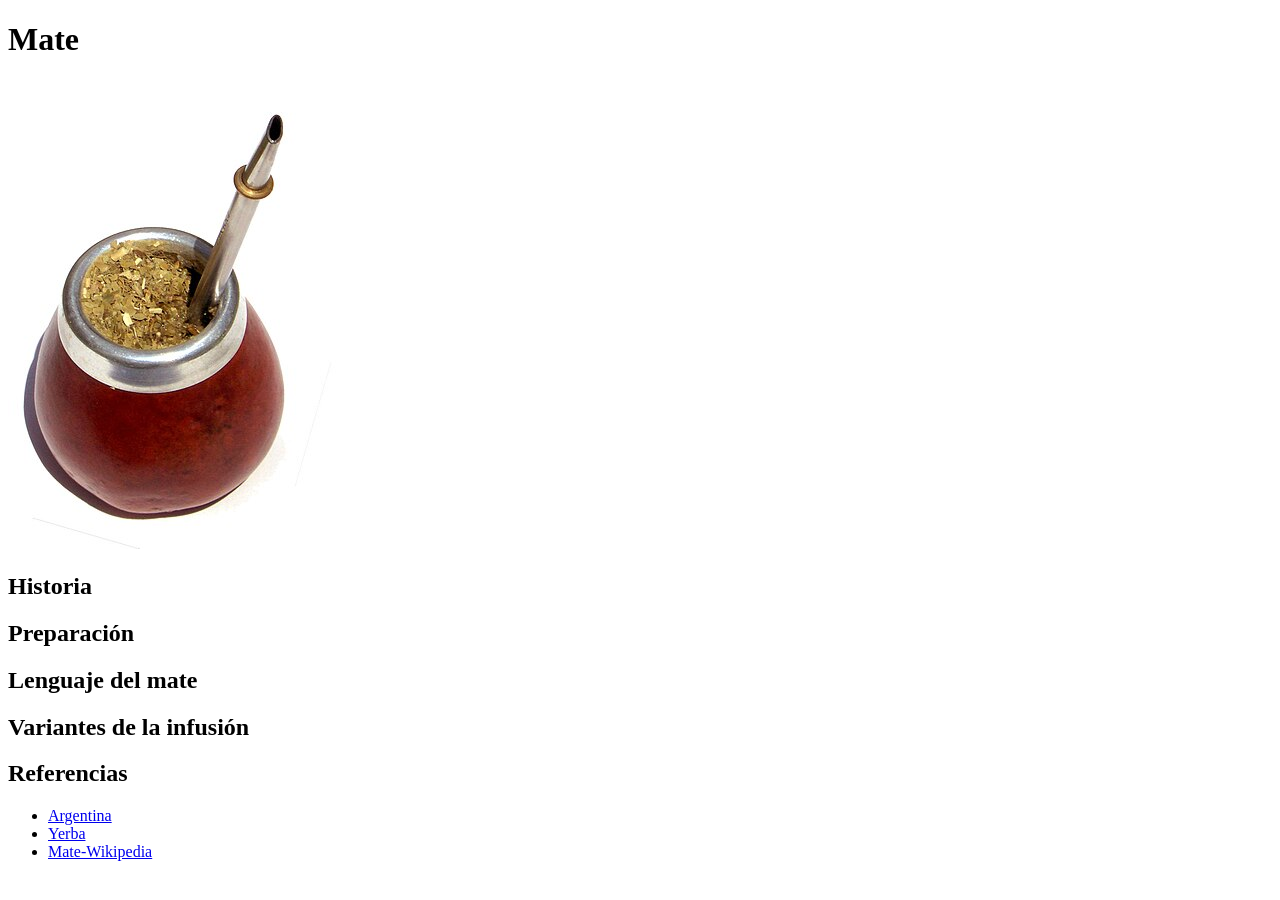
==== index.html @ 98b01281 "agregar archivos y estructura" ====
<!DOCTYPE html>
<html>
    <head>
        <title>Mate</title>
        <link rel="icon" type="image/x-icon" href="img/logo_mate.ico">
    </head>
    <body>
        <h1>Mate</h1>
        <img src="img/Mate.jpg" alt="Mate" >
        <h2>Historia</h2>
        <h2>Preparación</h2>
        <h2>Lenguaje del mate</h2>
        <h2>Variantes de la infusión</h2>
        <h2>Referencias</h2>
        <ul>
            <li><a href="argentina.html" >Argentina</a></li>
            <li><a href="yerba.html">Yerba</a></li>
            <li><a href="https://es.wikipedia.org/wiki/Mate_(infusi%C3%B3n)#Variantes_de_la_infusi%C3%B3n">Mate-Wikipedia</a></li>
        </ul>
    </body>
</html>
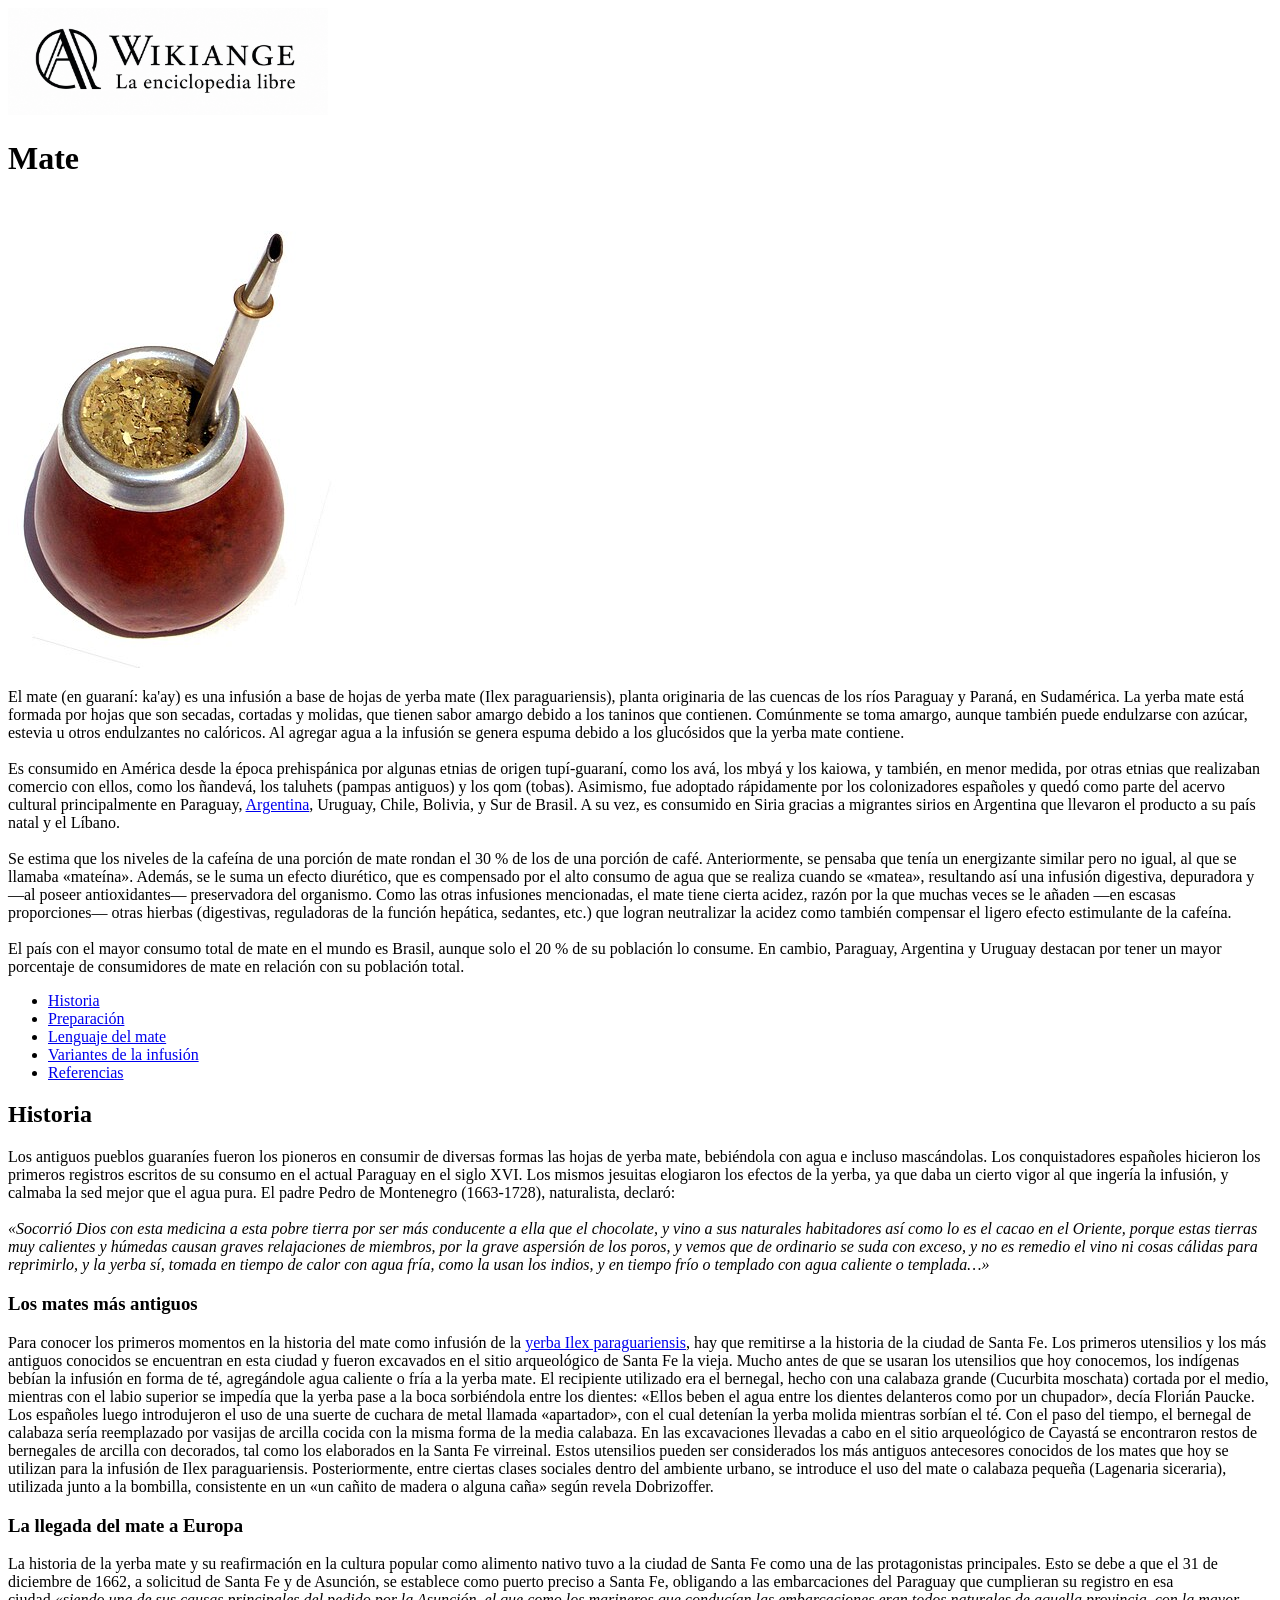
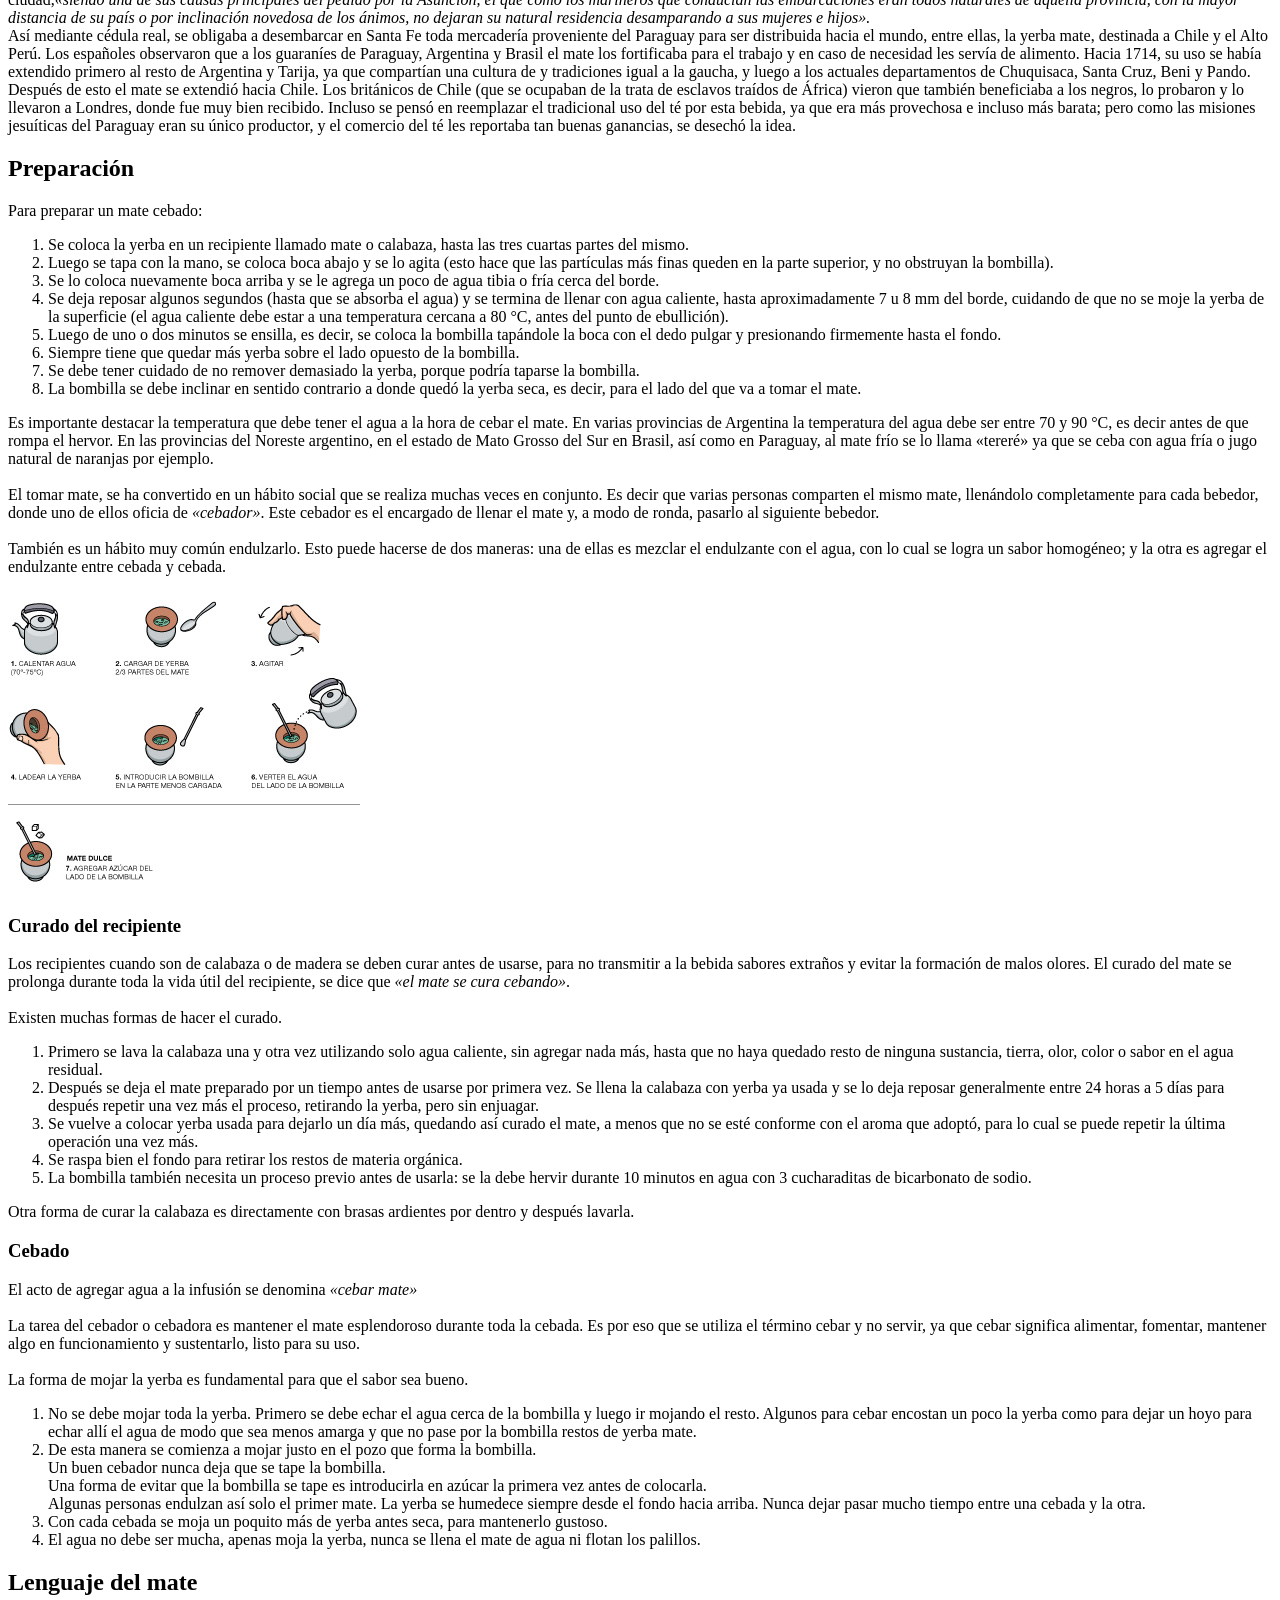
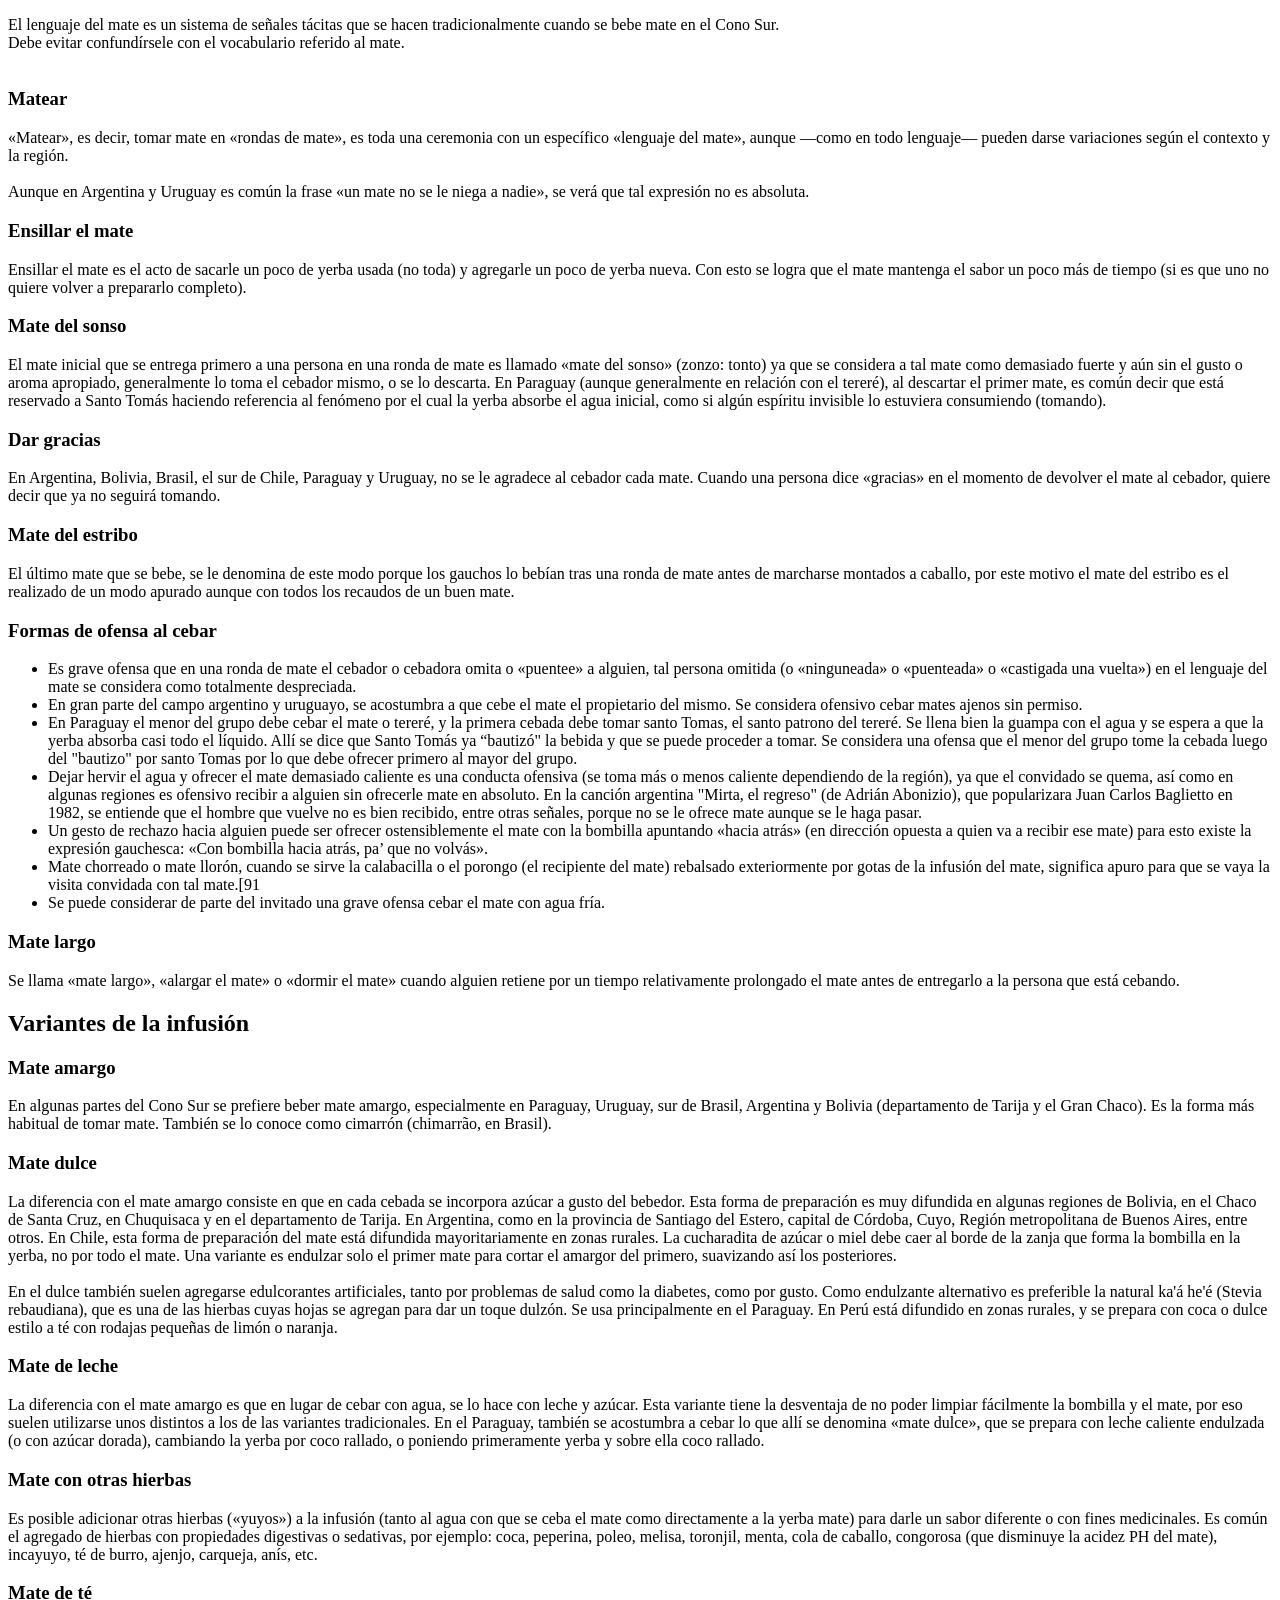
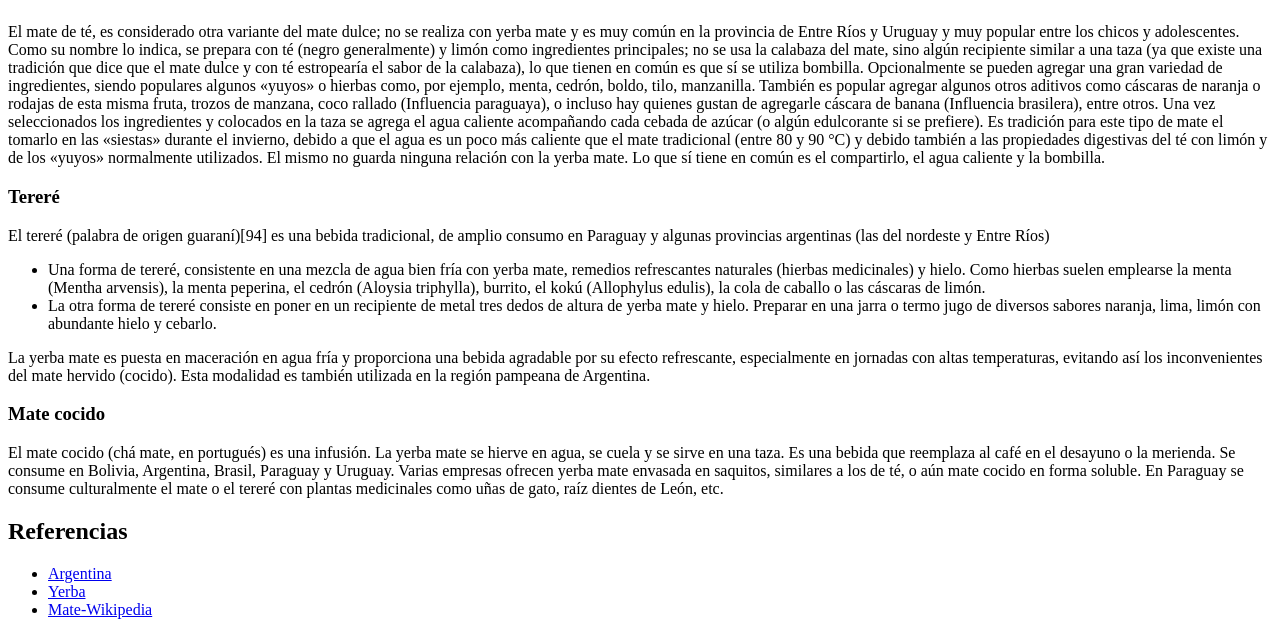
==== commit ed2d5a66: "Listas pags mate y argentina" ====
--- a/index.html
+++ b/index.html
@@ -2,20 +2,161 @@
 <html>
     <head>
         <title>Mate</title>
-        <link rel="icon" type="image/x-icon" href="img/logo_mate.ico">
+        <link rel="icon" type="image/x-icon" href="img/wikiange.png">
     </head>
     <body>
+        <img src="img/logopag.png" alt="wikiange" style="width: 320px; height: auto;">
         <h1>Mate</h1>
         <img src="img/Mate.jpg" alt="Mate" >
-        <h2>Historia</h2>
-        <h2>Preparación</h2>
-        <h2>Lenguaje del mate</h2>
-        <h2>Variantes de la infusión</h2>
-        <h2>Referencias</h2>
+        <p>El mate (en guaraní: ka'ay) es una infusión a base de hojas de yerba mate (Ilex paraguariensis), planta originaria de las cuencas de los ríos Paraguay y Paraná, en Sudamérica.
+             La yerba mate está formada por hojas que son secadas, cortadas y molidas, que tienen sabor amargo debido a los taninos que contienen.
+              Comúnmente se toma amargo, aunque también puede endulzarse con azúcar, estevia u otros endulzantes no calóricos.
+               Al agregar agua a la infusión se genera espuma debido a los glucósidos que la yerba mate contiene.<br><br>
+            Es consumido en América desde la época prehispánica por algunas etnias de origen tupí-guaraní, como los avá, los mbyá y los kaiowa, y también, en menor medida, por otras etnias que realizaban comercio con ellos, como los ñandevá, los taluhets (pampas antiguos) y los qom (tobas).
+             Asimismo, fue adoptado rápidamente por los colonizadores españoles y quedó como parte del acervo cultural principalmente en Paraguay, <a href="argentina.html">Argentina</a>, Uruguay, Chile, Bolivia, y Sur de Brasil.
+             A su vez, es consumido en Siria gracias a migrantes sirios en Argentina que llevaron el producto a su país natal y el Líbano.<br><br>
+            Se estima que los niveles de la cafeína de una porción de mate rondan el 30 % de los de una porción de café. Anteriormente, se pensaba que tenía un energizante similar pero no igual, al que se llamaba «mateína».
+             Además, se le suma un efecto diurético, que es compensado por el alto consumo de agua que se realiza cuando se «matea», resultando así una infusión digestiva, depuradora y ―al poseer antioxidantes― preservadora del organismo.
+             Como las otras infusiones mencionadas, el mate tiene cierta acidez, razón por la que muchas veces se le añaden ―en escasas proporciones― otras hierbas (digestivas, reguladoras de la función hepática, sedantes, etc.) que logran neutralizar la acidez como también compensar el ligero efecto estimulante de la cafeína.<br><br>
+            El país con el mayor consumo total de mate en el mundo es Brasil, aunque solo el 20 % de su población lo consume. En cambio, Paraguay, Argentina y Uruguay destacan por tener un mayor porcentaje de consumidores de mate en relación con su población total.</p>
+        
+        <ul>
+            <li><a href="#historia">Historia</a></li>
+            <li><a href="#preparacion">Preparación</a></li>
+            <li><a href="#lenguaje">Lenguaje del mate</a></li>
+            <li><a href="#variantes">Variantes de la infusión</a></li>
+            <li><a href="#referencias">Referencias</a></li>
+        </ul>
+
+
+        <h2 id="historia">Historia</h2>
+        <p>Los antiguos pueblos guaraníes fueron los pioneros en consumir de diversas formas las hojas de yerba mate, bebiéndola con agua e incluso mascándolas. Los conquistadores españoles hicieron los primeros registros escritos de su consumo en el actual Paraguay en el siglo XVI.
+             Los mismos jesuitas elogiaron los efectos de la yerba, ya que daba un cierto vigor al que ingería la infusión, y calmaba la sed mejor que el agua pura. El padre Pedro de Montenegro (1663-1728), naturalista, declaró:<br><br>
+            <i>«Socorrió Dios con esta medicina a esta pobre tierra por ser más conducente a ella que el chocolate, y vino a sus naturales habitadores así como lo es el cacao en el Oriente, porque estas tierras muy calientes y húmedas causan graves relajaciones de miembros, por la grave aspersión de los poros, y vemos que de ordinario se suda con exceso, y no es remedio el vino ni cosas cálidas para reprimirlo, y la yerba sí, tomada en tiempo de calor con agua fría, como la usan los indios, y en tiempo frío o templado con agua caliente o templada…»</i></p>
+        
+        <h3>Los mates más antiguos</h3>
+        <p>Para conocer los primeros momentos en la historia del mate como infusión de la <a href="yerba.html">yerba Ilex paraguariensis</a>, hay que remitirse a la historia de la ciudad de Santa Fe.
+             Los primeros utensilios y los más antiguos conocidos se encuentran en esta ciudad y fueron excavados en el sitio arqueológico de Santa Fe la vieja. Mucho antes de que se usaran los utensilios que hoy conocemos, los indígenas bebían la infusión en forma de té, agregándole agua caliente o fría a la yerba mate.
+              El recipiente utilizado era el bernegal, hecho con una calabaza grande (Cucurbita moschata) cortada por el medio, mientras con el labio superior se impedía que la yerba pase a la boca sorbiéndola entre los dientes: «Ellos beben el agua entre los dientes delanteros como por un chupador», decía Florián Paucke.
+               Los españoles luego introdujeron el uso de una suerte de cuchara de metal llamada «apartador», con el cual detenían la yerba molida mientras sorbían el té.
+             Con el paso del tiempo, el bernegal de calabaza sería reemplazado por vasijas de arcilla cocida con la misma forma de la media calabaza. En las excavaciones llevadas a cabo en el sitio arqueológico de Cayastá se encontraron restos de bernegales de arcilla con decorados, tal como los elaborados en la Santa Fe virreinal.
+             Estos utensilios pueden ser considerados los más antiguos antecesores conocidos de los mates que hoy se utilizan para la infusión de Ilex paraguariensis. Posteriormente, entre ciertas clases sociales dentro del ambiente urbano, se introduce el uso del mate o calabaza pequeña (Lagenaria siceraria), utilizada junto a la bombilla, consistente en un «un cañito de madera o alguna caña» según revela Dobrizoffer.</p>
+        
+        <h3>La llegada del mate a Europa</h3>
+        <p>La historia de la yerba mate y su reafirmación en la cultura popular como alimento nativo tuvo a la ciudad de Santa Fe como una de las protagonistas principales.
+             Esto se debe a que el 31 de diciembre de 1662, a solicitud de Santa Fe y de Asunción, se establece como puerto preciso a Santa Fe, obligando a las embarcaciones del Paraguay que cumplieran su registro en esa ciudad,<i>«siendo una de sus causas principales del pedido por la Asunción, el que como los marineros que conducían las embarcaciones eran todos naturales de aquella provincia, con la mayor distancia de su país o por inclinación novedosa de los ánimos, no dejaran su natural residencia desamparando a sus mujeres e hijos».</i> <br>
+              Así mediante cédula real, se obligaba a desembarcar en Santa Fe toda mercadería proveniente del Paraguay para ser distribuida hacia el mundo, entre ellas, la yerba mate, destinada a Chile y el Alto Perú. Los españoles observaron que a los guaraníes de Paraguay, Argentina y Brasil el mate los fortificaba para el trabajo y en caso de necesidad les servía de alimento. Hacia 1714, su uso se había extendido primero al resto de Argentina y Tarija, ya que compartían una cultura de y tradiciones igual a la gaucha, y luego a los actuales departamentos de Chuquisaca, Santa Cruz, Beni y Pando.
+               Después de esto el mate se extendió hacia Chile. Los británicos de Chile (que se ocupaban de la trata de esclavos traídos de África) vieron que también beneficiaba a los negros, lo probaron y lo llevaron a Londres, donde fue muy bien recibido.
+             Incluso se pensó en reemplazar el tradicional uso del té por esta bebida, ya que era más provechosa e incluso más barata; pero como las misiones jesuíticas del Paraguay eran su único productor, y el comercio del té les reportaba tan buenas ganancias, se desechó la idea.</p>
+        
+        
+        <h2 id="preparacion">Preparación</h2>
+        <p>Para preparar un mate cebado:
+            <ol>
+            <li>Se coloca la yerba en un recipiente llamado mate o calabaza, hasta las tres cuartas partes del mismo.</li>
+            <li>Luego se tapa con la mano, se coloca boca abajo y se lo agita (esto hace que las partículas más finas queden en la parte superior, y no obstruyan la bombilla).</li>
+            <li>Se lo coloca nuevamente boca arriba y se le agrega un poco de agua tibia o fría cerca del borde.</li>
+            <li>Se deja reposar algunos segundos (hasta que se absorba el agua) y se termina de llenar con agua caliente, hasta aproximadamente 7 u 8 mm del borde, cuidando de que no se moje la yerba de la superficie (el agua caliente debe estar a una temperatura cercana a 80 °C, antes del punto de ebullición).</li>
+            <li>Luego de uno o dos minutos se ensilla, es decir, se coloca la bombilla tapándole la boca con el dedo pulgar y presionando firmemente hasta el fondo.</li>
+            <li>Siempre tiene que quedar más yerba sobre el lado opuesto de la bombilla.</li>
+            <li>Se debe tener cuidado de no remover demasiado la yerba, porque podría taparse la bombilla.</li>
+            <li>La bombilla se debe inclinar en sentido contrario a donde quedó la yerba seca, es decir, para el lado del que va a tomar el mate.</li>
+        </ol>
+             Es importante destacar la temperatura que debe tener el agua a la hora de cebar el mate. En varias provincias de Argentina la temperatura del agua debe ser entre 70 y 90 °C, es decir antes de que rompa el hervor.
+                En las provincias del Noreste argentino, en el estado de Mato Grosso del Sur en Brasil, así como en Paraguay, al mate frío se lo llama «tereré» ya que se ceba con agua fría o jugo natural de naranjas por ejemplo.<br><br>
+                El tomar mate, se ha convertido en un hábito social que se realiza muchas veces en conjunto. Es decir que varias personas comparten el mismo mate, llenándolo completamente para cada bebedor, donde uno de ellos oficia de <i>«cebador»</i>.
+                 Este cebador es el encargado de llenar el mate y, a modo de ronda, pasarlo al siguiente bebedor.<br><br>
+                 También es un hábito muy común endulzarlo. Esto puede hacerse de dos maneras: una de ellas es mezclar el endulzante con el agua, con lo cual se logra un sabor homogéneo; y la otra es agregar el endulzante entre cebada y cebada.
+        </p>
+        <img src="img/Cómo_cebar_mate.jpg" alt="cebar matw" >
+
+        <h3>Curado del recipiente</h3>
+        <p>Los recipientes cuando son de calabaza o de madera se deben curar antes de usarse, para no transmitir a la bebida sabores extraños y evitar la formación de malos olores.
+             El curado del mate se prolonga durante toda la vida útil del recipiente, se dice que <i>«el mate se cura cebando»</i>.<br><br>
+            Existen muchas formas de hacer el curado.
+            <ol>
+                <li>Primero se lava la calabaza una y otra vez utilizando solo agua caliente, sin agregar nada más, hasta que no haya quedado resto de ninguna sustancia, tierra, olor, color o sabor en el agua residual.</li>
+                <li>Después se deja el mate preparado por un tiempo antes de usarse por primera vez. Se llena la calabaza con yerba ya usada y se lo deja reposar generalmente entre 24 horas a 5 días para después repetir una vez más el proceso, retirando la yerba, pero sin enjuagar.</li>
+                <li>Se vuelve a colocar yerba usada para dejarlo un día más, quedando así curado el mate, a menos que no se esté conforme con el aroma que adoptó, para lo cual se puede repetir la última operación una vez más.</li>
+                <li>Se raspa bien el fondo para retirar los restos de materia orgánica.</li>
+                <li>La bombilla también necesita un proceso previo antes de usarla: se la debe hervir durante 10 minutos en agua con 3 cucharaditas de bicarbonato de sodio.</li>
+            </ol>
+            Otra forma de curar la calabaza es directamente con brasas ardientes por dentro y después lavarla.
+        </p>
+        <h3>Cebado</h3>
+        <p>El acto de agregar agua a la infusión se denomina <i>«cebar mate»</i><br><br>
+            La tarea del cebador o cebadora es mantener el mate esplendoroso durante toda la cebada.
+            Es por eso que se utiliza el término cebar y no servir, ya que cebar significa alimentar, fomentar, mantener algo en funcionamiento y sustentarlo, listo para su uso.<br><br>
+            La forma de mojar la yerba es fundamental para que el sabor sea bueno.
+            <ol>
+                <li>No se debe mojar toda la yerba. Primero se debe echar el agua cerca de la bombilla y luego ir mojando el resto. Algunos para cebar encostan un poco la yerba como para dejar un hoyo para echar allí el agua de modo que sea menos amarga y que no pase por la bombilla restos de yerba mate.</li>
+                <li>De esta manera se comienza a mojar justo en el pozo que forma la bombilla.<br>
+                    Un buen cebador nunca deja que se tape la bombilla.<br>
+                    Una forma de evitar que la bombilla se tape es introducirla en azúcar la primera vez antes de colocarla.<br>
+                    Algunas personas endulzan así solo el primer mate. La yerba se humedece siempre desde el fondo hacia arriba. Nunca dejar pasar mucho tiempo entre una cebada y la otra.</li>
+                <li>Con cada cebada se moja un poquito más de yerba antes seca, para mantenerlo gustoso.</li>
+                <li>El agua no debe ser mucha, apenas moja la yerba, nunca se llena el mate de agua ni flotan los palillos.</li>
+            </ol>
+        </p>
+
+
+        <h2 id="lenguaje">Lenguaje del mate</h2>
+        <p>El lenguaje del mate es un sistema de señales tácitas que se hacen tradicionalmente cuando se bebe mate en el Cono Sur.<br>
+            Debe evitar confundírsele con el vocabulario referido al mate.<br><br></p>
+        <h3>Matear</h3>
+        <p>«Matear», es decir, tomar mate en «rondas de mate», es toda una ceremonia con un específico «lenguaje del mate», aunque ―como en todo lenguaje― pueden darse variaciones según el contexto y la región.
+            <br><br>Aunque en Argentina y Uruguay es común la frase «un mate no se le niega a nadie», se verá que tal expresión no es absoluta.</p>
+        <h3>Ensillar el mate</h3>
+        <p>Ensillar el mate es el acto de sacarle un poco de yerba usada (no toda) y agregarle un poco de yerba nueva.
+             Con esto se logra que el mate mantenga el sabor un poco más de tiempo (si es que uno no quiere volver a prepararlo completo).</p>
+        <h3>Mate del sonso</h3>
+        <p>El mate inicial que se entrega primero a una persona en una ronda de mate es llamado «mate del sonso» (zonzo: tonto) ya que se considera a tal mate como demasiado fuerte y aún sin el gusto o aroma apropiado, generalmente lo toma el cebador mismo, o se lo descarta.
+             En Paraguay (aunque generalmente en relación con el tereré), al descartar el primer mate, es común decir que está reservado a Santo Tomás haciendo referencia al fenómeno por el cual la yerba absorbe el agua inicial, como si algún espíritu invisible lo estuviera consumiendo (tomando).</p>
+        <h3>Dar gracias</h3>
+        <p>En Argentina, Bolivia, Brasil, el sur de Chile, Paraguay y Uruguay, no se le agradece al cebador cada mate. Cuando una persona dice «gracias» en el momento de devolver el mate al cebador, quiere decir que ya no seguirá tomando.</p>
+        <h3>Mate del estribo</h3>
+        <p>El último mate que se bebe, se le denomina de este modo porque los gauchos lo bebían tras una ronda de mate antes de marcharse montados a caballo, por este motivo el mate del estribo es el realizado de un modo apurado aunque con todos los recaudos de un buen mate.</p>
+        <h3>Formas de ofensa al cebar</h3>
+        <p><ul>
+            <li>Es grave ofensa que en una ronda de mate el cebador o cebadora omita o «puentee» a alguien, tal persona omitida (o «ninguneada» o «puenteada» o «castigada una vuelta») en el lenguaje del mate se considera como totalmente despreciada.</li>
+            <li>En gran parte del campo argentino y uruguayo, se acostumbra a que cebe el mate el propietario del mismo. Se considera ofensivo cebar mates ajenos sin permiso.</li>
+            <li>En Paraguay el menor del grupo debe cebar el mate o tereré, y la primera cebada debe tomar santo Tomas, el santo patrono del tereré. Se llena bien la guampa con el agua y se espera a que la yerba absorba casi todo el líquido. Allí se dice que Santo Tomás ya “bautizó" la bebida y que se puede proceder a tomar. Se considera una ofensa que el menor del grupo tome la cebada luego del "bautizo" por santo Tomas por lo que debe ofrecer primero al mayor del grupo.</li>
+            <li>Dejar hervir el agua y ofrecer el mate demasiado caliente es una conducta ofensiva (se toma más o menos caliente dependiendo de la región), ya que el convidado se quema, así como en algunas regiones es ofensivo recibir a alguien sin ofrecerle mate en absoluto. En la canción argentina "Mirta, el regreso" (de Adrián Abonizio), que popularizara Juan Carlos Baglietto en 1982, se entiende que el hombre que vuelve no es bien recibido, entre otras señales, porque no se le ofrece mate aunque se le haga pasar.</li>
+            <li>Un gesto de rechazo hacia alguien puede ser ofrecer ostensiblemente el mate con la bombilla apuntando «hacia atrás» (en dirección opuesta a quien va a recibir ese mate) para esto existe la expresión gauchesca: «Con bombilla hacia atrás, pa’ que no volvás».</li>
+            <li>Mate chorreado o mate llorón, cuando se sirve la calabacilla o el porongo (el recipiente del mate) rebalsado exteriormente por gotas de la infusión del mate, significa apuro para que se vaya la visita convidada con tal mate.[91</li>
+            <li>Se puede considerar de parte del invitado una grave ofensa cebar el mate con agua fría.</li>
+        </ul></p>
+        <h3>Mate largo</h3>
+        <p>Se llama «mate largo», «alargar el mate» o «dormir el mate» cuando alguien retiene por un tiempo relativamente prolongado el mate antes de entregarlo a la persona que está cebando.</p>
+
+
+        <h2 id="variantes">Variantes de la infusión</h2>
+        <h3>Mate amargo</h3>
+        <p>En algunas partes del Cono Sur se prefiere beber mate amargo, especialmente en Paraguay, Uruguay, sur de Brasil, Argentina y Bolivia (departamento de Tarija y el Gran Chaco). Es la forma más habitual de tomar mate. También se lo conoce como cimarrón (chimarrão, en Brasil).</p>
+        <h3>Mate dulce</h3>
+        <p>La diferencia con el mate amargo consiste en que en cada cebada se incorpora azúcar a gusto del bebedor. Esta forma de preparación es muy difundida en algunas regiones de Bolivia, en el Chaco de Santa Cruz, en Chuquisaca y en el departamento de Tarija. En Argentina, como en la provincia de Santiago del Estero, capital de Córdoba, Cuyo, Región metropolitana de Buenos Aires, entre otros. En Chile, esta forma de preparación del mate está difundida mayoritariamente en zonas rurales. La cucharadita de azúcar o miel debe caer al borde de la zanja que forma la bombilla en la yerba, no por todo el mate. Una variante es endulzar solo el primer mate para cortar el amargor del primero, suavizando así los posteriores.<br><br>
+        En el dulce también suelen agregarse edulcorantes artificiales, tanto por problemas de salud como la diabetes, como por gusto. Como endulzante alternativo es preferible la natural ka'á he'é (Stevia rebaudiana), que es una de las hierbas cuyas hojas se agregan para dar un toque dulzón. Se usa principalmente en el Paraguay. En Perú está difundido en zonas rurales, y se prepara con coca o dulce estilo a té con rodajas pequeñas de limón o naranja.</p>
+        <h3>Mate de leche</h3>
+        <p>La diferencia con el mate amargo es que en lugar de cebar con agua, se lo hace con leche y azúcar. Esta variante tiene la desventaja de no poder limpiar fácilmente la bombilla y el mate, por eso suelen utilizarse unos distintos a los de las variantes tradicionales. En el Paraguay, también se acostumbra a cebar lo que allí se denomina «mate dulce», que se prepara con leche caliente endulzada (o con azúcar dorada), cambiando la yerba por coco rallado, o poniendo primeramente yerba y sobre ella coco rallado.</p>
+        <h3>Mate con otras hierbas</h3>
+        <p>Es posible adicionar otras hierbas («yuyos») a la infusión (tanto al agua con que se ceba el mate como directamente a la yerba mate) para darle un sabor diferente o con fines medicinales. Es común el agregado de hierbas con propiedades digestivas o sedativas, por ejemplo: coca, peperina, poleo, melisa, toronjil, menta, cola de caballo, congorosa (que disminuye la acidez PH del mate), incayuyo, té de burro, ajenjo, carqueja, anís, etc.</p>
+        <h3>Mate de té</h3>
+        <p>El mate de té, es considerado otra variante del mate dulce; no se realiza con yerba mate y es muy común en la provincia de Entre Ríos y Uruguay y muy popular entre los chicos y adolescentes. Como su nombre lo indica, se prepara con té (negro generalmente) y limón como ingredientes principales; no se usa la calabaza del mate, sino algún recipiente similar a una taza (ya que existe una tradición que dice que el mate dulce y con té estropearía el sabor de la calabaza), lo que tienen en común es que sí se utiliza bombilla. Opcionalmente se pueden agregar una gran variedad de ingredientes, siendo populares algunos «yuyos» o hierbas como, por ejemplo, menta, cedrón, boldo, tilo, manzanilla. También es popular agregar algunos otros aditivos como cáscaras de naranja o rodajas de esta misma fruta, trozos de manzana, coco rallado (Influencia paraguaya), o incluso hay quienes gustan de agregarle cáscara de banana (Influencia brasilera), entre otros. Una vez seleccionados los ingredientes y colocados en la taza se agrega el agua caliente acompañando cada cebada de azúcar (o algún edulcorante si se prefiere). Es tradición para este tipo de mate el tomarlo en las «siestas» durante el invierno, debido a que el agua es un poco más caliente que el mate tradicional (entre 80 y 90 °C) y debido también a las propiedades digestivas del té con limón y de los «yuyos» normalmente utilizados. El mismo no guarda ninguna relación con la yerba mate. Lo que sí tiene en común es el compartirlo, el agua caliente y la bombilla.</p>
+        <h3>Tereré</h3>
+        <p>El tereré (palabra de origen guaraní)[94] es una bebida tradicional, de amplio consumo en Paraguay y algunas provincias argentinas (las del nordeste y Entre Ríos)
+            <ul>
+            <li>Una forma de tereré, consistente en una mezcla de agua bien fría con yerba mate, remedios refrescantes naturales (hierbas medicinales) y hielo. Como hierbas suelen emplearse la menta (Mentha arvensis), la menta peperina, el cedrón (Aloysia triphylla), burrito, el kokú (Allophylus edulis), la cola de caballo o las cáscaras de limón.</li>
+            <li>La otra forma de tereré consiste en poner en un recipiente de metal tres dedos de altura de yerba mate y hielo. Preparar en una jarra o termo jugo de diversos sabores naranja, lima, limón con abundante hielo y cebarlo.</li>
+            </ul>
+            La yerba mate es puesta en maceración en agua fría y proporciona una bebida agradable por su efecto refrescante, especialmente en jornadas con altas temperaturas, evitando así los inconvenientes del mate hervido (cocido). Esta modalidad es también utilizada en la región pampeana de Argentina.</p>
+        <h3>Mate cocido</h3>
+        <p>El mate cocido (chá mate, en portugués) es una infusión. La yerba mate se hierve en agua, se cuela y se sirve en una taza. Es una bebida que reemplaza al café en el desayuno o la merienda. Se consume en Bolivia, Argentina, Brasil, Paraguay y Uruguay. Varias empresas ofrecen yerba mate envasada en saquitos, similares a los de té, o aún mate cocido en forma soluble. En Paraguay se consume culturalmente el mate o el tereré con plantas medicinales como uñas de gato, raíz dientes de León, etc.</p>
+
+        <h2 id="referencias">Referencias</h2>
         <ul>
             <li><a href="argentina.html" >Argentina</a></li>
             <li><a href="yerba.html">Yerba</a></li>
-            <li><a href="https://es.wikipedia.org/wiki/Mate_(infusi%C3%B3n)#Variantes_de_la_infusi%C3%B3n">Mate-Wikipedia</a></li>
+            <li><a href="https://es.wikipedia.org/wiki/Mate_(infusi%C3%B3n)">Mate-Wikipedia</a></li>
         </ul>
     </body>
 </html>
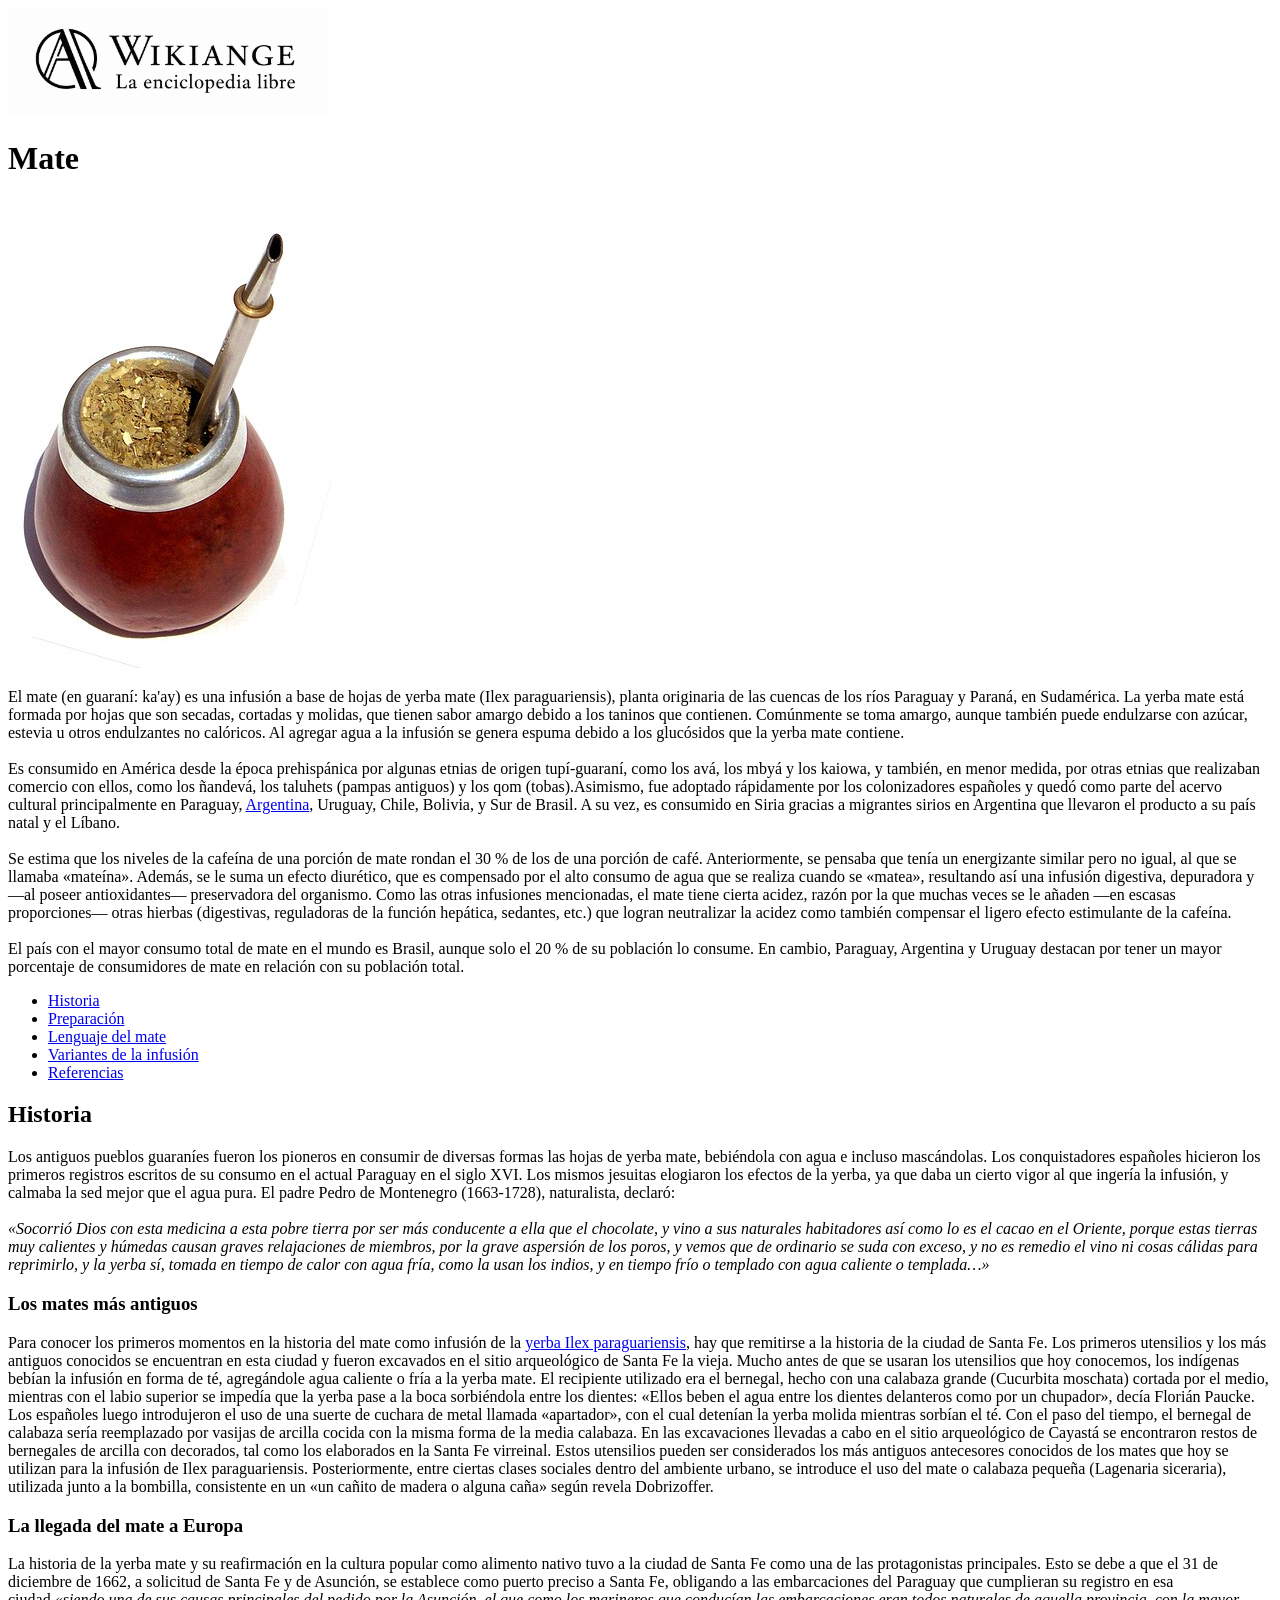
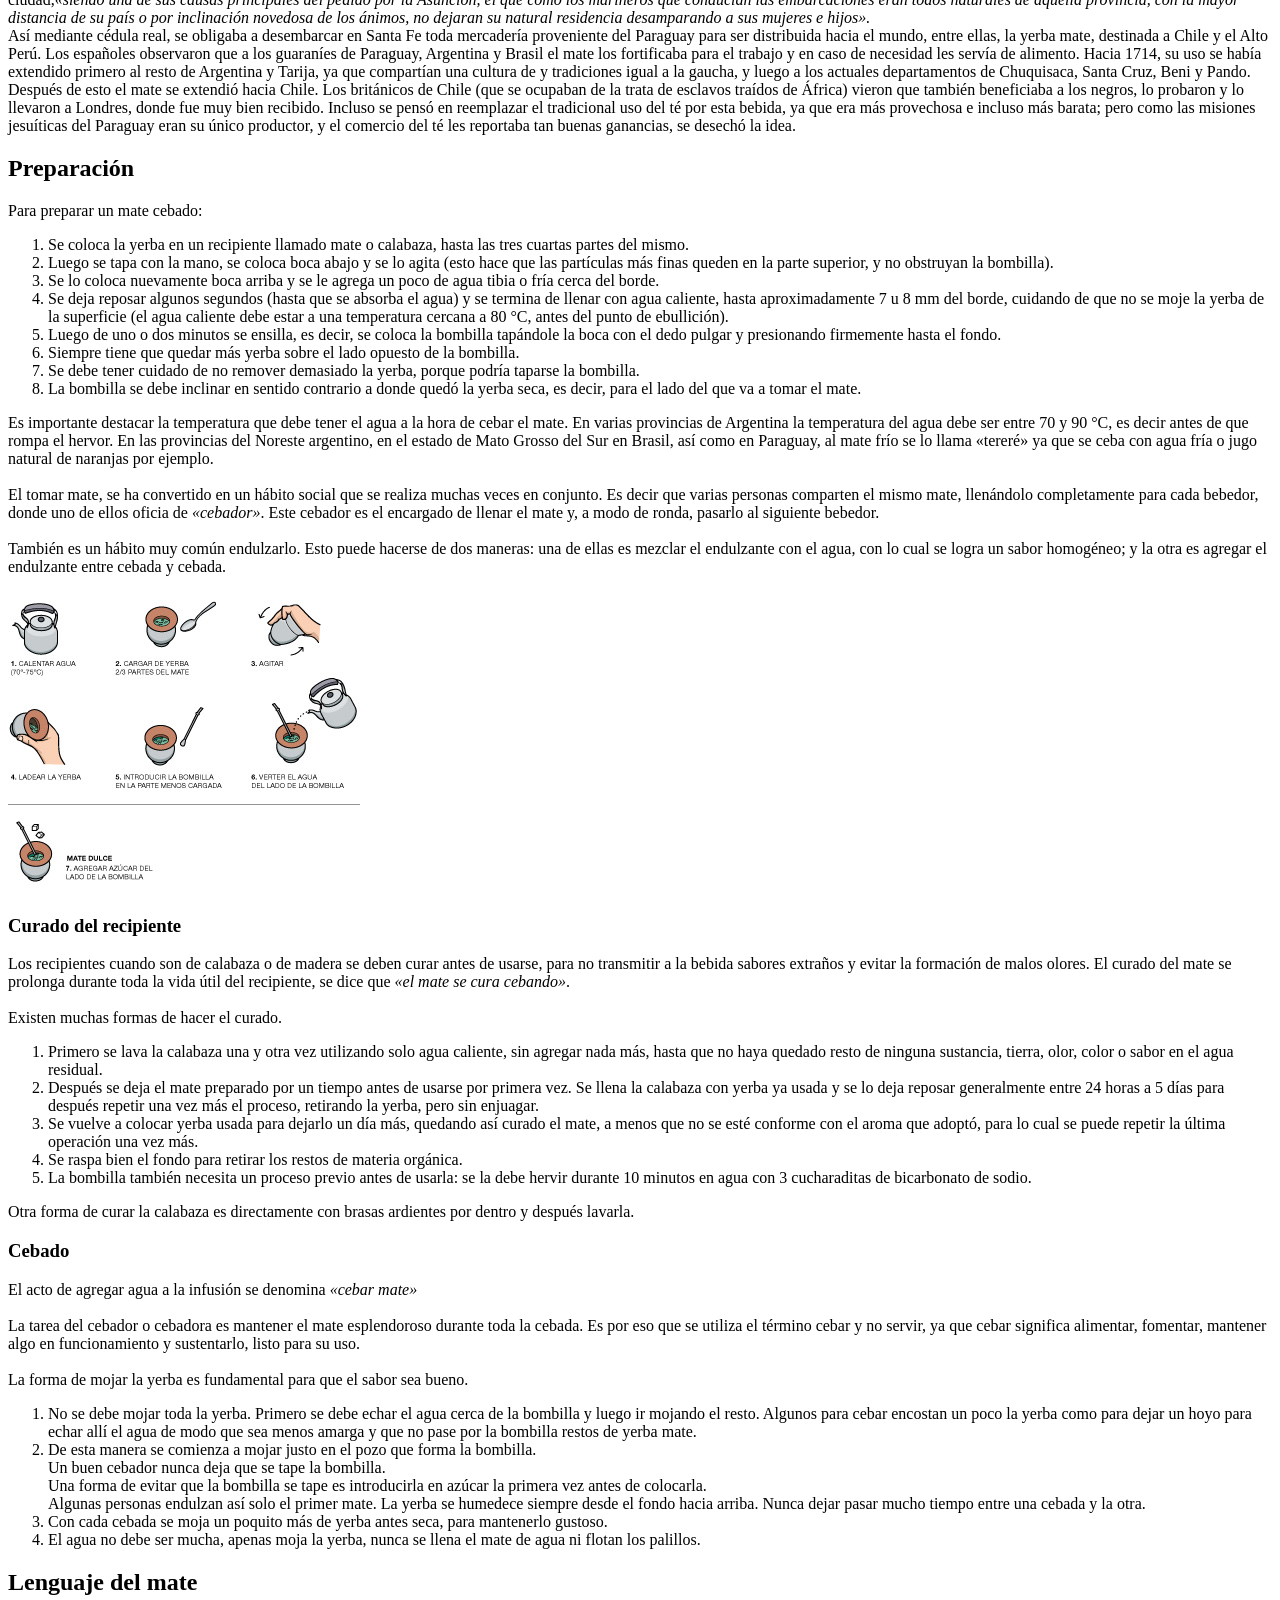
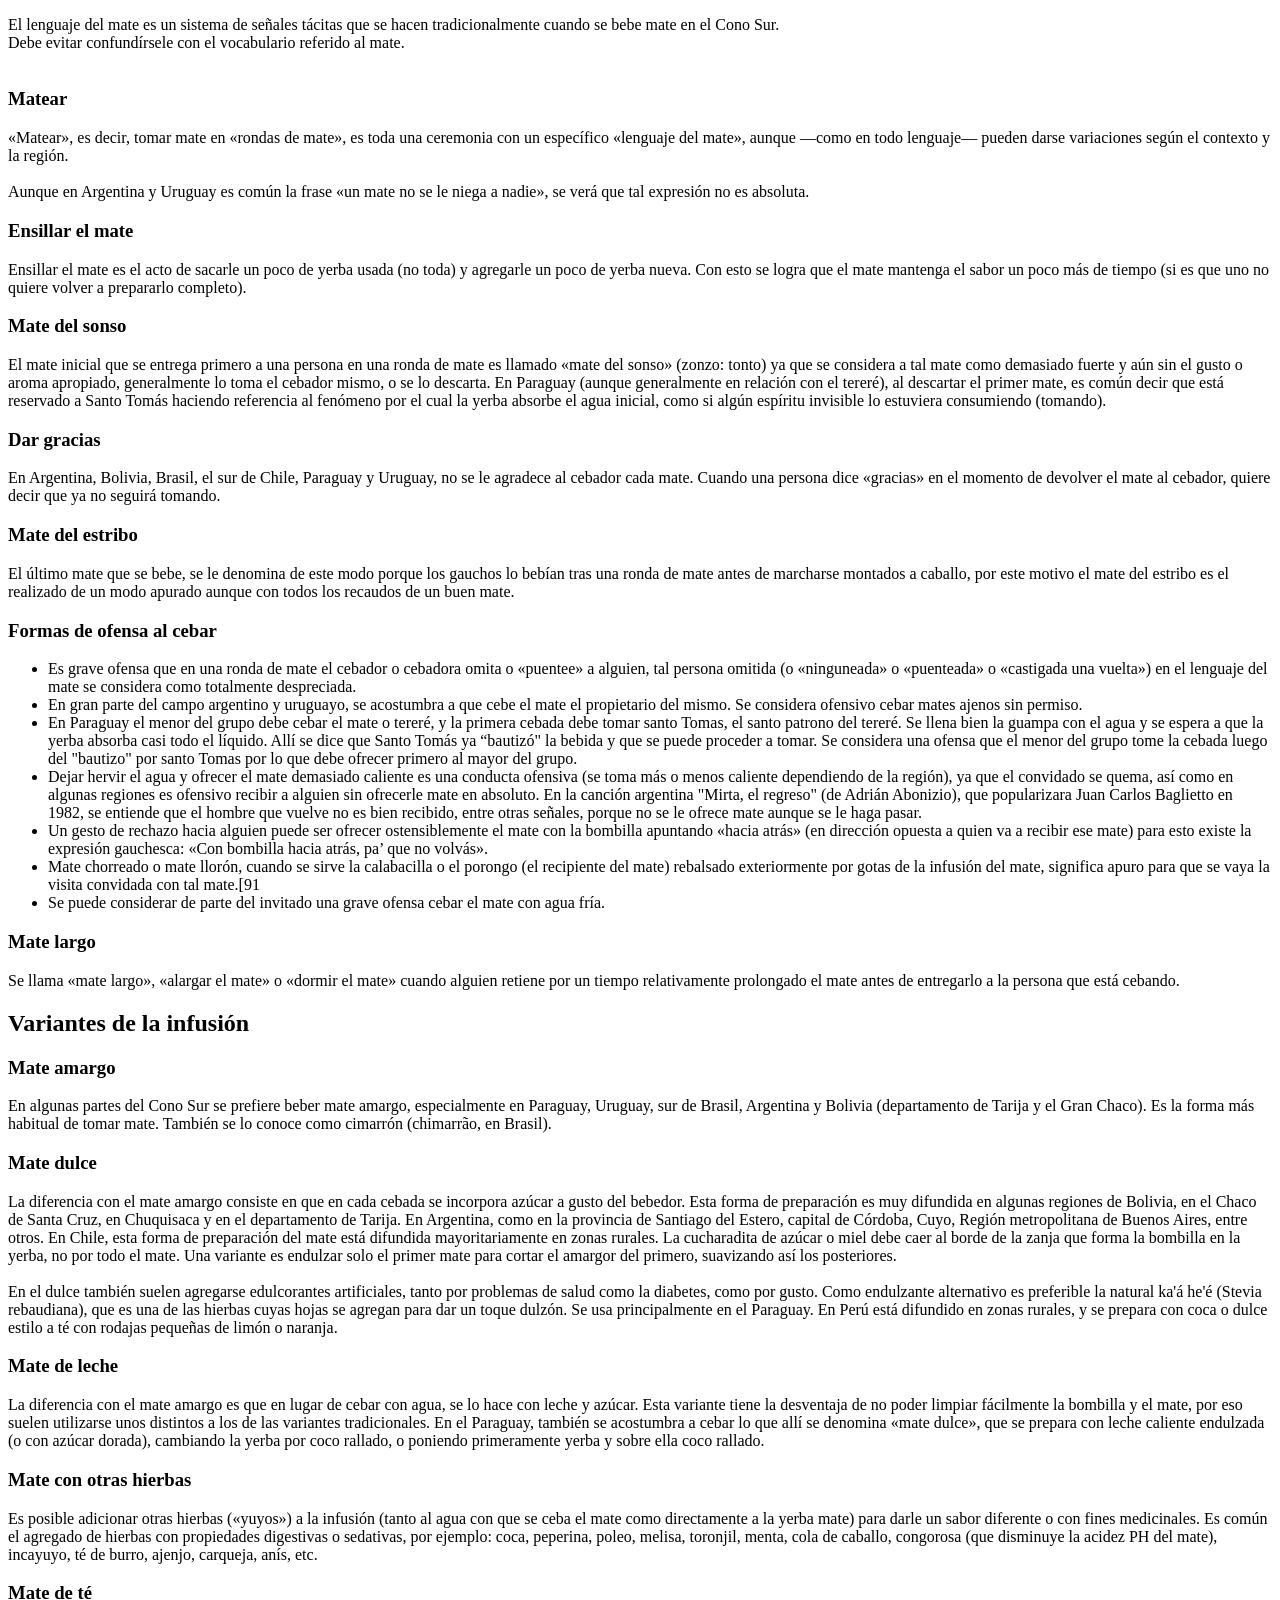
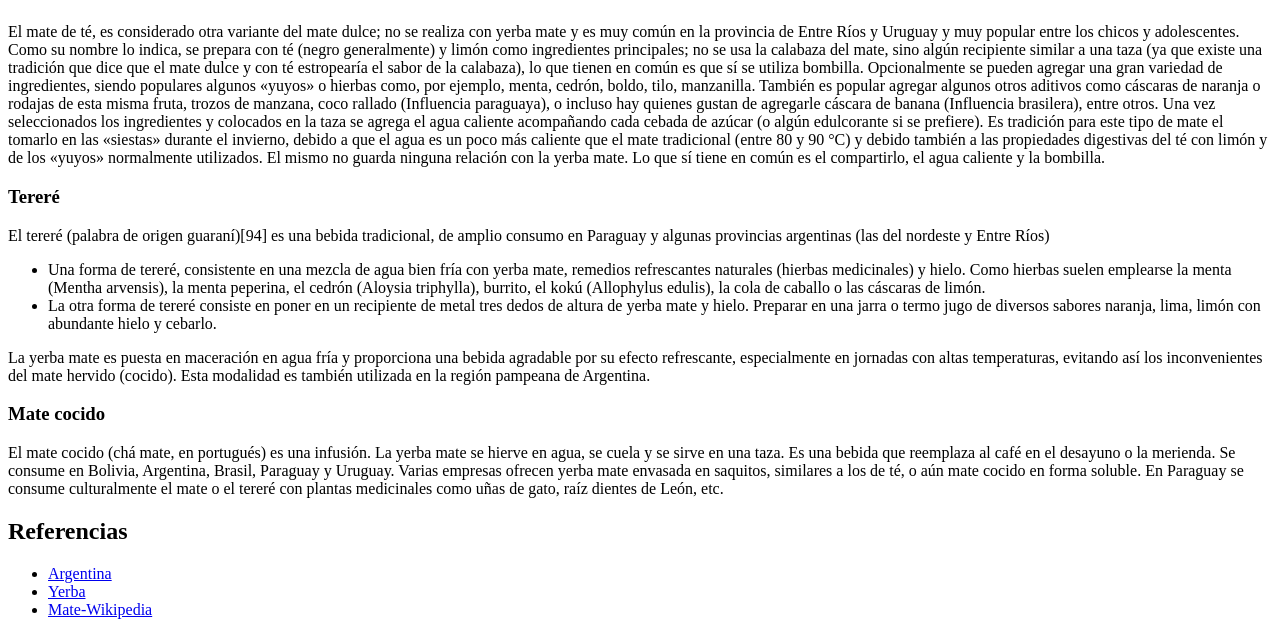
==== commit d223e577: "añadi div, nav, header" ====
--- a/index.html
+++ b/index.html
@@ -5,21 +5,22 @@
         <link rel="icon" type="image/x-icon" href="img/wikiange.png">
     </head>
     <body>
-        <img src="img/logopag.png" alt="wikiange" style="width: 320px; height: auto;">
+        <header>
+            <img src="img/logopag.png" alt="wikiange" style="width: 320px; height: auto;">
+        </header>
+        
         <h1>Mate</h1>
         <img src="img/Mate.jpg" alt="Mate" >
-        <p>El mate (en guaraní: ka'ay) es una infusión a base de hojas de yerba mate (Ilex paraguariensis), planta originaria de las cuencas de los ríos Paraguay y Paraná, en Sudamérica.
-             La yerba mate está formada por hojas que son secadas, cortadas y molidas, que tienen sabor amargo debido a los taninos que contienen.
-              Comúnmente se toma amargo, aunque también puede endulzarse con azúcar, estevia u otros endulzantes no calóricos.
-               Al agregar agua a la infusión se genera espuma debido a los glucósidos que la yerba mate contiene.<br><br>
-            Es consumido en América desde la época prehispánica por algunas etnias de origen tupí-guaraní, como los avá, los mbyá y los kaiowa, y también, en menor medida, por otras etnias que realizaban comercio con ellos, como los ñandevá, los taluhets (pampas antiguos) y los qom (tobas).
-             Asimismo, fue adoptado rápidamente por los colonizadores españoles y quedó como parte del acervo cultural principalmente en Paraguay, <a href="argentina.html">Argentina</a>, Uruguay, Chile, Bolivia, y Sur de Brasil.
+        <p>
+            El mate (en guaraní: ka'ay) es una infusión a base de hojas de yerba mate (Ilex paraguariensis), planta originaria de las cuencas de los ríos Paraguay y Paraná, en Sudamérica. La yerba mate está formada por hojas que son secadas, cortadas y molidas, que tienen sabor amargo debido a los taninos que contienen. Comúnmente se toma amargo, aunque también puede endulzarse con azúcar, estevia u otros endulzantes no calóricos. Al agregar agua a la infusión se genera espuma debido a los glucósidos que la yerba mate contiene.<br><br>
+            Es consumido en América desde la época prehispánica por algunas etnias de origen tupí-guaraní, como los avá, los mbyá y los kaiowa, y también, en menor medida, por otras etnias que realizaban comercio con ellos, como los ñandevá, los taluhets (pampas antiguos) y los qom (tobas).Asimismo, fue adoptado rápidamente por los colonizadores españoles y quedó como parte del acervo cultural principalmente en Paraguay, <a href="argentina.html">Argentina</a>, Uruguay, Chile, Bolivia, y Sur de Brasil.
              A su vez, es consumido en Siria gracias a migrantes sirios en Argentina que llevaron el producto a su país natal y el Líbano.<br><br>
             Se estima que los niveles de la cafeína de una porción de mate rondan el 30 % de los de una porción de café. Anteriormente, se pensaba que tenía un energizante similar pero no igual, al que se llamaba «mateína».
              Además, se le suma un efecto diurético, que es compensado por el alto consumo de agua que se realiza cuando se «matea», resultando así una infusión digestiva, depuradora y ―al poseer antioxidantes― preservadora del organismo.
              Como las otras infusiones mencionadas, el mate tiene cierta acidez, razón por la que muchas veces se le añaden ―en escasas proporciones― otras hierbas (digestivas, reguladoras de la función hepática, sedantes, etc.) que logran neutralizar la acidez como también compensar el ligero efecto estimulante de la cafeína.<br><br>
-            El país con el mayor consumo total de mate en el mundo es Brasil, aunque solo el 20 % de su población lo consume. En cambio, Paraguay, Argentina y Uruguay destacan por tener un mayor porcentaje de consumidores de mate en relación con su población total.</p>
-        
+             El país con el mayor consumo total de mate en el mundo es Brasil, aunque solo el 20 % de su población lo consume. En cambio, Paraguay, Argentina y Uruguay destacan por tener un mayor porcentaje de consumidores de mate en relación con su población total.</p>
+        
+        <nav>
         <ul>
             <li><a href="#historia">Historia</a></li>
             <li><a href="#preparacion">Preparación</a></li>
@@ -27,32 +28,44 @@
             <li><a href="#variantes">Variantes de la infusión</a></li>
             <li><a href="#referencias">Referencias</a></li>
         </ul>
-
-
-        <h2 id="historia">Historia</h2>
-        <p>Los antiguos pueblos guaraníes fueron los pioneros en consumir de diversas formas las hojas de yerba mate, bebiéndola con agua e incluso mascándolas. Los conquistadores españoles hicieron los primeros registros escritos de su consumo en el actual Paraguay en el siglo XVI.
+        </nav>
+        
+
+
+        <div>
+            <h2 id="historia">Historia</h2>
+        <p>
+            Los antiguos pueblos guaraníes fueron los pioneros en consumir de diversas formas las hojas de yerba mate, bebiéndola con agua e incluso mascándolas. Los conquistadores españoles hicieron los primeros registros escritos de su consumo en el actual Paraguay en el siglo XVI.
              Los mismos jesuitas elogiaron los efectos de la yerba, ya que daba un cierto vigor al que ingería la infusión, y calmaba la sed mejor que el agua pura. El padre Pedro de Montenegro (1663-1728), naturalista, declaró:<br><br>
             <i>«Socorrió Dios con esta medicina a esta pobre tierra por ser más conducente a ella que el chocolate, y vino a sus naturales habitadores así como lo es el cacao en el Oriente, porque estas tierras muy calientes y húmedas causan graves relajaciones de miembros, por la grave aspersión de los poros, y vemos que de ordinario se suda con exceso, y no es remedio el vino ni cosas cálidas para reprimirlo, y la yerba sí, tomada en tiempo de calor con agua fría, como la usan los indios, y en tiempo frío o templado con agua caliente o templada…»</i></p>
         
         <h3>Los mates más antiguos</h3>
-        <p>Para conocer los primeros momentos en la historia del mate como infusión de la <a href="yerba.html">yerba Ilex paraguariensis</a>, hay que remitirse a la historia de la ciudad de Santa Fe.
+        <p>
+            Para conocer los primeros momentos en la historia del mate como infusión de la <a href="yerba.html">yerba Ilex paraguariensis</a>, hay que remitirse a la historia de la ciudad de Santa Fe.
              Los primeros utensilios y los más antiguos conocidos se encuentran en esta ciudad y fueron excavados en el sitio arqueológico de Santa Fe la vieja. Mucho antes de que se usaran los utensilios que hoy conocemos, los indígenas bebían la infusión en forma de té, agregándole agua caliente o fría a la yerba mate.
               El recipiente utilizado era el bernegal, hecho con una calabaza grande (Cucurbita moschata) cortada por el medio, mientras con el labio superior se impedía que la yerba pase a la boca sorbiéndola entre los dientes: «Ellos beben el agua entre los dientes delanteros como por un chupador», decía Florián Paucke.
                Los españoles luego introdujeron el uso de una suerte de cuchara de metal llamada «apartador», con el cual detenían la yerba molida mientras sorbían el té.
              Con el paso del tiempo, el bernegal de calabaza sería reemplazado por vasijas de arcilla cocida con la misma forma de la media calabaza. En las excavaciones llevadas a cabo en el sitio arqueológico de Cayastá se encontraron restos de bernegales de arcilla con decorados, tal como los elaborados en la Santa Fe virreinal.
-             Estos utensilios pueden ser considerados los más antiguos antecesores conocidos de los mates que hoy se utilizan para la infusión de Ilex paraguariensis. Posteriormente, entre ciertas clases sociales dentro del ambiente urbano, se introduce el uso del mate o calabaza pequeña (Lagenaria siceraria), utilizada junto a la bombilla, consistente en un «un cañito de madera o alguna caña» según revela Dobrizoffer.</p>
+             Estos utensilios pueden ser considerados los más antiguos antecesores conocidos de los mates que hoy se utilizan para la infusión de Ilex paraguariensis. Posteriormente, entre ciertas clases sociales dentro del ambiente urbano, se introduce el uso del mate o calabaza pequeña (Lagenaria siceraria), utilizada junto a la bombilla, consistente en un «un cañito de madera o alguna caña» según revela Dobrizoffer.
+            </p>
         
         <h3>La llegada del mate a Europa</h3>
-        <p>La historia de la yerba mate y su reafirmación en la cultura popular como alimento nativo tuvo a la ciudad de Santa Fe como una de las protagonistas principales.
+        <p>
+            La historia de la yerba mate y su reafirmación en la cultura popular como alimento nativo tuvo a la ciudad de Santa Fe como una de las protagonistas principales.
              Esto se debe a que el 31 de diciembre de 1662, a solicitud de Santa Fe y de Asunción, se establece como puerto preciso a Santa Fe, obligando a las embarcaciones del Paraguay que cumplieran su registro en esa ciudad,<i>«siendo una de sus causas principales del pedido por la Asunción, el que como los marineros que conducían las embarcaciones eran todos naturales de aquella provincia, con la mayor distancia de su país o por inclinación novedosa de los ánimos, no dejaran su natural residencia desamparando a sus mujeres e hijos».</i> <br>
               Así mediante cédula real, se obligaba a desembarcar en Santa Fe toda mercadería proveniente del Paraguay para ser distribuida hacia el mundo, entre ellas, la yerba mate, destinada a Chile y el Alto Perú. Los españoles observaron que a los guaraníes de Paraguay, Argentina y Brasil el mate los fortificaba para el trabajo y en caso de necesidad les servía de alimento. Hacia 1714, su uso se había extendido primero al resto de Argentina y Tarija, ya que compartían una cultura de y tradiciones igual a la gaucha, y luego a los actuales departamentos de Chuquisaca, Santa Cruz, Beni y Pando.
                Después de esto el mate se extendió hacia Chile. Los británicos de Chile (que se ocupaban de la trata de esclavos traídos de África) vieron que también beneficiaba a los negros, lo probaron y lo llevaron a Londres, donde fue muy bien recibido.
-             Incluso se pensó en reemplazar el tradicional uso del té por esta bebida, ya que era más provechosa e incluso más barata; pero como las misiones jesuíticas del Paraguay eran su único productor, y el comercio del té les reportaba tan buenas ganancias, se desechó la idea.</p>
-        
-        
-        <h2 id="preparacion">Preparación</h2>
-        <p>Para preparar un mate cebado:
-            <ol>
+             Incluso se pensó en reemplazar el tradicional uso del té por esta bebida, ya que era más provechosa e incluso más barata; pero como las misiones jesuíticas del Paraguay eran su único productor, y el comercio del té les reportaba tan buenas ganancias, se desechó la idea.
+            </p>
+        </div>
+        
+        
+        <div>
+            <h2 id="preparacion">Preparación</h2>
+        <p>
+            Para preparar un mate cebado:</p>
+
+        <ol>
             <li>Se coloca la yerba en un recipiente llamado mate o calabaza, hasta las tres cuartas partes del mismo.</li>
             <li>Luego se tapa con la mano, se coloca boca abajo y se lo agita (esto hace que las partículas más finas queden en la parte superior, y no obstruyan la bombilla).</li>
             <li>Se lo coloca nuevamente boca arriba y se le agrega un poco de agua tibia o fría cerca del borde.</li>
@@ -62,7 +75,8 @@
             <li>Se debe tener cuidado de no remover demasiado la yerba, porque podría taparse la bombilla.</li>
             <li>La bombilla se debe inclinar en sentido contrario a donde quedó la yerba seca, es decir, para el lado del que va a tomar el mate.</li>
         </ol>
-             Es importante destacar la temperatura que debe tener el agua a la hora de cebar el mate. En varias provincias de Argentina la temperatura del agua debe ser entre 70 y 90 °C, es decir antes de que rompa el hervor.
+        <p>   
+            Es importante destacar la temperatura que debe tener el agua a la hora de cebar el mate. En varias provincias de Argentina la temperatura del agua debe ser entre 70 y 90 °C, es decir antes de que rompa el hervor.
                 En las provincias del Noreste argentino, en el estado de Mato Grosso del Sur en Brasil, así como en Paraguay, al mate frío se lo llama «tereré» ya que se ceba con agua fría o jugo natural de naranjas por ejemplo.<br><br>
                 El tomar mate, se ha convertido en un hábito social que se realiza muchas veces en conjunto. Es decir que varias personas comparten el mismo mate, llenándolo completamente para cada bebedor, donde uno de ellos oficia de <i>«cebador»</i>.
                  Este cebador es el encargado de llenar el mate y, a modo de ronda, pasarlo al siguiente bebedor.<br><br>
@@ -71,51 +85,65 @@
         <img src="img/Cómo_cebar_mate.jpg" alt="cebar matw" >
 
         <h3>Curado del recipiente</h3>
-        <p>Los recipientes cuando son de calabaza o de madera se deben curar antes de usarse, para no transmitir a la bebida sabores extraños y evitar la formación de malos olores.
+        <p>
+            Los recipientes cuando son de calabaza o de madera se deben curar antes de usarse, para no transmitir a la bebida sabores extraños y evitar la formación de malos olores.
              El curado del mate se prolonga durante toda la vida útil del recipiente, se dice que <i>«el mate se cura cebando»</i>.<br><br>
             Existen muchas formas de hacer el curado.
-            <ol>
-                <li>Primero se lava la calabaza una y otra vez utilizando solo agua caliente, sin agregar nada más, hasta que no haya quedado resto de ninguna sustancia, tierra, olor, color o sabor en el agua residual.</li>
-                <li>Después se deja el mate preparado por un tiempo antes de usarse por primera vez. Se llena la calabaza con yerba ya usada y se lo deja reposar generalmente entre 24 horas a 5 días para después repetir una vez más el proceso, retirando la yerba, pero sin enjuagar.</li>
-                <li>Se vuelve a colocar yerba usada para dejarlo un día más, quedando así curado el mate, a menos que no se esté conforme con el aroma que adoptó, para lo cual se puede repetir la última operación una vez más.</li>
-                <li>Se raspa bien el fondo para retirar los restos de materia orgánica.</li>
-                <li>La bombilla también necesita un proceso previo antes de usarla: se la debe hervir durante 10 minutos en agua con 3 cucharaditas de bicarbonato de sodio.</li>
-            </ol>
+        </p>
+        <ol>
+            <li>Primero se lava la calabaza una y otra vez utilizando solo agua caliente, sin agregar nada más, hasta que no haya quedado resto de ninguna sustancia, tierra, olor, color o sabor en el agua residual.</li>
+            <li>Después se deja el mate preparado por un tiempo antes de usarse por primera vez. Se llena la calabaza con yerba ya usada y se lo deja reposar generalmente entre 24 horas a 5 días para después repetir una vez más el proceso, retirando la yerba, pero sin enjuagar.</li>
+            <li>Se vuelve a colocar yerba usada para dejarlo un día más, quedando así curado el mate, a menos que no se esté conforme con el aroma que adoptó, para lo cual se puede repetir la última operación una vez más.</li>
+            <li>Se raspa bien el fondo para retirar los restos de materia orgánica.</li>
+            <li>La bombilla también necesita un proceso previo antes de usarla: se la debe hervir durante 10 minutos en agua con 3 cucharaditas de bicarbonato de sodio.</li>
+        </ol>
+        <p>    
             Otra forma de curar la calabaza es directamente con brasas ardientes por dentro y después lavarla.
         </p>
         <h3>Cebado</h3>
-        <p>El acto de agregar agua a la infusión se denomina <i>«cebar mate»</i><br><br>
+        <p>
+            El acto de agregar agua a la infusión se denomina <i>«cebar mate»</i><br><br>
             La tarea del cebador o cebadora es mantener el mate esplendoroso durante toda la cebada.
             Es por eso que se utiliza el término cebar y no servir, ya que cebar significa alimentar, fomentar, mantener algo en funcionamiento y sustentarlo, listo para su uso.<br><br>
             La forma de mojar la yerba es fundamental para que el sabor sea bueno.
-            <ol>
-                <li>No se debe mojar toda la yerba. Primero se debe echar el agua cerca de la bombilla y luego ir mojando el resto. Algunos para cebar encostan un poco la yerba como para dejar un hoyo para echar allí el agua de modo que sea menos amarga y que no pase por la bombilla restos de yerba mate.</li>
-                <li>De esta manera se comienza a mojar justo en el pozo que forma la bombilla.<br>
+        </p>
+        <ol>
+            <li>No se debe mojar toda la yerba. Primero se debe echar el agua cerca de la bombilla y luego ir mojando el resto. Algunos para cebar encostan un poco la yerba como para dejar un hoyo para echar allí el agua de modo que sea menos amarga y que no pase por la bombilla restos de yerba mate.</li>
+            <li>De esta manera se comienza a mojar justo en el pozo que forma la bombilla.<br>
                     Un buen cebador nunca deja que se tape la bombilla.<br>
                     Una forma de evitar que la bombilla se tape es introducirla en azúcar la primera vez antes de colocarla.<br>
                     Algunas personas endulzan así solo el primer mate. La yerba se humedece siempre desde el fondo hacia arriba. Nunca dejar pasar mucho tiempo entre una cebada y la otra.</li>
-                <li>Con cada cebada se moja un poquito más de yerba antes seca, para mantenerlo gustoso.</li>
-                <li>El agua no debe ser mucha, apenas moja la yerba, nunca se llena el mate de agua ni flotan los palillos.</li>
-            </ol>
-        </p>
-
-
-        <h2 id="lenguaje">Lenguaje del mate</h2>
-        <p>El lenguaje del mate es un sistema de señales tácitas que se hacen tradicionalmente cuando se bebe mate en el Cono Sur.<br>
+            <li>Con cada cebada se moja un poquito más de yerba antes seca, para mantenerlo gustoso.</li>
+            <li>El agua no debe ser mucha, apenas moja la yerba, nunca se llena el mate de agua ni flotan los palillos.</li>
+        </ol>
+        </div>
+
+        
+        <div>
+            <h2 id="lenguaje">Lenguaje del mate</h2>
+        <p>
+            El lenguaje del mate es un sistema de señales tácitas que se hacen tradicionalmente cuando se bebe mate en el Cono Sur.<br>
             Debe evitar confundírsele con el vocabulario referido al mate.<br><br></p>
         <h3>Matear</h3>
-        <p>«Matear», es decir, tomar mate en «rondas de mate», es toda una ceremonia con un específico «lenguaje del mate», aunque ―como en todo lenguaje― pueden darse variaciones según el contexto y la región.
+        <p>
+            «Matear», es decir, tomar mate en «rondas de mate», es toda una ceremonia con un específico «lenguaje del mate», aunque ―como en todo lenguaje― pueden darse variaciones según el contexto y la región.
             <br><br>Aunque en Argentina y Uruguay es común la frase «un mate no se le niega a nadie», se verá que tal expresión no es absoluta.</p>
         <h3>Ensillar el mate</h3>
-        <p>Ensillar el mate es el acto de sacarle un poco de yerba usada (no toda) y agregarle un poco de yerba nueva.
+        <p>
+            Ensillar el mate es el acto de sacarle un poco de yerba usada (no toda) y agregarle un poco de yerba nueva.
              Con esto se logra que el mate mantenga el sabor un poco más de tiempo (si es que uno no quiere volver a prepararlo completo).</p>
         <h3>Mate del sonso</h3>
-        <p>El mate inicial que se entrega primero a una persona en una ronda de mate es llamado «mate del sonso» (zonzo: tonto) ya que se considera a tal mate como demasiado fuerte y aún sin el gusto o aroma apropiado, generalmente lo toma el cebador mismo, o se lo descarta.
+        <p>
+            El mate inicial que se entrega primero a una persona en una ronda de mate es llamado «mate del sonso» (zonzo: tonto) ya que se considera a tal mate como demasiado fuerte y aún sin el gusto o aroma apropiado, generalmente lo toma el cebador mismo, o se lo descarta.
              En Paraguay (aunque generalmente en relación con el tereré), al descartar el primer mate, es común decir que está reservado a Santo Tomás haciendo referencia al fenómeno por el cual la yerba absorbe el agua inicial, como si algún espíritu invisible lo estuviera consumiendo (tomando).</p>
         <h3>Dar gracias</h3>
-        <p>En Argentina, Bolivia, Brasil, el sur de Chile, Paraguay y Uruguay, no se le agradece al cebador cada mate. Cuando una persona dice «gracias» en el momento de devolver el mate al cebador, quiere decir que ya no seguirá tomando.</p>
+        <p>
+            En Argentina, Bolivia, Brasil, el sur de Chile, Paraguay y Uruguay, no se le agradece al cebador cada mate. Cuando una persona dice «gracias» en el momento de devolver el mate al cebador, quiere decir que ya no seguirá tomando.
+        </p>
         <h3>Mate del estribo</h3>
-        <p>El último mate que se bebe, se le denomina de este modo porque los gauchos lo bebían tras una ronda de mate antes de marcharse montados a caballo, por este motivo el mate del estribo es el realizado de un modo apurado aunque con todos los recaudos de un buen mate.</p>
+        <p>
+            El último mate que se bebe, se le denomina de este modo porque los gauchos lo bebían tras una ronda de mate antes de marcharse montados a caballo, por este motivo el mate del estribo es el realizado de un modo apurado aunque con todos los recaudos de un buen mate.
+        </p>
         <h3>Formas de ofensa al cebar</h3>
         <p><ul>
             <li>Es grave ofensa que en una ronda de mate el cebador o cebadora omita o «puentee» a alguien, tal persona omitida (o «ninguneada» o «puenteada» o «castigada una vuelta») en el lenguaje del mate se considera como totalmente despreciada.</li>
@@ -127,10 +155,14 @@
             <li>Se puede considerar de parte del invitado una grave ofensa cebar el mate con agua fría.</li>
         </ul></p>
         <h3>Mate largo</h3>
-        <p>Se llama «mate largo», «alargar el mate» o «dormir el mate» cuando alguien retiene por un tiempo relativamente prolongado el mate antes de entregarlo a la persona que está cebando.</p>
-
-
-        <h2 id="variantes">Variantes de la infusión</h2>
+        <p>
+            Se llama «mate largo», «alargar el mate» o «dormir el mate» cuando alguien retiene por un tiempo relativamente prolongado el mate antes de entregarlo a la persona que está cebando.
+        </p>
+        </div>
+
+        
+        <div>
+            <h2 id="variantes">Variantes de la infusión</h2>
         <h3>Mate amargo</h3>
         <p>En algunas partes del Cono Sur se prefiere beber mate amargo, especialmente en Paraguay, Uruguay, sur de Brasil, Argentina y Bolivia (departamento de Tarija y el Gran Chaco). Es la forma más habitual de tomar mate. También se lo conoce como cimarrón (chimarrão, en Brasil).</p>
         <h3>Mate dulce</h3>
@@ -152,11 +184,17 @@
         <h3>Mate cocido</h3>
         <p>El mate cocido (chá mate, en portugués) es una infusión. La yerba mate se hierve en agua, se cuela y se sirve en una taza. Es una bebida que reemplaza al café en el desayuno o la merienda. Se consume en Bolivia, Argentina, Brasil, Paraguay y Uruguay. Varias empresas ofrecen yerba mate envasada en saquitos, similares a los de té, o aún mate cocido en forma soluble. En Paraguay se consume culturalmente el mate o el tereré con plantas medicinales como uñas de gato, raíz dientes de León, etc.</p>
 
-        <h2 id="referencias">Referencias</h2>
+        </div>
+
+        <div>
+            <h2 id="referencias">Referencias</h2>
         <ul>
             <li><a href="argentina.html" >Argentina</a></li>
             <li><a href="yerba.html">Yerba</a></li>
             <li><a href="https://es.wikipedia.org/wiki/Mate_(infusi%C3%B3n)">Mate-Wikipedia</a></li>
         </ul>
+        </div>
+        
+        
     </body>
 </html>
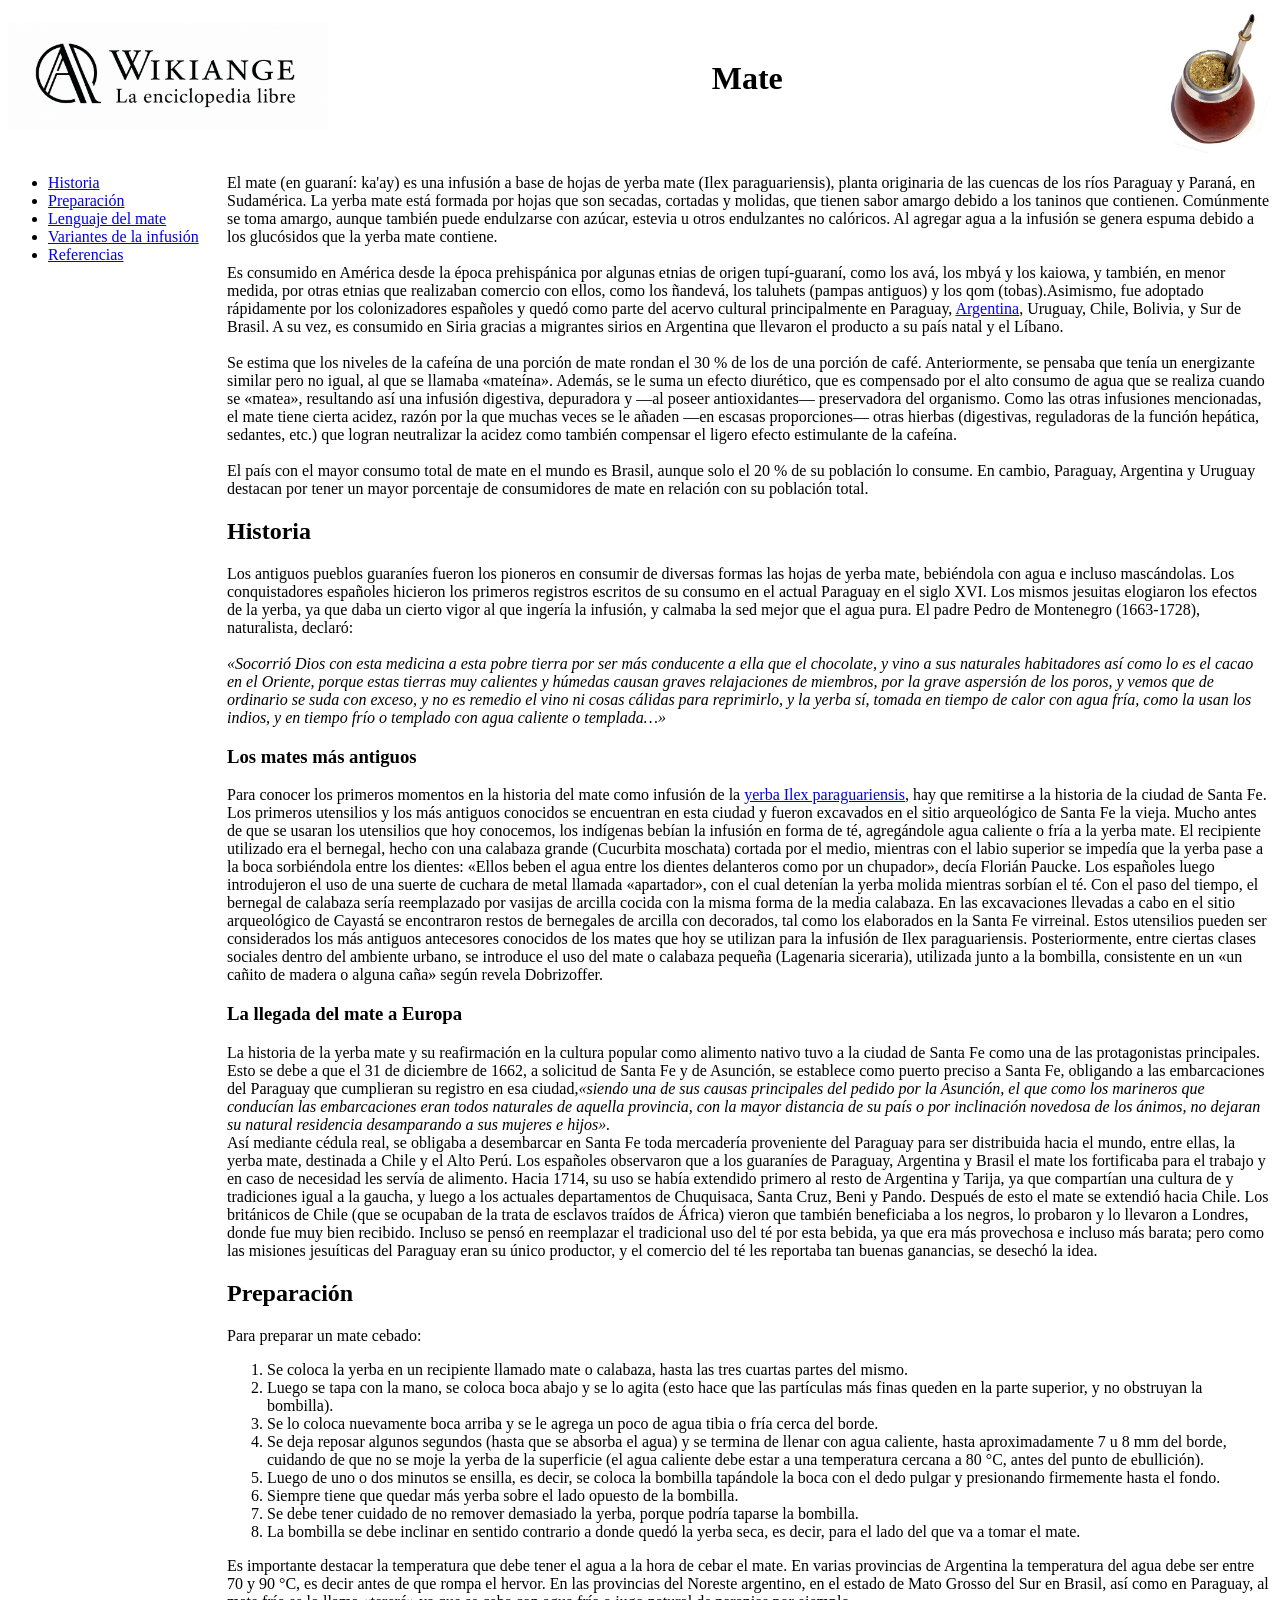
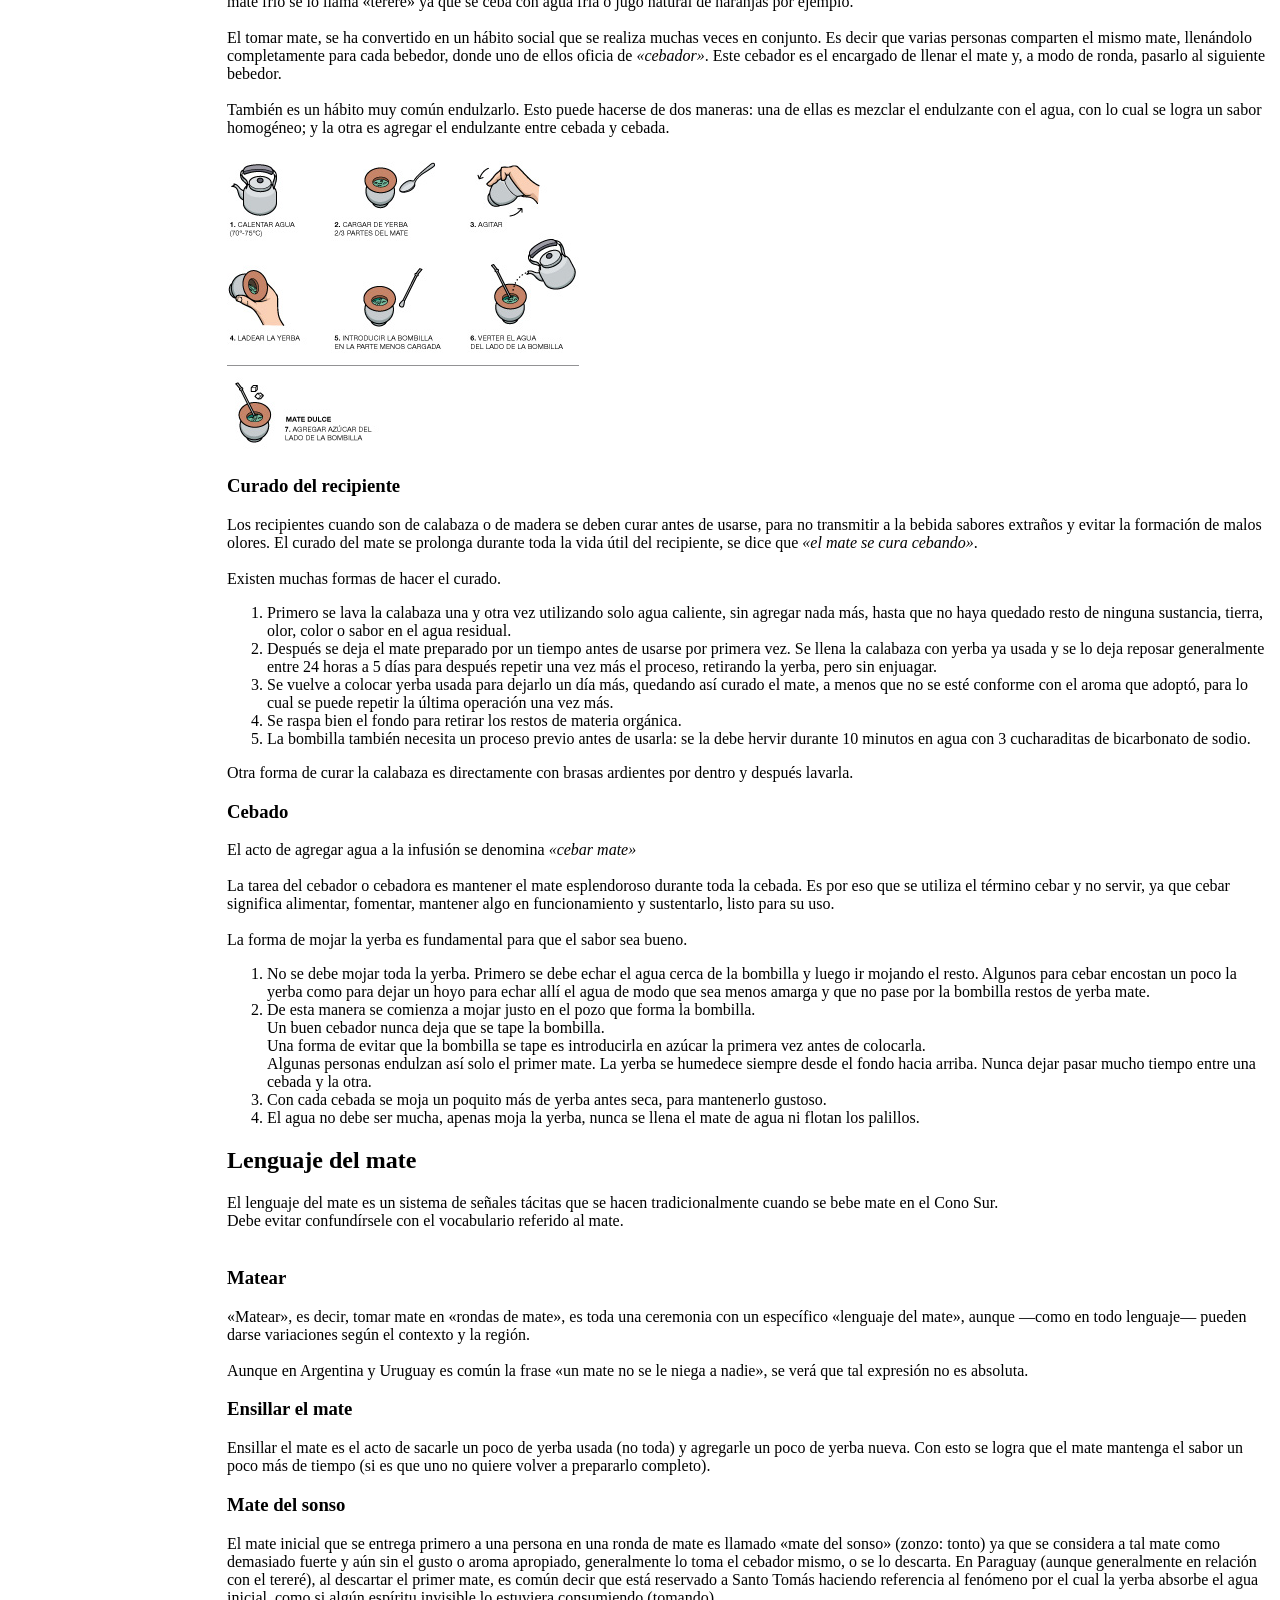
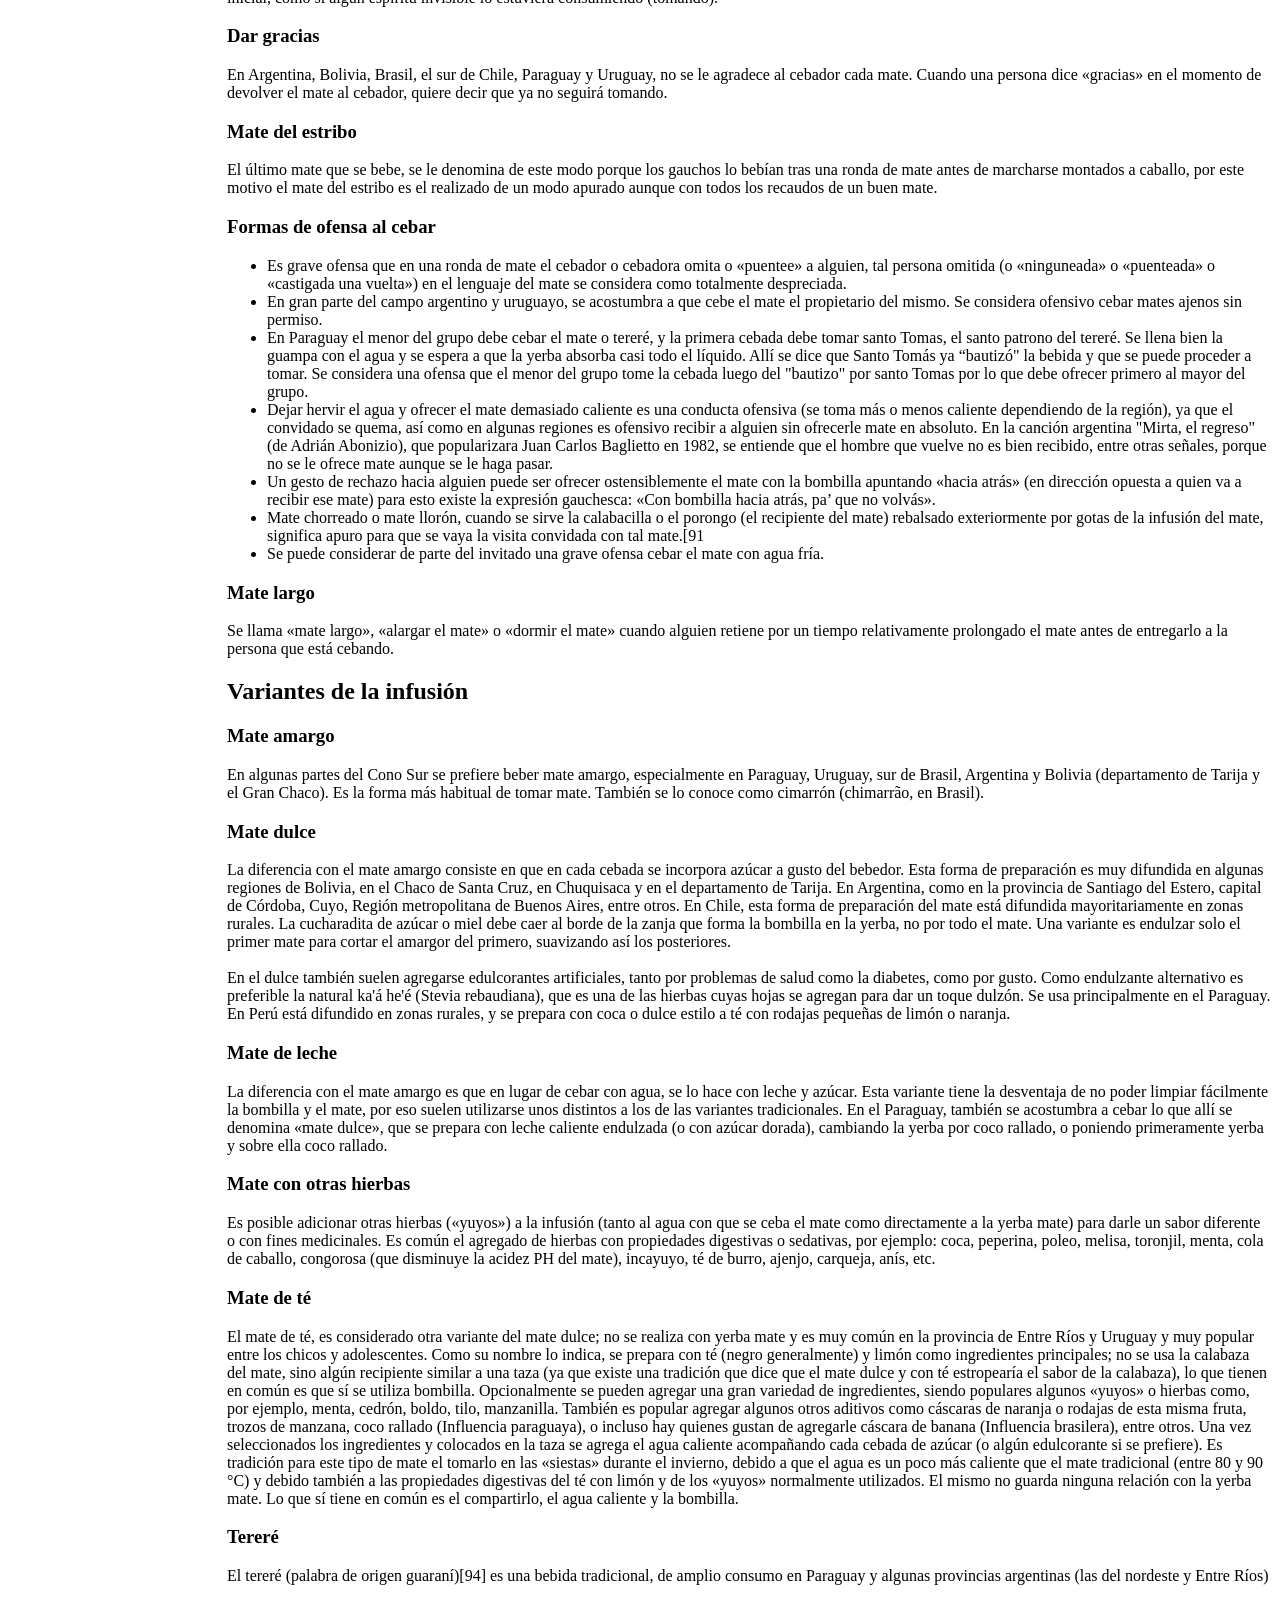
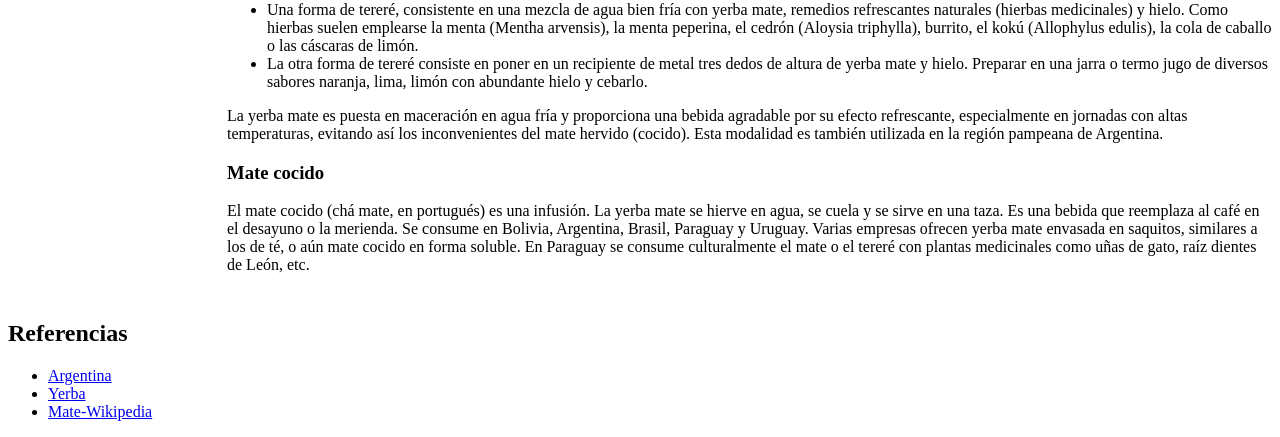
==== commit aafbe599: "grillas" ====
--- a/index.html
+++ b/index.html
@@ -3,24 +3,20 @@
     <head>
         <title>Mate</title>
         <link rel="icon" type="image/x-icon" href="img/wikiange.png">
+        <link rel="stylesheet" href="index.css">
     </head>
     <body>
-        <header>
+        <div class="contenedor">
+            <div class="header">
+            <header>
             <img src="img/logopag.png" alt="wikiange" style="width: 320px; height: auto;">
         </header>
         
         <h1>Mate</h1>
-        <img src="img/Mate.jpg" alt="Mate" >
-        <p>
-            El mate (en guaraní: ka'ay) es una infusión a base de hojas de yerba mate (Ilex paraguariensis), planta originaria de las cuencas de los ríos Paraguay y Paraná, en Sudamérica. La yerba mate está formada por hojas que son secadas, cortadas y molidas, que tienen sabor amargo debido a los taninos que contienen. Comúnmente se toma amargo, aunque también puede endulzarse con azúcar, estevia u otros endulzantes no calóricos. Al agregar agua a la infusión se genera espuma debido a los glucósidos que la yerba mate contiene.<br><br>
-            Es consumido en América desde la época prehispánica por algunas etnias de origen tupí-guaraní, como los avá, los mbyá y los kaiowa, y también, en menor medida, por otras etnias que realizaban comercio con ellos, como los ñandevá, los taluhets (pampas antiguos) y los qom (tobas).Asimismo, fue adoptado rápidamente por los colonizadores españoles y quedó como parte del acervo cultural principalmente en Paraguay, <a href="argentina.html">Argentina</a>, Uruguay, Chile, Bolivia, y Sur de Brasil.
-             A su vez, es consumido en Siria gracias a migrantes sirios en Argentina que llevaron el producto a su país natal y el Líbano.<br><br>
-            Se estima que los niveles de la cafeína de una porción de mate rondan el 30 % de los de una porción de café. Anteriormente, se pensaba que tenía un energizante similar pero no igual, al que se llamaba «mateína».
-             Además, se le suma un efecto diurético, que es compensado por el alto consumo de agua que se realiza cuando se «matea», resultando así una infusión digestiva, depuradora y ―al poseer antioxidantes― preservadora del organismo.
-             Como las otras infusiones mencionadas, el mate tiene cierta acidez, razón por la que muchas veces se le añaden ―en escasas proporciones― otras hierbas (digestivas, reguladoras de la función hepática, sedantes, etc.) que logran neutralizar la acidez como también compensar el ligero efecto estimulante de la cafeína.<br><br>
-             El país con el mayor consumo total de mate en el mundo es Brasil, aunque solo el 20 % de su población lo consume. En cambio, Paraguay, Argentina y Uruguay destacan por tener un mayor porcentaje de consumidores de mate en relación con su población total.</p>
-        
-        <nav>
+        <img src="img/Mate.jpg" alt="Mate" style="height: 150px;" >
+        </div>
+
+        <nav class="indice">
         <ul>
             <li><a href="#historia">Historia</a></li>
             <li><a href="#preparacion">Preparación</a></li>
@@ -30,9 +26,17 @@
         </ul>
         </nav>
         
-
-
-        <div>
+        <div class="contenido">
+            <p>
+            El mate (en guaraní: ka'ay) es una infusión a base de hojas de yerba mate (Ilex paraguariensis), planta originaria de las cuencas de los ríos Paraguay y Paraná, en Sudamérica. La yerba mate está formada por hojas que son secadas, cortadas y molidas, que tienen sabor amargo debido a los taninos que contienen. Comúnmente se toma amargo, aunque también puede endulzarse con azúcar, estevia u otros endulzantes no calóricos. Al agregar agua a la infusión se genera espuma debido a los glucósidos que la yerba mate contiene.<br><br>
+            Es consumido en América desde la época prehispánica por algunas etnias de origen tupí-guaraní, como los avá, los mbyá y los kaiowa, y también, en menor medida, por otras etnias que realizaban comercio con ellos, como los ñandevá, los taluhets (pampas antiguos) y los qom (tobas).Asimismo, fue adoptado rápidamente por los colonizadores españoles y quedó como parte del acervo cultural principalmente en Paraguay, <a href="argentina.html">Argentina</a>, Uruguay, Chile, Bolivia, y Sur de Brasil.
+             A su vez, es consumido en Siria gracias a migrantes sirios en Argentina que llevaron el producto a su país natal y el Líbano.<br><br>
+            Se estima que los niveles de la cafeína de una porción de mate rondan el 30 % de los de una porción de café. Anteriormente, se pensaba que tenía un energizante similar pero no igual, al que se llamaba «mateína».
+             Además, se le suma un efecto diurético, que es compensado por el alto consumo de agua que se realiza cuando se «matea», resultando así una infusión digestiva, depuradora y ―al poseer antioxidantes― preservadora del organismo.
+             Como las otras infusiones mencionadas, el mate tiene cierta acidez, razón por la que muchas veces se le añaden ―en escasas proporciones― otras hierbas (digestivas, reguladoras de la función hepática, sedantes, etc.) que logran neutralizar la acidez como también compensar el ligero efecto estimulante de la cafeína.<br><br>
+             El país con el mayor consumo total de mate en el mundo es Brasil, aunque solo el 20 % de su población lo consume. En cambio, Paraguay, Argentina y Uruguay destacan por tener un mayor porcentaje de consumidores de mate en relación con su población total.</p>
+        
+        
             <h2 id="historia">Historia</h2>
         <p>
             Los antiguos pueblos guaraníes fueron los pioneros en consumir de diversas formas las hojas de yerba mate, bebiéndola con agua e incluso mascándolas. Los conquistadores españoles hicieron los primeros registros escritos de su consumo en el actual Paraguay en el siglo XVI.
@@ -57,7 +61,7 @@
                Después de esto el mate se extendió hacia Chile. Los británicos de Chile (que se ocupaban de la trata de esclavos traídos de África) vieron que también beneficiaba a los negros, lo probaron y lo llevaron a Londres, donde fue muy bien recibido.
              Incluso se pensó en reemplazar el tradicional uso del té por esta bebida, ya que era más provechosa e incluso más barata; pero como las misiones jesuíticas del Paraguay eran su único productor, y el comercio del té les reportaba tan buenas ganancias, se desechó la idea.
             </p>
-        </div>
+        
         
         
         <div>
@@ -183,10 +187,12 @@
             La yerba mate es puesta en maceración en agua fría y proporciona una bebida agradable por su efecto refrescante, especialmente en jornadas con altas temperaturas, evitando así los inconvenientes del mate hervido (cocido). Esta modalidad es también utilizada en la región pampeana de Argentina.</p>
         <h3>Mate cocido</h3>
         <p>El mate cocido (chá mate, en portugués) es una infusión. La yerba mate se hierve en agua, se cuela y se sirve en una taza. Es una bebida que reemplaza al café en el desayuno o la merienda. Se consume en Bolivia, Argentina, Brasil, Paraguay y Uruguay. Varias empresas ofrecen yerba mate envasada en saquitos, similares a los de té, o aún mate cocido en forma soluble. En Paraguay se consume culturalmente el mate o el tereré con plantas medicinales como uñas de gato, raíz dientes de León, etc.</p>
-
-        </div>
-
-        <div>
+        </div>
+        </div>
+        </div>
+
+
+        <div class="referencias">
             <h2 id="referencias">Referencias</h2>
         <ul>
             <li><a href="argentina.html" >Argentina</a></li>
@@ -194,6 +200,8 @@
             <li><a href="https://es.wikipedia.org/wiki/Mate_(infusi%C3%B3n)">Mate-Wikipedia</a></li>
         </ul>
         </div>
+        </div>
+        
         
         
     </body>
--- a/index.css
+++ b/index.css
@@ -0,0 +1,26 @@
+.contenedor{
+    display: grid;
+    grid-template-columns: 1fr 5fr;
+    grid-template-rows: 140px auto 1fr;
+    grid-template-areas: "A A" "B C" "D D";
+    gap: 10px;  
+}
+.header{
+    display: flex;
+    grid-area: A;
+    flex-direction: row;
+    justify-content: space-between;
+    align-items: center;
+}
+
+.indice{
+    grid-area: B;
+}
+
+.contenido{
+    grid-area: C;
+}
+
+.referencias{
+    grid-area: D;
+}
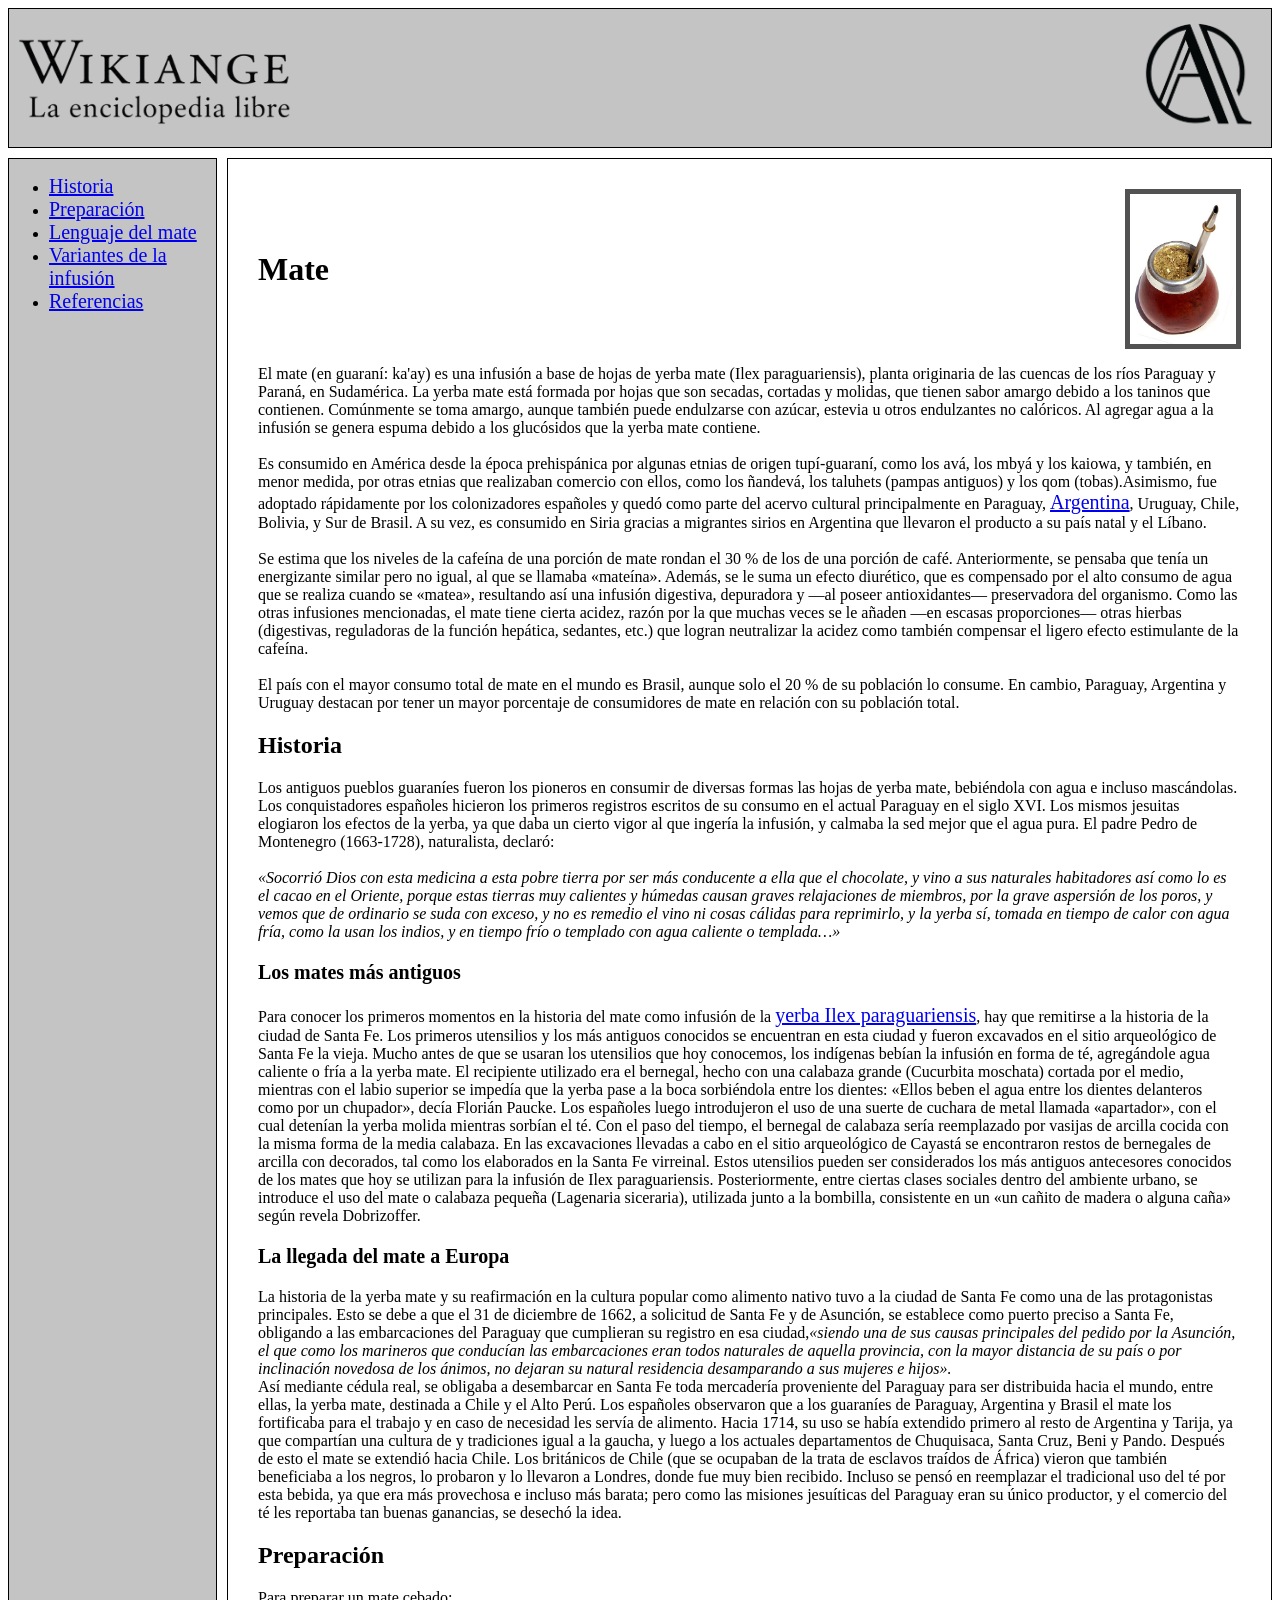
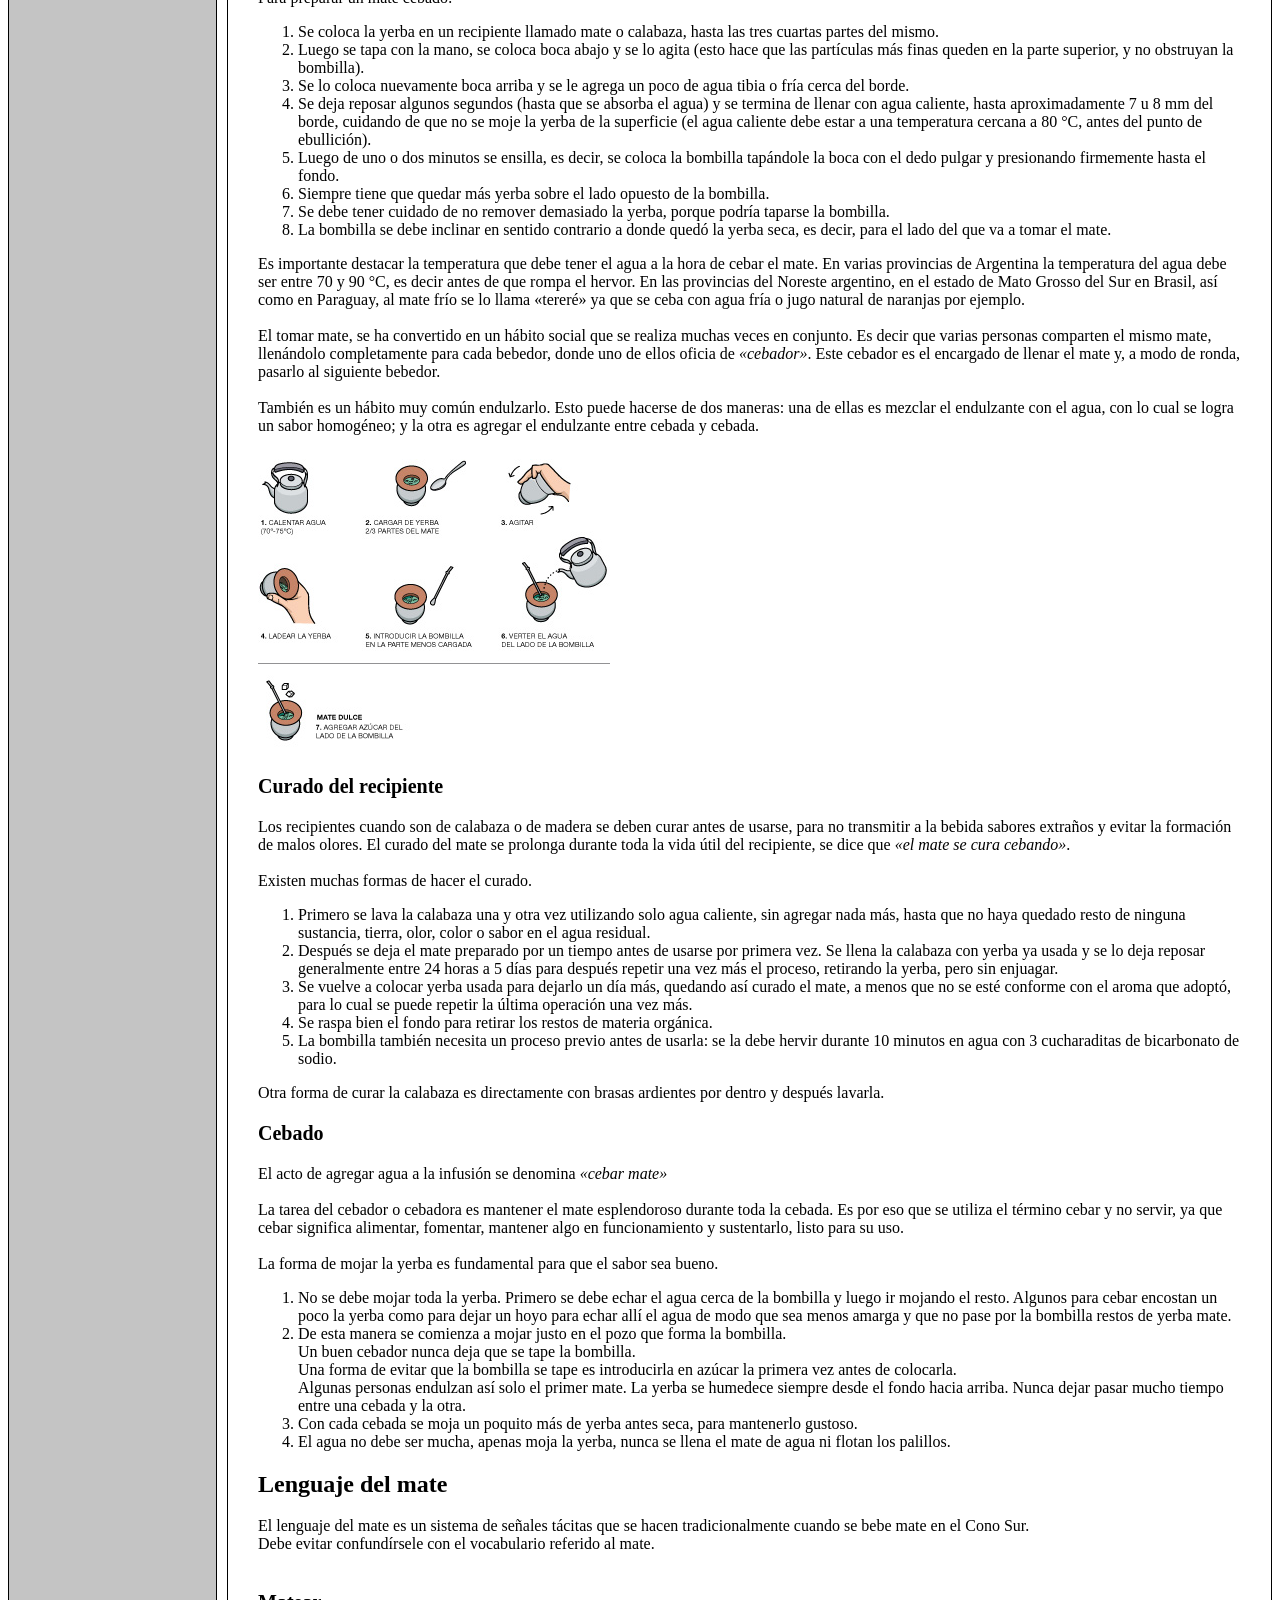
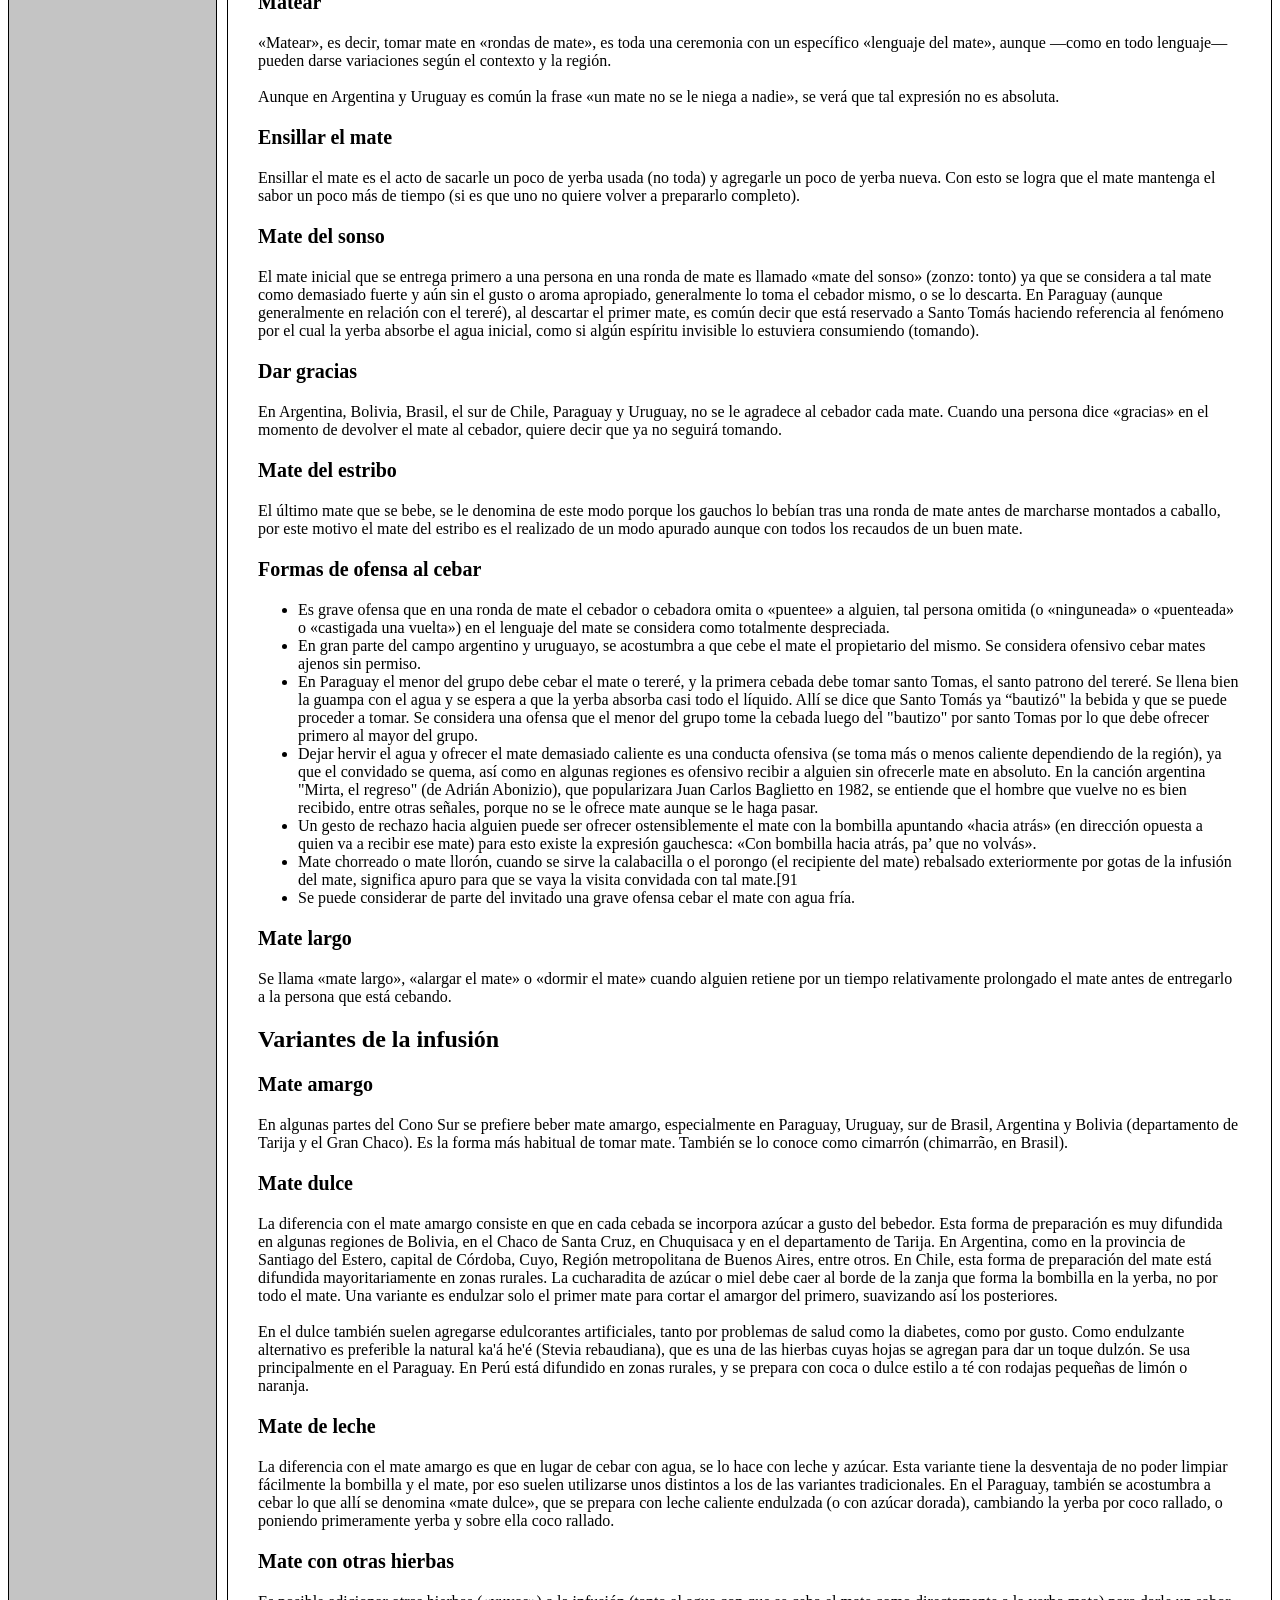
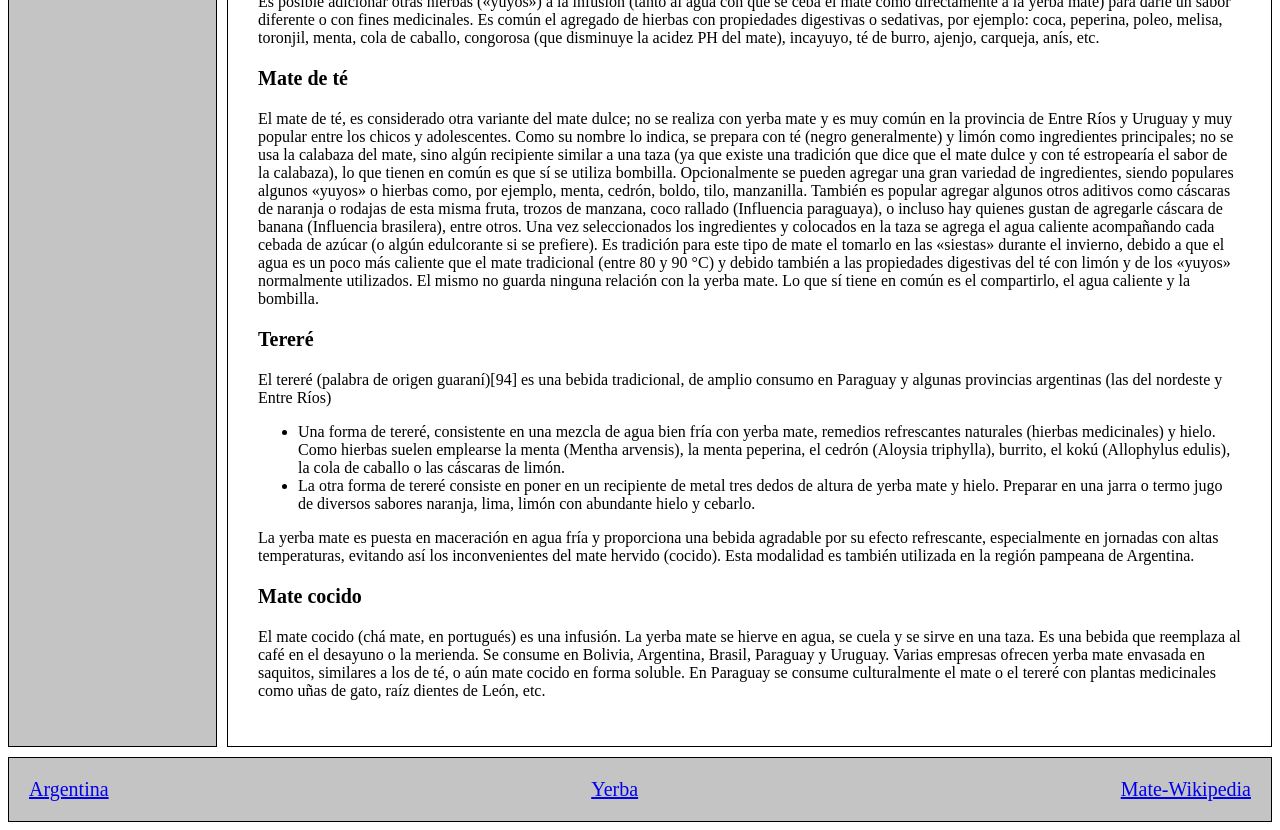
==== commit b1dbb74d: "Agegar bordes, reordenar imagenes, agregar fondo" ====
--- a/index.html
+++ b/index.html
@@ -1,22 +1,23 @@
 <!DOCTYPE html>
 <html>
     <head>
-        <title>Mate</title>
+        <title>Wikiange</title>
         <link rel="icon" type="image/x-icon" href="img/wikiange.png">
         <link rel="stylesheet" href="index.css">
     </head>
     <body>
         <div class="contenedor">
-            <div class="header">
-            <header>
-            <img src="img/logopag.png" alt="wikiange" style="width: 320px; height: auto;">
+
+            <header class="header">
+            <img src="img/logopag.png" alt="wikiange" style="width: 300px; height: auto; ">
+            <img src="img/wikiange.png" alt="wikiange" style="width: 150px; height: auto; ">
         </header>
         
-        <h1>Mate</h1>
-        <img src="img/Mate.jpg" alt="Mate" style="height: 150px;" >
-        </div>
-
-        <nav class="indice">
+        
+        
+
+
+        <aside class="indice">
         <ul>
             <li><a href="#historia">Historia</a></li>
             <li><a href="#preparacion">Preparación</a></li>
@@ -24,9 +25,14 @@
             <li><a href="#variantes">Variantes de la infusión</a></li>
             <li><a href="#referencias">Referencias</a></li>
         </ul>
-        </nav>
-        
-        <div class="contenido">
+        </aside>
+        
+        <main class="contenido">
+            <div class="titulo">
+            <h1>Mate</h1>
+            <img src="img/Mate.jpg" alt="Mate" style="height: 150px; background-color: rgb(82, 82, 82);
+  padding: 5px;" >
+        </div>
             <p>
             El mate (en guaraní: ka'ay) es una infusión a base de hojas de yerba mate (Ilex paraguariensis), planta originaria de las cuencas de los ríos Paraguay y Paraná, en Sudamérica. La yerba mate está formada por hojas que son secadas, cortadas y molidas, que tienen sabor amargo debido a los taninos que contienen. Comúnmente se toma amargo, aunque también puede endulzarse con azúcar, estevia u otros endulzantes no calóricos. Al agregar agua a la infusión se genera espuma debido a los glucósidos que la yerba mate contiene.<br><br>
             Es consumido en América desde la época prehispánica por algunas etnias de origen tupí-guaraní, como los avá, los mbyá y los kaiowa, y también, en menor medida, por otras etnias que realizaban comercio con ellos, como los ñandevá, los taluhets (pampas antiguos) y los qom (tobas).Asimismo, fue adoptado rápidamente por los colonizadores españoles y quedó como parte del acervo cultural principalmente en Paraguay, <a href="argentina.html">Argentina</a>, Uruguay, Chile, Bolivia, y Sur de Brasil.
@@ -188,18 +194,16 @@
         <h3>Mate cocido</h3>
         <p>El mate cocido (chá mate, en portugués) es una infusión. La yerba mate se hierve en agua, se cuela y se sirve en una taza. Es una bebida que reemplaza al café en el desayuno o la merienda. Se consume en Bolivia, Argentina, Brasil, Paraguay y Uruguay. Varias empresas ofrecen yerba mate envasada en saquitos, similares a los de té, o aún mate cocido en forma soluble. En Paraguay se consume culturalmente el mate o el tereré con plantas medicinales como uñas de gato, raíz dientes de León, etc.</p>
         </div>
-        </div>
-        </div>
-
-
-        <div class="referencias">
-            <h2 id="referencias">Referencias</h2>
-        <ul>
-            <li><a href="argentina.html" >Argentina</a></li>
-            <li><a href="yerba.html">Yerba</a></li>
-            <li><a href="https://es.wikipedia.org/wiki/Mate_(infusi%C3%B3n)">Mate-Wikipedia</a></li>
-        </ul>
-        </div>
+        </main>
+
+        
+
+
+        <footer class="referencias">
+        <a href="argentina.html" >Argentina</a>
+        <a href="yerba.html">Yerba</a>
+        <a href="https://es.wikipedia.org/wiki/Mate_(infusi%C3%B3n)">Mate-Wikipedia</a>
+        </footer>
         </div>
         
         
--- a/index.css
+++ b/index.css
@@ -1,11 +1,22 @@
 .contenedor{
     display: grid;
+    background-color: white;
     grid-template-columns: 1fr 5fr;
     grid-template-rows: 140px auto 1fr;
     grid-template-areas: "A A" "B C" "D D";
     gap: 10px;  
+    font: sans-serif;
+}
+.titulo{
+    display: flex;
+    flex-direction: row;
+    justify-content: space-between;
+    align-items: center;
 }
 .header{
+    background-color: rgb(196, 196, 196);
+    border: 1px solid black;
+    color:rgb(70, 70, 70);
     display: flex;
     grid-area: A;
     flex-direction: row;
@@ -14,13 +25,30 @@
 }
 
 .indice{
+    background-color: rgb(196, 196, 196);
+    border: 1px solid black;
     grid-area: B;
 }
 
 .contenido{
+    border: 1px solid black;
+    background-color:white;
+    padding: 30px;
     grid-area: C;
 }
 
 .referencias{
+    background-color: rgb(196, 196, 196);
+    border: 1px solid black;
+    display: flex;
+    flex-direction: row;
+    justify-content: space-between;
+    padding: 20px;
     grid-area: D;
+}
+a, h3{
+    font-size: 20px;
+}
+h4{
+    font-size:15px;
 }
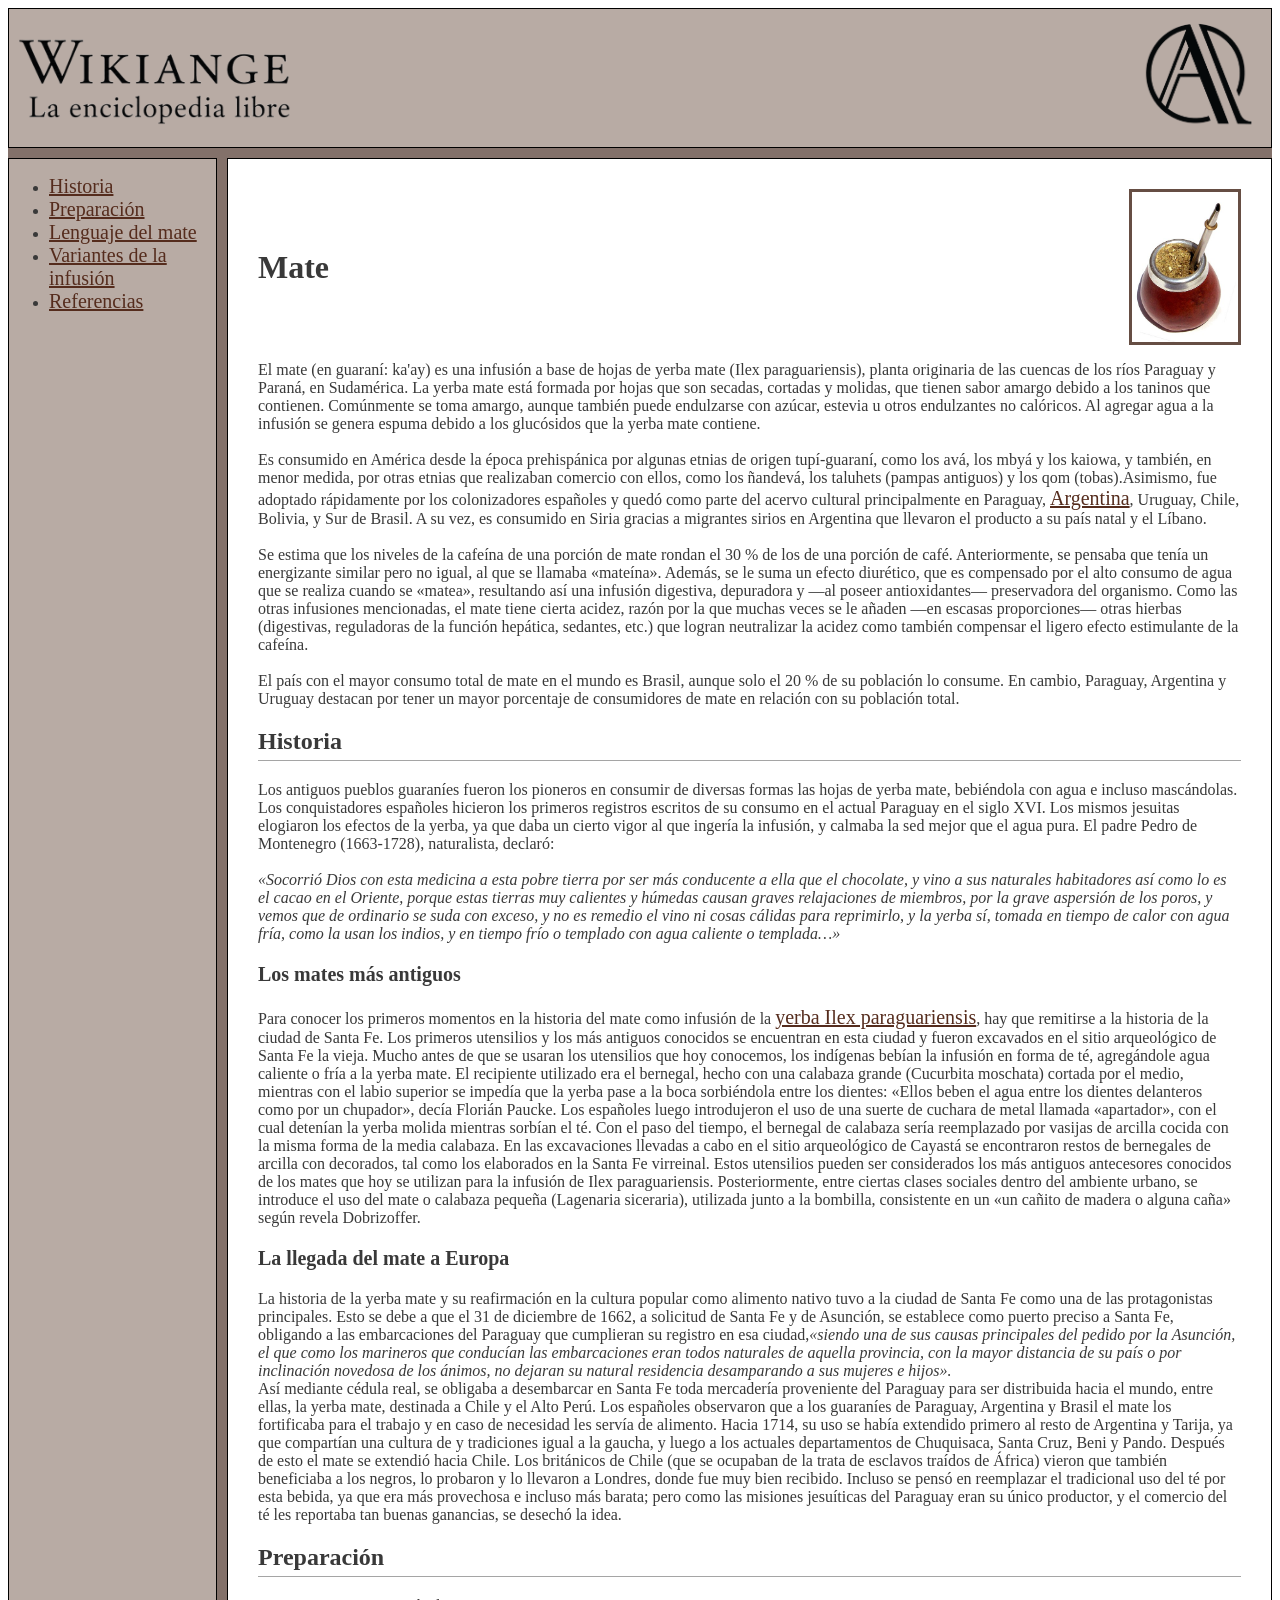
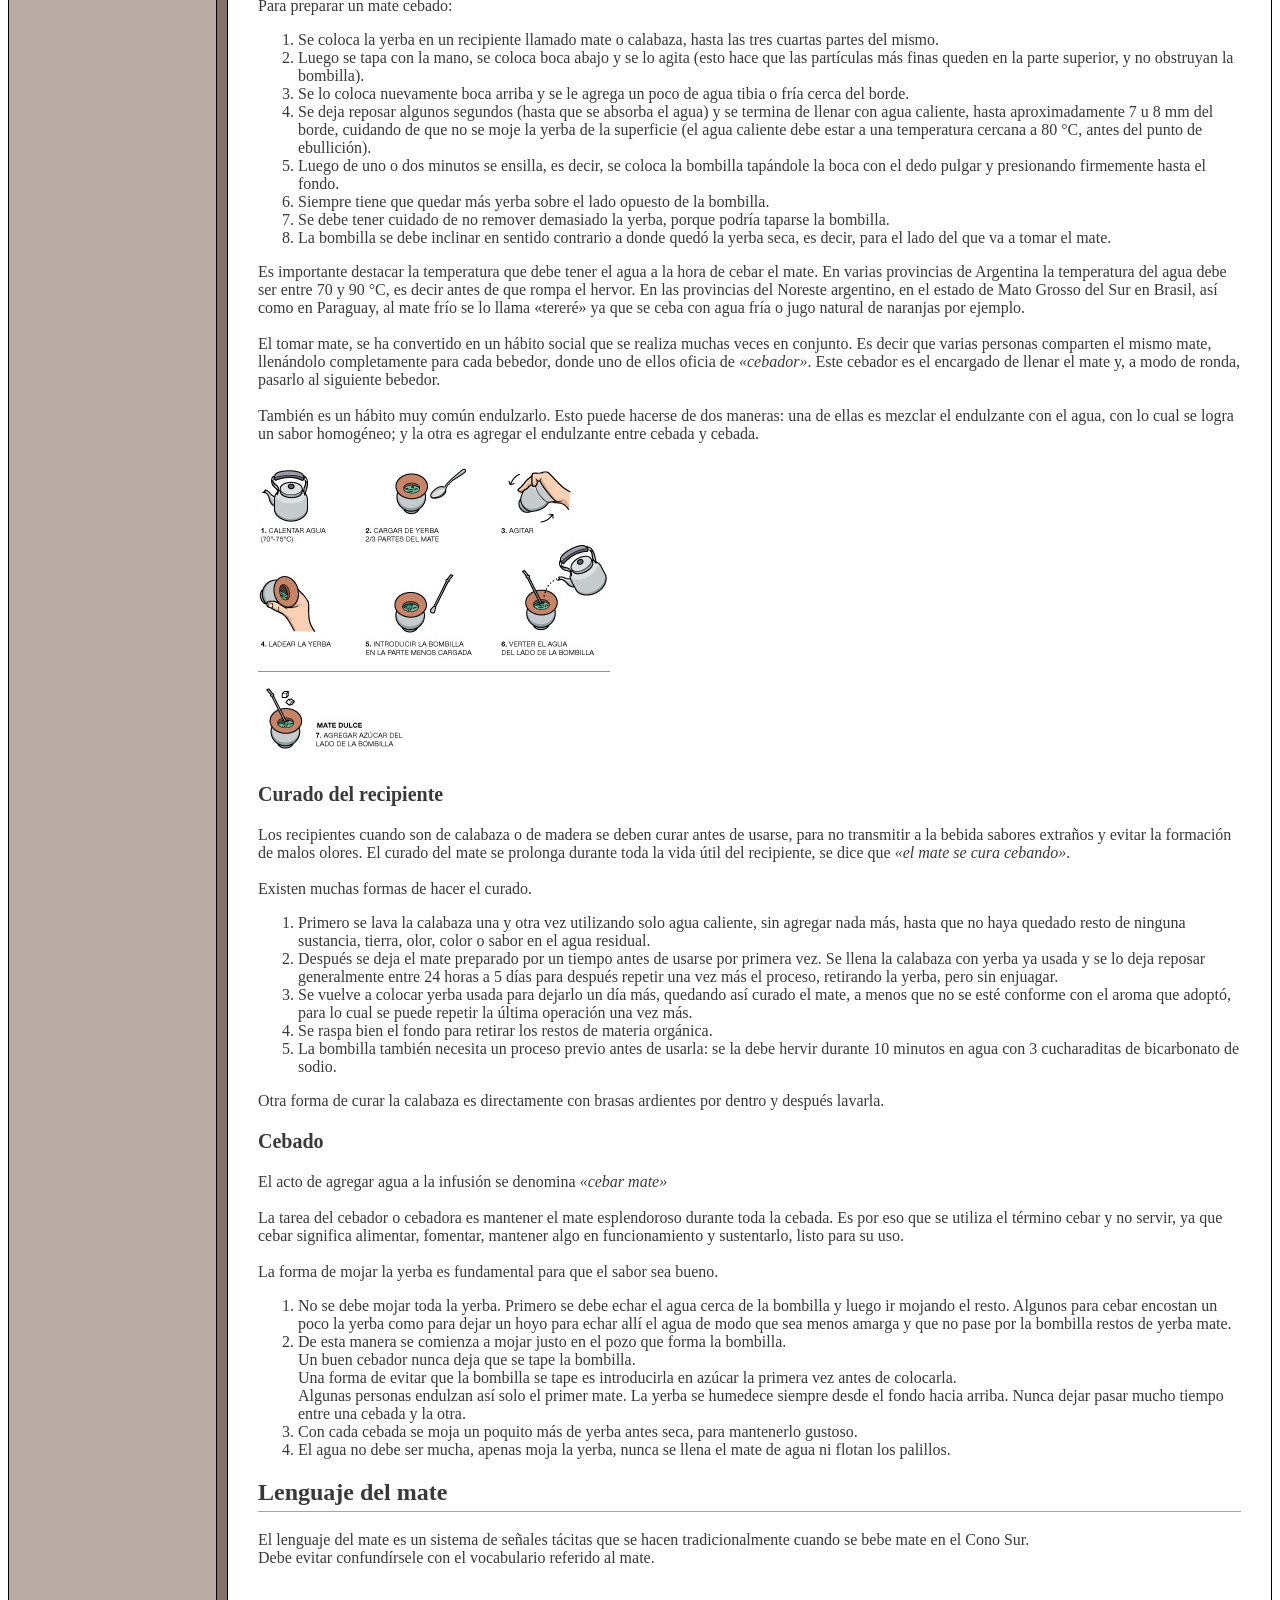
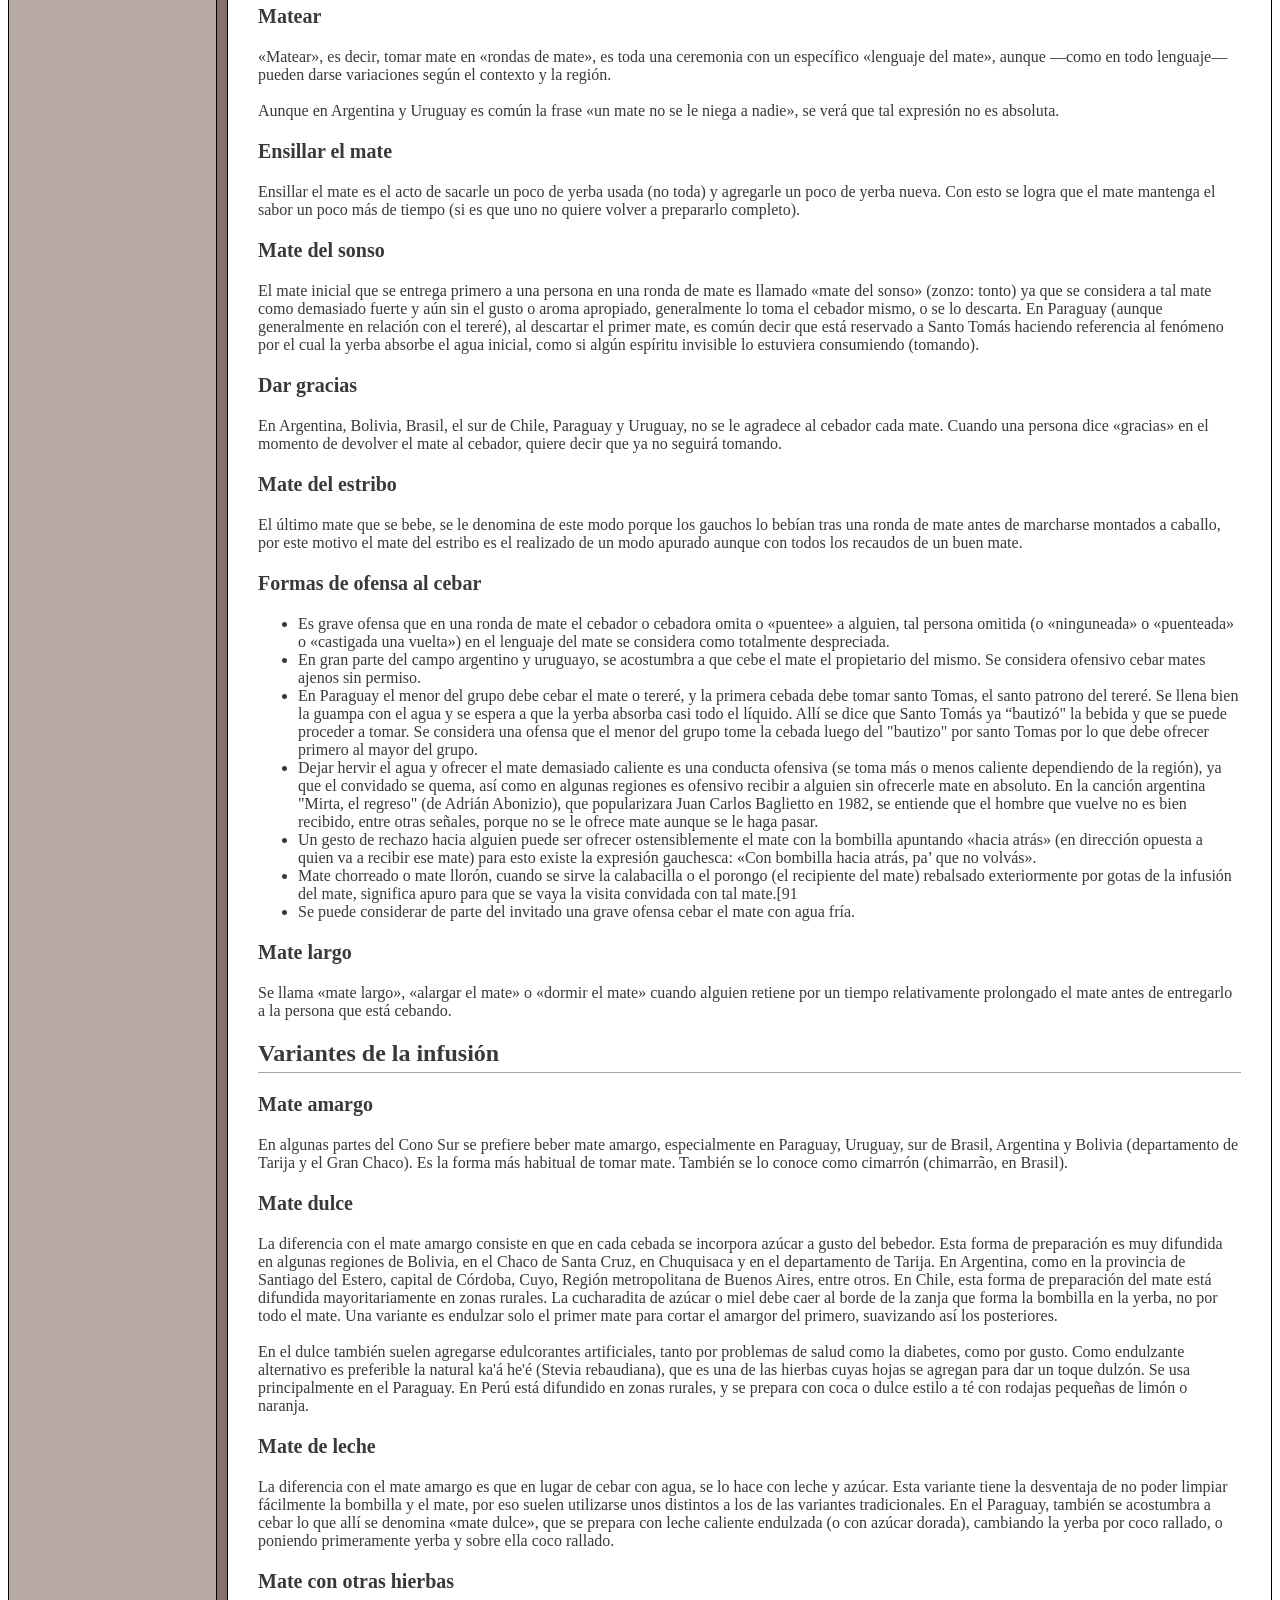
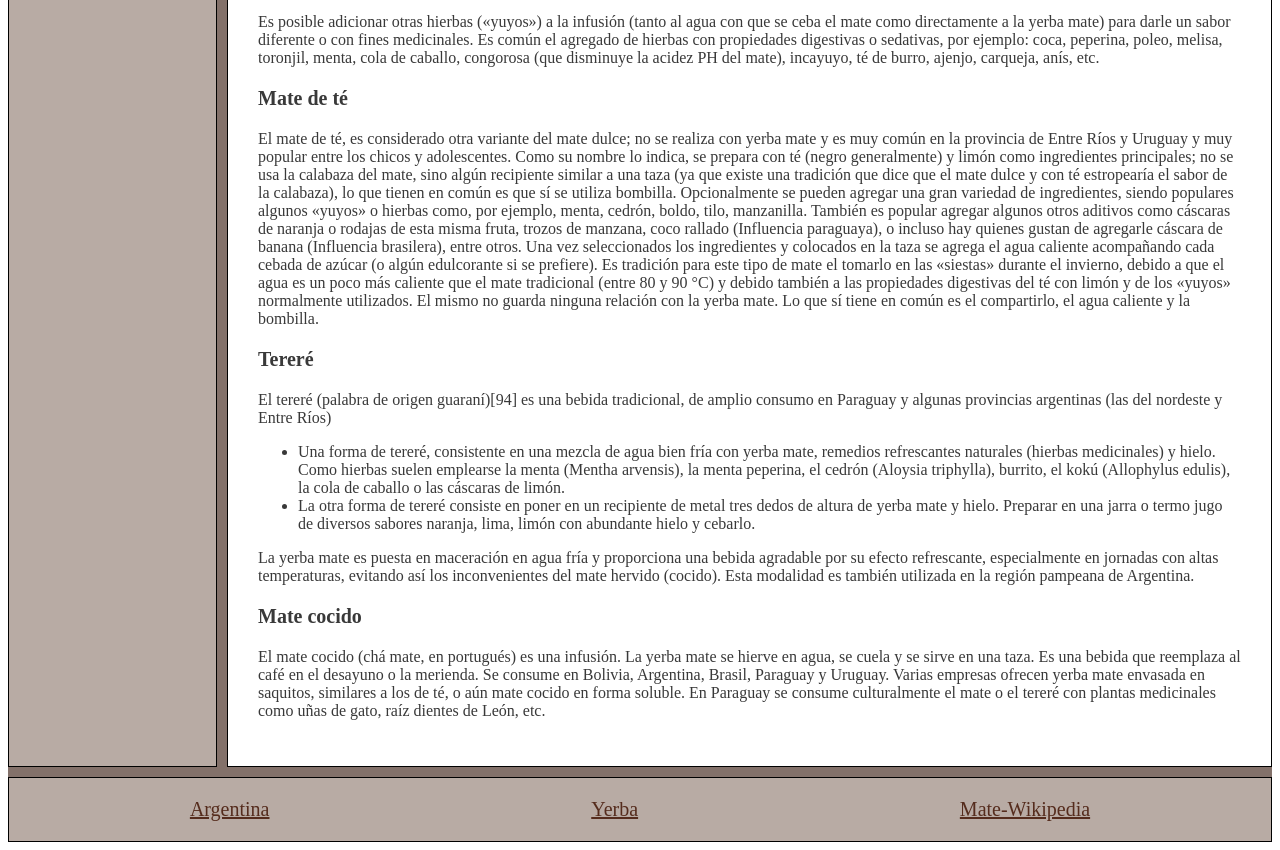
==== commit 50d48e66: "cambio de colores y footer" ====
--- a/index.html
+++ b/index.html
@@ -3,7 +3,7 @@
     <head>
         <title>Wikiange</title>
         <link rel="icon" type="image/x-icon" href="img/wikiange.png">
-        <link rel="stylesheet" href="index.css">
+        <link rel="stylesheet" href="styles.css">
     </head>
     <body>
         <div class="contenedor">
@@ -30,8 +30,8 @@
         <main class="contenido">
             <div class="titulo">
             <h1>Mate</h1>
-            <img src="img/Mate.jpg" alt="Mate" style="height: 150px; background-color: rgb(82, 82, 82);
-  padding: 5px;" >
+            <img src="img/Mate.jpg" alt="Mate" style="height: 150px; background-color: rgb(102, 78, 68);
+              padding: 3px;" >
         </div>
             <p>
             El mate (en guaraní: ka'ay) es una infusión a base de hojas de yerba mate (Ilex paraguariensis), planta originaria de las cuencas de los ríos Paraguay y Paraná, en Sudamérica. La yerba mate está formada por hojas que son secadas, cortadas y molidas, que tienen sabor amargo debido a los taninos que contienen. Comúnmente se toma amargo, aunque también puede endulzarse con azúcar, estevia u otros endulzantes no calóricos. Al agregar agua a la infusión se genera espuma debido a los glucósidos que la yerba mate contiene.<br><br>
--- a/styles.css
+++ b/styles.css
@@ -0,0 +1,64 @@
+.contenedor{
+    display: grid;
+    background-color: rgba(85, 60, 50, 0.727);
+    color:rgb(57, 57, 57);
+    grid-template-columns: 1fr 5fr;
+    grid-template-rows: 140px auto 1fr;
+    grid-template-areas: "A A" "B C" "D D";
+    gap: 10px;
+    font: sans-serif;
+}
+
+.titulo{
+    display: flex;
+    flex-direction: row;
+    justify-content: space-between;
+    align-items: center;
+}
+.header{
+    background-color: rgba(212, 201, 193, 0.662);
+    border: 1px solid black;
+    color:rgb(70, 70, 70);
+    display: flex;
+    grid-area: A;
+    flex-direction: row;
+    justify-content: space-between;
+    align-items: center;
+}
+
+.indice{
+    background-color: rgba(212, 201, 193, 0.662);
+    border: 1px solid black;
+    grid-area: B;
+}
+
+.contenido{
+    border: 1px solid black;
+    background-color:white;
+    padding: 30px;
+    grid-area: C;
+}
+
+.referencias{
+    background-color: rgba(212, 201, 193, 0.662);
+    border: 1px solid black;
+    display: flex;
+    flex-direction: row;
+    
+   justify-content: space-around;
+    padding: 20px;
+    grid-area: D;
+}
+a, h3{
+    font-size: 20px;
+}
+a{
+     color: rgb(85, 44, 29);
+}
+h2 {
+  border-bottom: 1px solid #a5a5a5;
+  padding-bottom: 5px;
+}
+h4{
+    font-size:15px;
+}
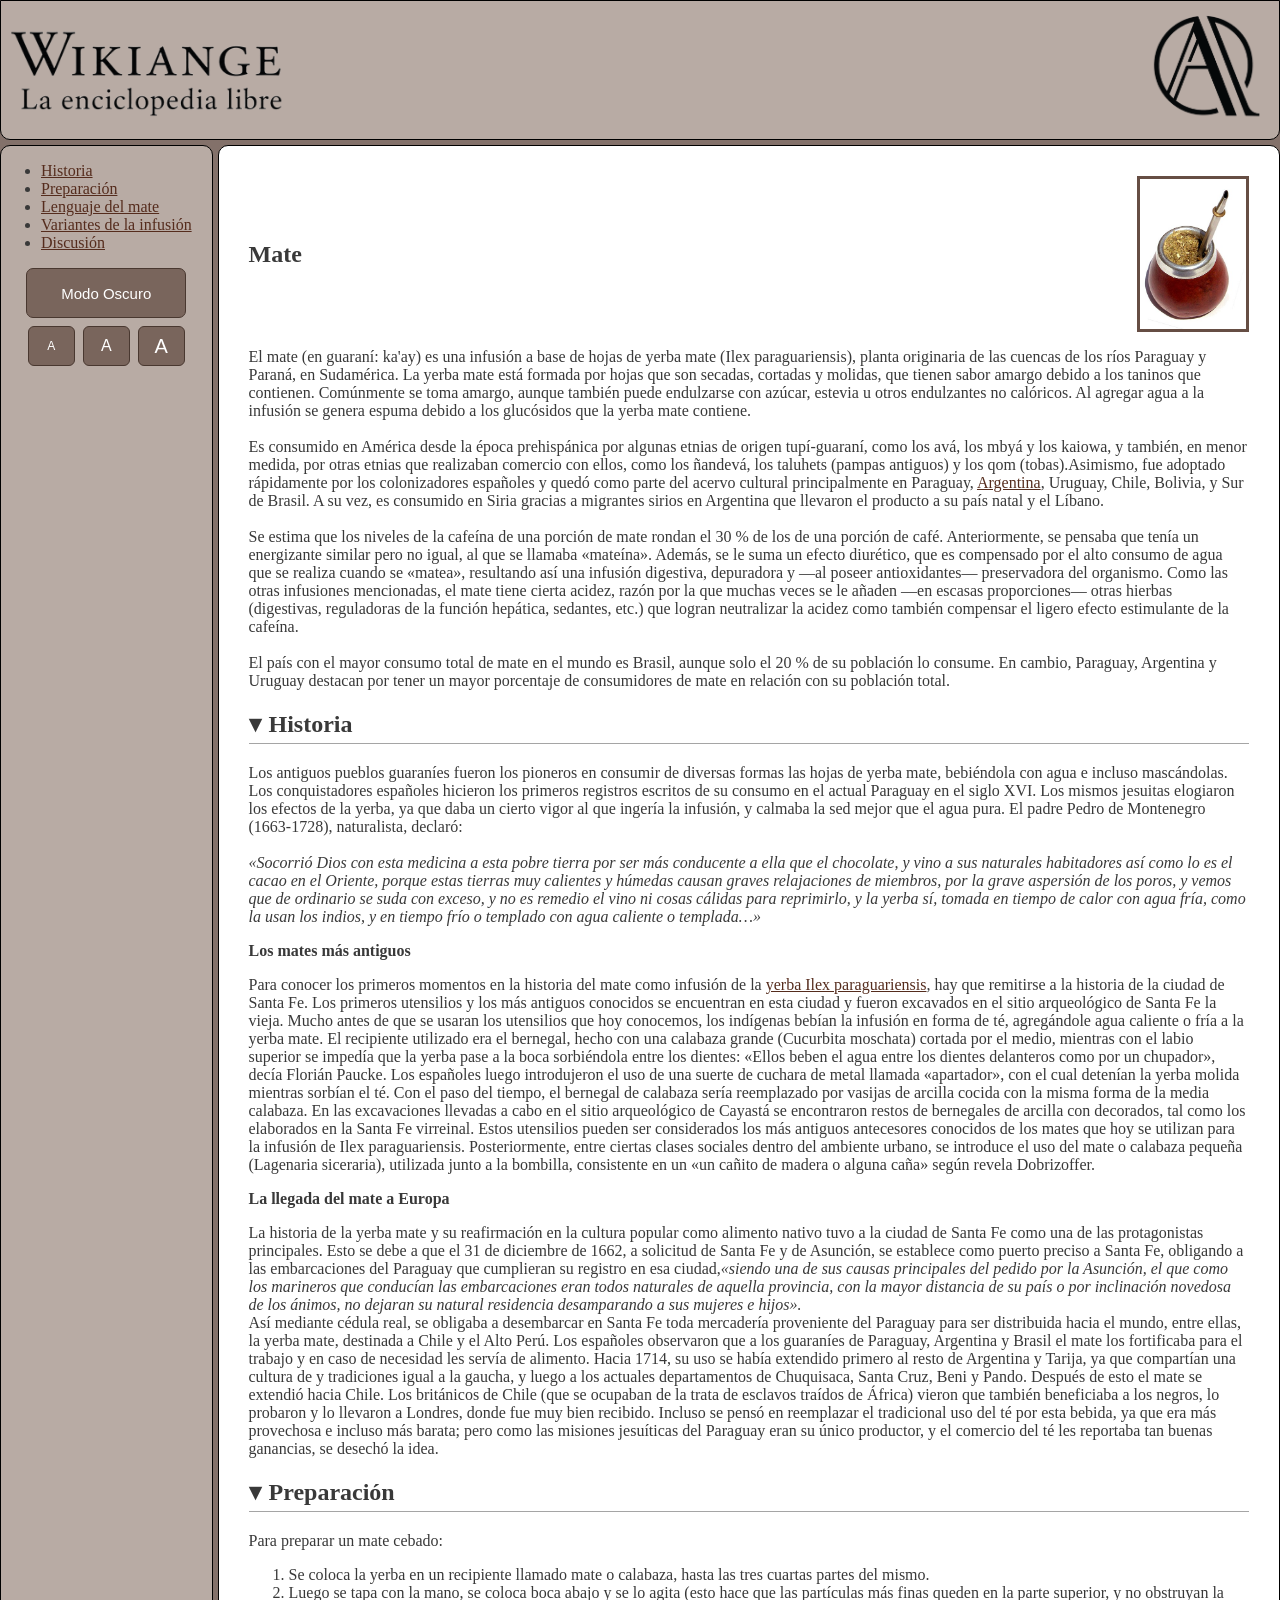
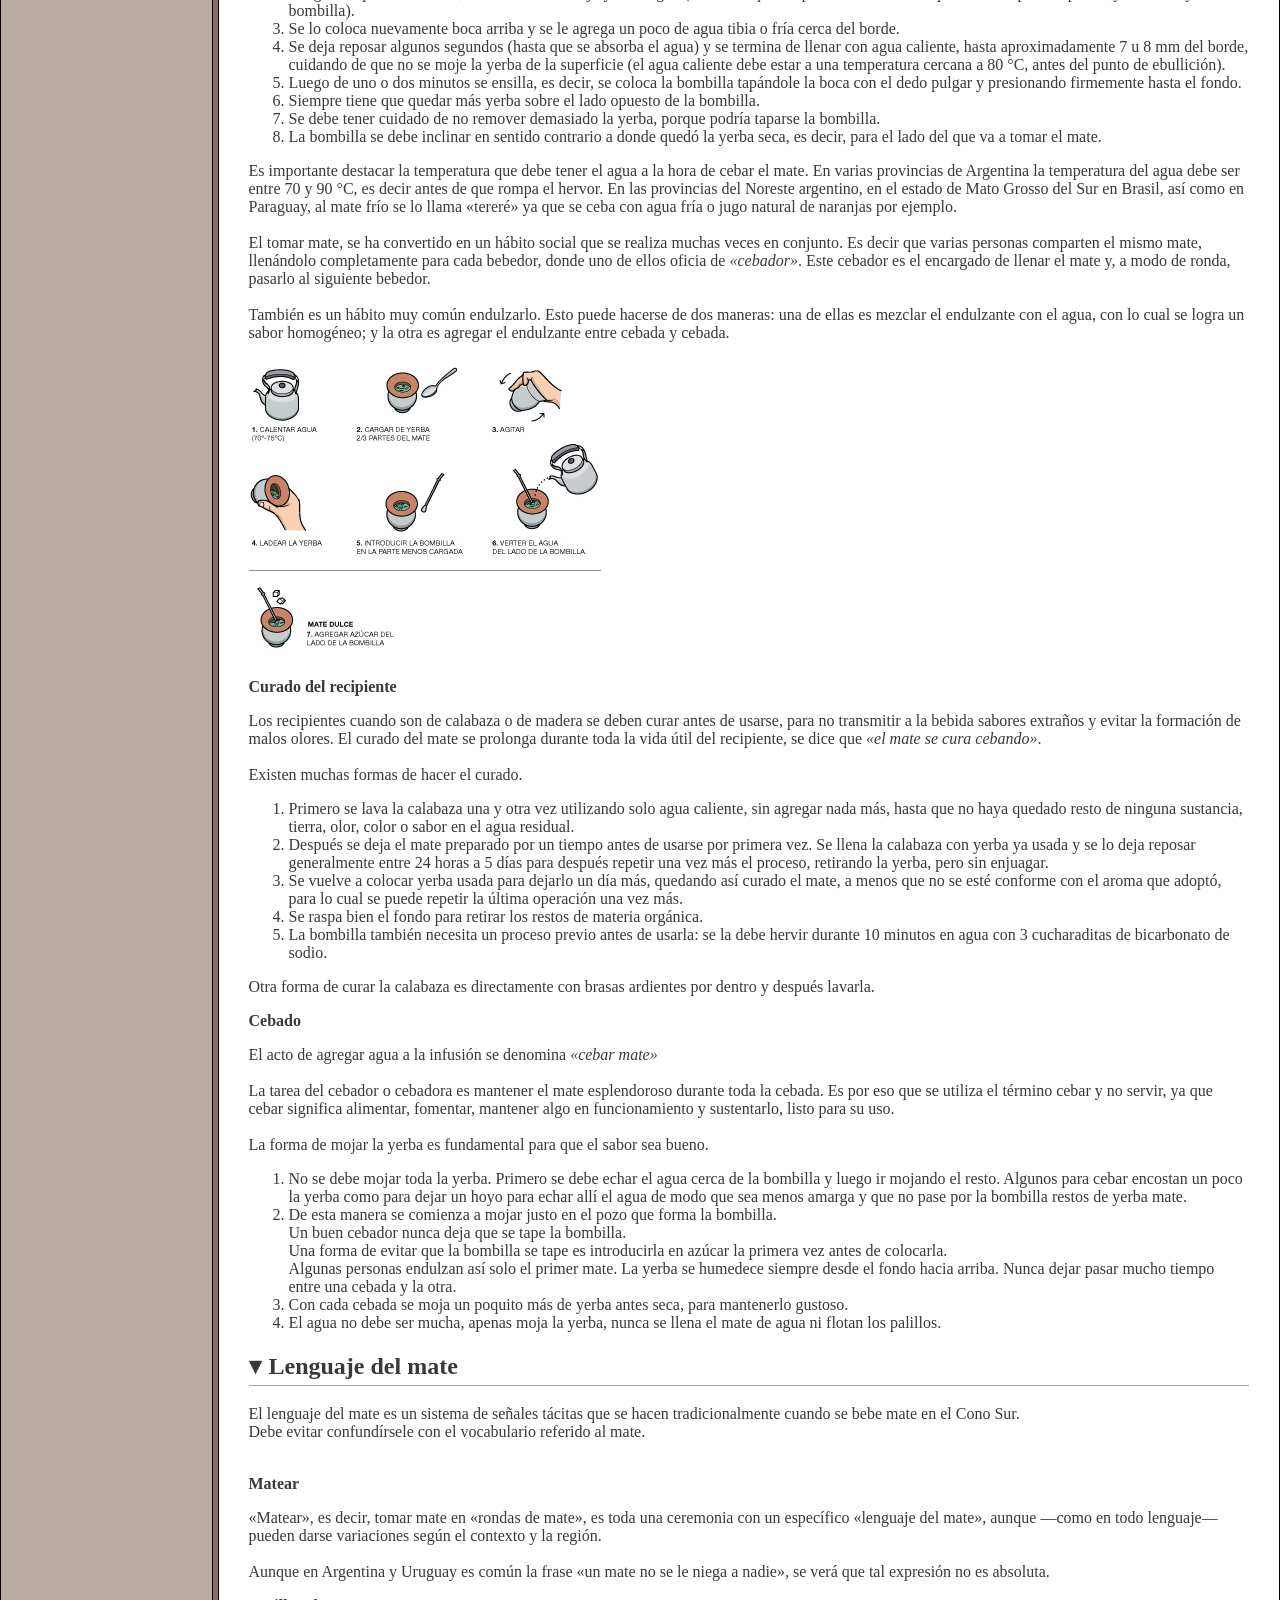
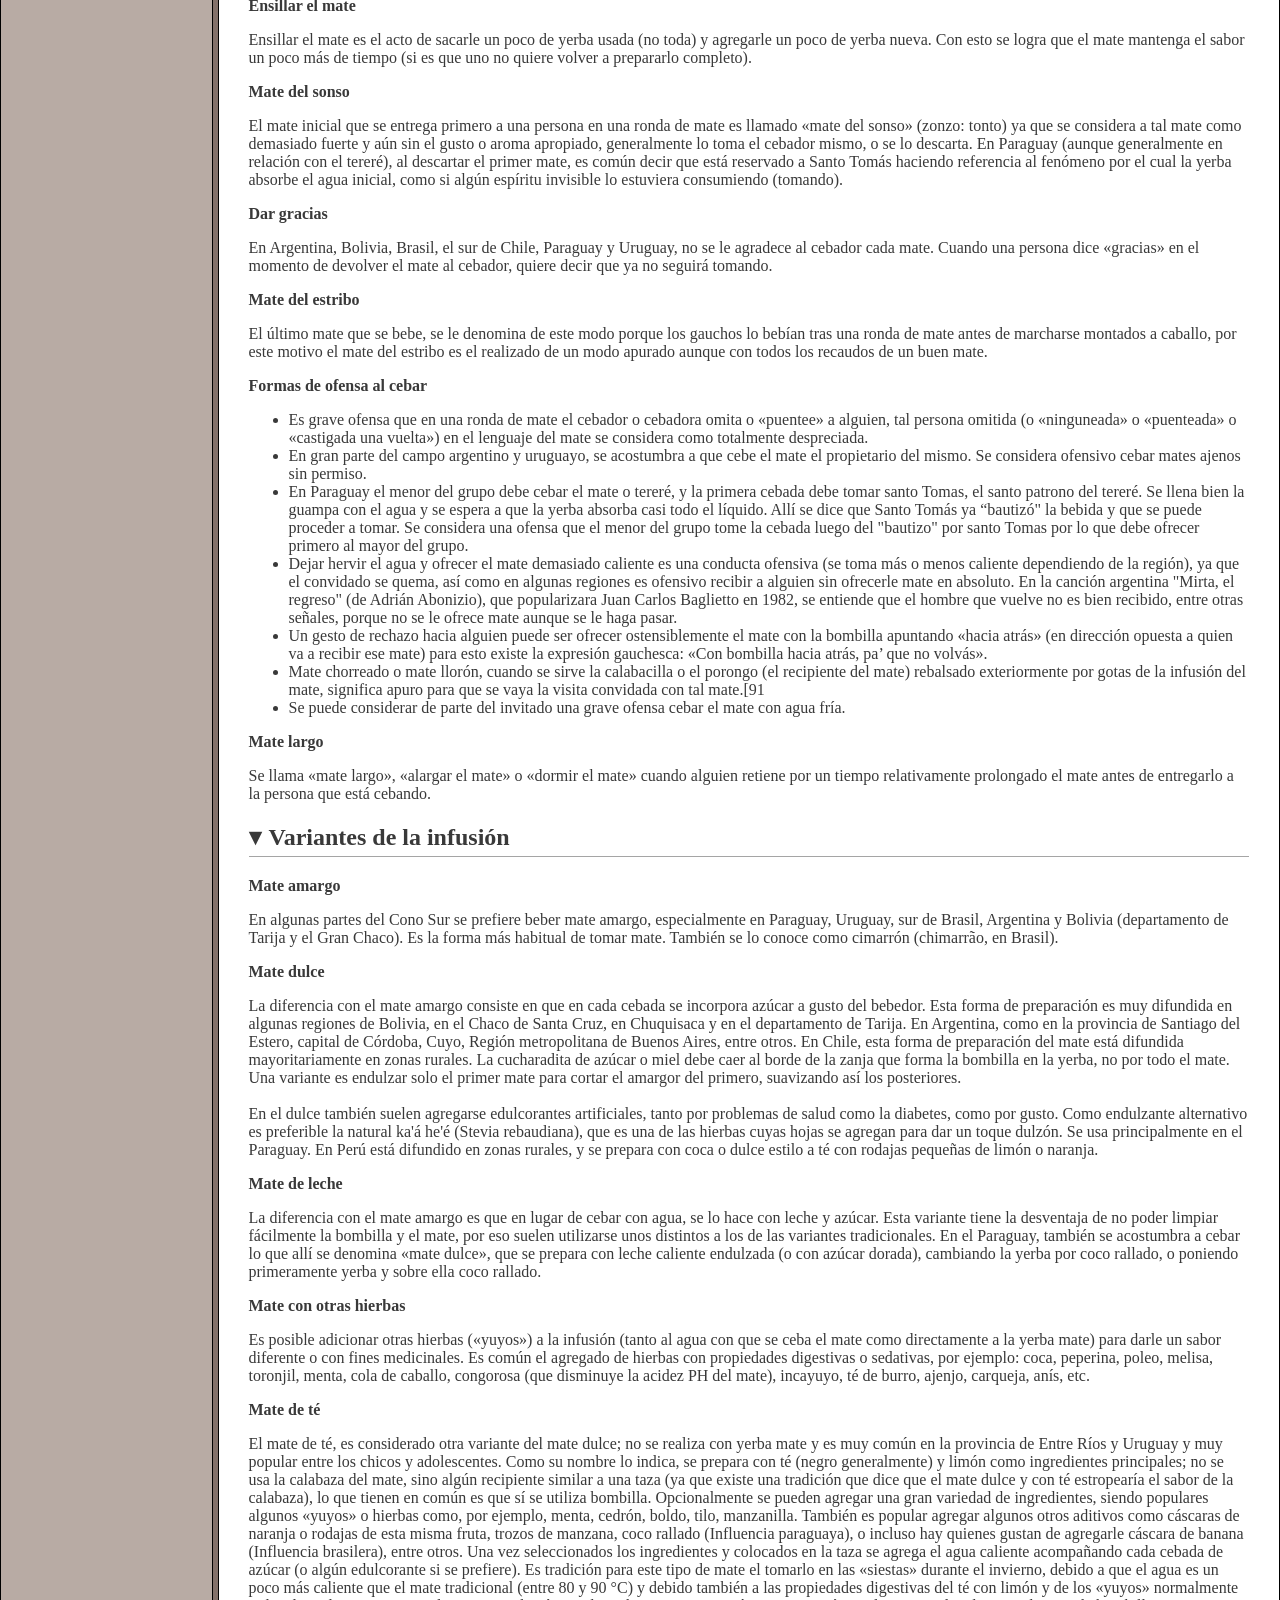
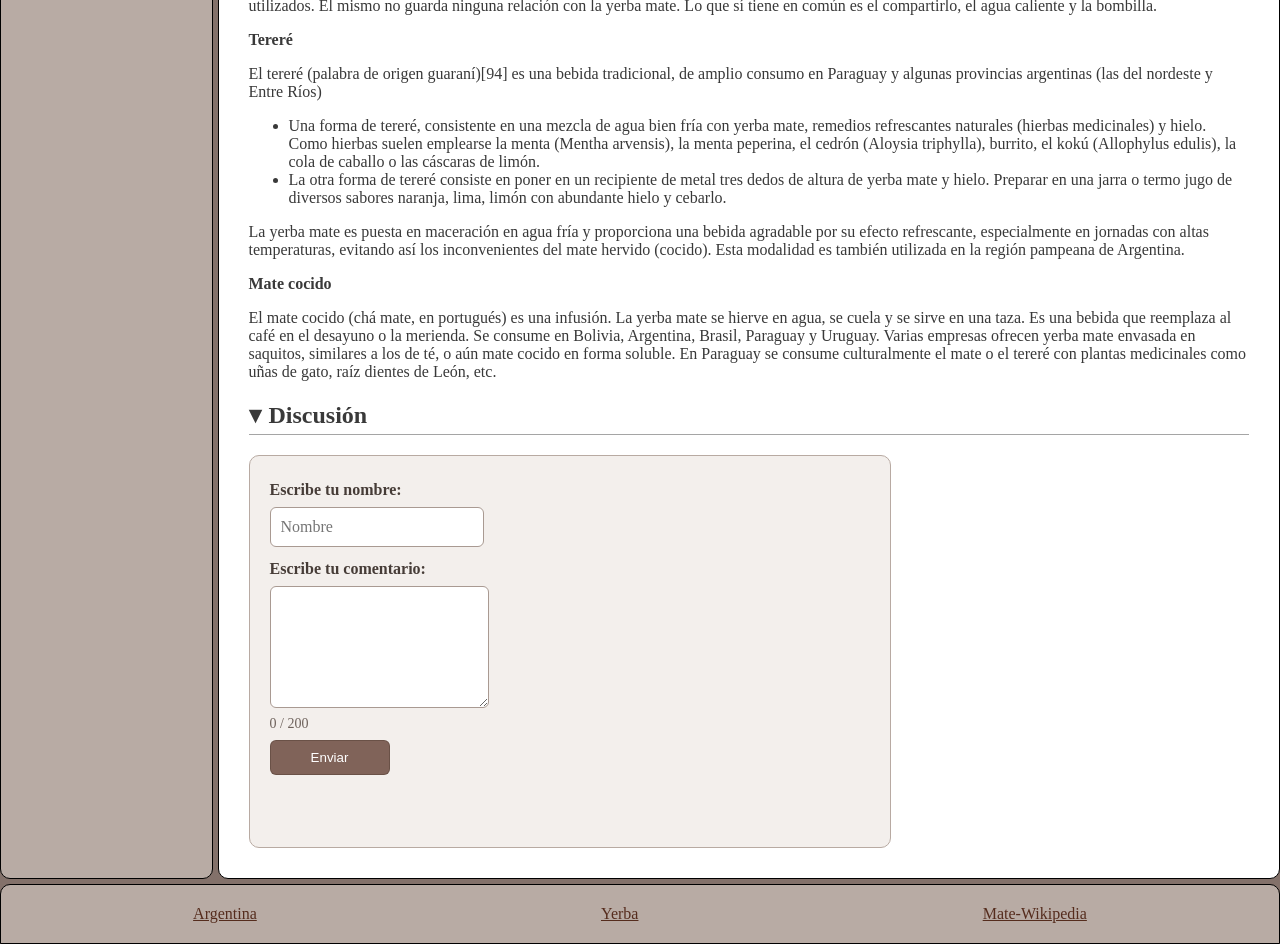
==== commit c147b351: "agrego interactividad a la wiki con JavaScript" ====
--- a/index.html
+++ b/index.html
@@ -4,30 +4,34 @@
         <title>Wikiange</title>
         <link rel="icon" type="image/x-icon" href="img/wikiange.png">
         <link rel="stylesheet" href="styles.css">
+        <script src="main.js" defer></script>
+        <meta charset="utf-8" />
     </head>
     <body>
         <div class="contenedor">
 
             <header class="header">
-            <img src="img/logopag.png" alt="wikiange" style="width: 300px; height: auto; ">
-            <img src="img/wikiange.png" alt="wikiange" style="width: 150px; height: auto; ">
+            <img id="logoPag" src="img/logopag.png" alt="wikiange" style="width: 300px; height: auto; ">
+            <img id="wikiange" src="img/wikiange.png" alt="wikiange" style="width: 150px; height: auto; ">
         </header>
         
         
-        
-
-
+    
         <aside class="indice">
-        <ul>
-            <li><a href="#historia">Historia</a></li>
-            <li><a href="#preparacion">Preparación</a></li>
-            <li><a href="#lenguaje">Lenguaje del mate</a></li>
-            <li><a href="#variantes">Variantes de la infusión</a></li>
-            <li><a href="#referencias">Referencias</a></li>
+        <ul id="lista">
         </ul>
+        <div class="botones">
+    <button id="Modo">Modo Oscuro</button>
+    <div class="botones-letra">
+        <button class="pequena">A</button>
+        <button class="estandar">A</button>
+        <button class="grande">A</button>
+    </div>
+</div>
         </aside>
         
         <main class="contenido">
+            <section id="inicio">
             <div class="titulo">
             <h1>Mate</h1>
             <img src="img/Mate.jpg" alt="Mate" style="height: 150px; background-color: rgb(102, 78, 68);
@@ -41,9 +45,12 @@
              Además, se le suma un efecto diurético, que es compensado por el alto consumo de agua que se realiza cuando se «matea», resultando así una infusión digestiva, depuradora y ―al poseer antioxidantes― preservadora del organismo.
              Como las otras infusiones mencionadas, el mate tiene cierta acidez, razón por la que muchas veces se le añaden ―en escasas proporciones― otras hierbas (digestivas, reguladoras de la función hepática, sedantes, etc.) que logran neutralizar la acidez como también compensar el ligero efecto estimulante de la cafeína.<br><br>
              El país con el mayor consumo total de mate en el mundo es Brasil, aunque solo el 20 % de su población lo consume. En cambio, Paraguay, Argentina y Uruguay destacan por tener un mayor porcentaje de consumidores de mate en relación con su población total.</p>
-        
-        
+        </section>
+
+
+        <section class="seccion">
             <h2 id="historia">Historia</h2>
+            <div class="contenido-seccion">
         <p>
             Los antiguos pueblos guaraníes fueron los pioneros en consumir de diversas formas las hojas de yerba mate, bebiéndola con agua e incluso mascándolas. Los conquistadores españoles hicieron los primeros registros escritos de su consumo en el actual Paraguay en el siglo XVI.
              Los mismos jesuitas elogiaron los efectos de la yerba, ya que daba un cierto vigor al que ingería la infusión, y calmaba la sed mejor que el agua pura. El padre Pedro de Montenegro (1663-1728), naturalista, declaró:<br><br>
@@ -67,11 +74,13 @@
                Después de esto el mate se extendió hacia Chile. Los británicos de Chile (que se ocupaban de la trata de esclavos traídos de África) vieron que también beneficiaba a los negros, lo probaron y lo llevaron a Londres, donde fue muy bien recibido.
              Incluso se pensó en reemplazar el tradicional uso del té por esta bebida, ya que era más provechosa e incluso más barata; pero como las misiones jesuíticas del Paraguay eran su único productor, y el comercio del té les reportaba tan buenas ganancias, se desechó la idea.
             </p>
-        
-        
-        
-        <div>
+            </div>
+        </section>
+        
+        
+        <section class="seccion">
             <h2 id="preparacion">Preparación</h2>
+            <div class="contenido-seccion">
         <p>
             Para preparar un mate cebado:</p>
 
@@ -127,10 +136,12 @@
             <li>El agua no debe ser mucha, apenas moja la yerba, nunca se llena el mate de agua ni flotan los palillos.</li>
         </ol>
         </div>
-
-        
-        <div>
+        </section>
+
+        
+        <section class="seccion">
             <h2 id="lenguaje">Lenguaje del mate</h2>
+            <div class="contenido-seccion">
         <p>
             El lenguaje del mate es un sistema de señales tácitas que se hacen tradicionalmente cuando se bebe mate en el Cono Sur.<br>
             Debe evitar confundírsele con el vocabulario referido al mate.<br><br></p>
@@ -169,10 +180,12 @@
             Se llama «mate largo», «alargar el mate» o «dormir el mate» cuando alguien retiene por un tiempo relativamente prolongado el mate antes de entregarlo a la persona que está cebando.
         </p>
         </div>
-
-        
-        <div>
+        </section>
+
+        
+        <section class="seccion">
             <h2 id="variantes">Variantes de la infusión</h2>
+            <div class="contenido-seccion">
         <h3>Mate amargo</h3>
         <p>En algunas partes del Cono Sur se prefiere beber mate amargo, especialmente en Paraguay, Uruguay, sur de Brasil, Argentina y Bolivia (departamento de Tarija y el Gran Chaco). Es la forma más habitual de tomar mate. También se lo conoce como cimarrón (chimarrão, en Brasil).</p>
         <h3>Mate dulce</h3>
@@ -194,10 +207,29 @@
         <h3>Mate cocido</h3>
         <p>El mate cocido (chá mate, en portugués) es una infusión. La yerba mate se hierve en agua, se cuela y se sirve en una taza. Es una bebida que reemplaza al café en el desayuno o la merienda. Se consume en Bolivia, Argentina, Brasil, Paraguay y Uruguay. Varias empresas ofrecen yerba mate envasada en saquitos, similares a los de té, o aún mate cocido en forma soluble. En Paraguay se consume culturalmente el mate o el tereré con plantas medicinales como uñas de gato, raíz dientes de León, etc.</p>
         </div>
+    </section>
+
+    <section class="seccion">
+          <h2>Discusión</h2>
+          <div class="contenido-seccion">
+            <form id="formulario">
+
+            <label for="mensaje">Escribe tu nombre:</label>
+            <input type="text"  id="nombre" placeholder="Nombre"/>
+
+            <label for="mensaje">Escribe tu comentario:</label>
+            <textarea id="comentario" name="mensaje"></textarea>
+            <p id="contador-caracteres">0 / 200</p>
+          
+          <button type="submit" id="envio-comentario">Enviar</button>
+          <p id="avisos"></p>
+          <ul id="lista-comentarios"></ul>
+          </form>
+          </div>
+        </section>
         </main>
 
-        
-
+    
 
         <footer class="referencias">
         <a href="argentina.html" >Argentina</a>
--- a/styles.css
+++ b/styles.css
@@ -1,3 +1,8 @@
+body {
+    margin: 0;
+}
+
+/*Modo claro*/
 .contenedor{
     display: grid;
     background-color: rgba(85, 60, 50, 0.727);
@@ -5,7 +10,7 @@
     grid-template-columns: 1fr 5fr;
     grid-template-rows: 140px auto 1fr;
     grid-template-areas: "A A" "B C" "D D";
-    gap: 10px;
+    gap: 5px;
     font: sans-serif;
 }
 
@@ -24,12 +29,14 @@
     flex-direction: row;
     justify-content: space-between;
     align-items: center;
+    border-radius: 0 0 10px 10px;
 }
 
 .indice{
     background-color: rgba(212, 201, 193, 0.662);
     border: 1px solid black;
     grid-area: B;
+    border-radius: 10px;
 }
 
 .contenido{
@@ -37,6 +44,7 @@
     background-color:white;
     padding: 30px;
     grid-area: C;
+    border-radius: 10px;
 }
 
 .referencias{
@@ -48,9 +56,10 @@
    justify-content: space-around;
     padding: 20px;
     grid-area: D;
-}
-a, h3{
-    font-size: 20px;
+    border-radius: 10px 10px 0 0;
+}
+a, h3 {
+    font-size: inherit;
 }
 a{
      color: rgb(85, 44, 29);
@@ -61,4 +70,255 @@
 }
 h4{
     font-size:15px;
+}
+
+/*botones claro*/
+.botones {
+    display: flex;
+    flex-direction: column;
+    align-items: center;
+    gap: 8px;
+}
+
+#Modo {
+    width: 160px;
+    height: 50px;
+    background-color: rgba(99, 75, 65, 0.727);
+    color: white;
+     border: 1px solid #493830;
+     border-radius: 7px;
+     font-size: 15px;
+}
+
+
+.botones-letra {
+    display: flex;
+    align-items: center;
+    gap: 8px;
+}
+.botones-letra button{
+    width: 47px;
+    height: 40px;
+    display: flex;
+    justify-content: center;
+    align-items: center;
+    background-color: rgba(99, 75, 65, 0.727);
+    color: white;
+    border: 1px solid #493830;
+     border-radius: 6px;
+}
+
+/*letras*/
+.contenedor.pequena, .pequena {
+    font-size: 12px;
+}
+
+.contenedor.estandar, .estandar {
+    font-size: 16px;
+}
+
+.contenedor.grande, .grande {
+    font-size: 20px;
+}
+
+.pequena.apretado {
+    background-color: rgba(53, 40, 34, 0.727);
+}
+.estandar.apretado {
+    background-color: rgba(53, 40, 34, 0.727);
+}
+.grande.apretado {
+    background-color: rgba(53, 40, 34, 0.727);
+}
+
+
+
+/*Modo Oscuro*/
+.contenedor.oscuro{
+background-color: 	#181615;
+color: #E8E1DC;
+}
+
+.contenedor.oscuro .header {
+background-color: 	#3a302b;
+border-color: #6A5A51;
+}
+
+.contenedor.oscuro .indice {
+background-color: 	#3a302b;
+border-color: #6A5A51;
+}
+
+.contenedor.oscuro .referencias {
+background-color: 	#3a302b;
+border-color: #6A5A51;
+}
+
+.contenedor.oscuro .contenido {
+background-color: #211E1C;
+border-color: #6A5A51;
+}
+
+.contenedor.oscuro a {
+    color: rgb(173, 136, 122);
+}
+
+.contenedor.oscuro h2 {
+    border-bottom-color: #6A5A51;
+}
+
+.contenedor.oscuro #Modo, .contenedor.oscuro .botones-letra button{
+    background-color: #806359;
+    color: #ffffff;
+
+    border-color: #9b796b;
+}
+.contenedor.oscuro .pequena.apretado {
+    background-color: rgba(128, 104, 94, 0.727);
+    border: 1px solid rgba(110, 89, 81, 0.727);
+}
+.contenedor.oscuro .estandar.apretado {
+    background-color: rgba(128, 104, 94, 0.727);
+    border: 1px solid rgba(110, 89, 81, 0.727);
+}
+.contenedor.oscuro .grande.apretado {
+    background-color: rgba(128, 104, 94, 0.727);
+    border: 1px solid rgba(110, 89, 81, 0.727);
+}
+
+/*plegar articulos*/
+.contenido-seccion.oculto {
+    display: none;
+}
+/*a ::before lo tuve que buscar porque no sabuia como poner la flechita*/
+.seccion h2::before {
+    content: "▾";
+    margin-right: 8px;
+}
+
+.seccion.plegada h2::before {
+    content: "▸";
+}
+.seccion h2 {
+    cursor: pointer;
+}
+
+
+
+
+/*formulario*/
+#avisos {
+    margin: 5px 0;
+}
+
+
+.error {
+  color: #A23B2C;
+  border-color: #A23B2C;
+}
+
+#formulario {
+    max-width: 600px;
+    padding: 20px;
+    margin-top: 15px;
+
+    display: flex;
+    flex-direction: column;
+    align-items: flex-start;
+    gap: 8px;
+
+    background-color: #f3efec;
+    border: 1px solid #b8aaa2;
+    border-radius: 10px;
+    display: flex;
+}
+
+#formulario label {
+    margin-top: 5px;
+
+    color: #463c37;
+    font-weight: bold;
+}
+
+#nombre,
+#comentario {
+    padding: 10px;
+
+    background-color: white;
+    color: #393939;
+
+    border: 1px solid #a99a92;
+    border-radius: 6px;
+
+    font-family: inherit;
+    font-size: inherit;
+}
+
+#comentario {
+    min-height: 100px;
+    resize: vertical;
+}
+
+#contador-caracteres {
+    margin: 0;
+
+    text-align: right;
+    font-size: 14px;
+
+    color: #6e625c;
+}
+
+#envio-comentario {
+    width: 120px;
+    padding: 9px;
+
+    background-color: #806359;
+    color: white;
+
+    border: 1px solid rgba(99, 75, 65, 0.727);
+    border-radius: 6px;
+
+    cursor: pointer;
+}
+
+#lista-comentarios {
+    margin-top: 10px;
+    padding-left: 25px;
+}
+
+#lista-comentarios li {
+    margin-bottom: 8px;
+}
+
+
+/*formulario oscuro*/
+.contenedor.oscuro #formulario {
+    background-color: #2B2522;
+    border-color: #6A5A51;
+}
+.contenedor.oscuro #formulario label {
+    color: #E8E1DC;
+}
+.contenedor.oscuro #nombre,
+.contenedor.oscuro #comentario {
+    background-color: #211E1C;
+    color: #E8E1DC;
+
+    border-color: #6A5A51;
+}
+.contenedor.oscuro #contador-caracteres {
+    color: #BEB3AC;
+}
+.contenedor.oscuro #envio-comentario {
+    background-color: #806359;
+    color: #ffffff;
+
+    border-color: #9b796b;
+}
+.contenedor.oscuro #lista-comentarios {
+    color: #E8E1DC;
+}
+.contenedor.oscuro .error {
+    color: #ff8f7f;
+    border-color: #ff8f7f;
 }
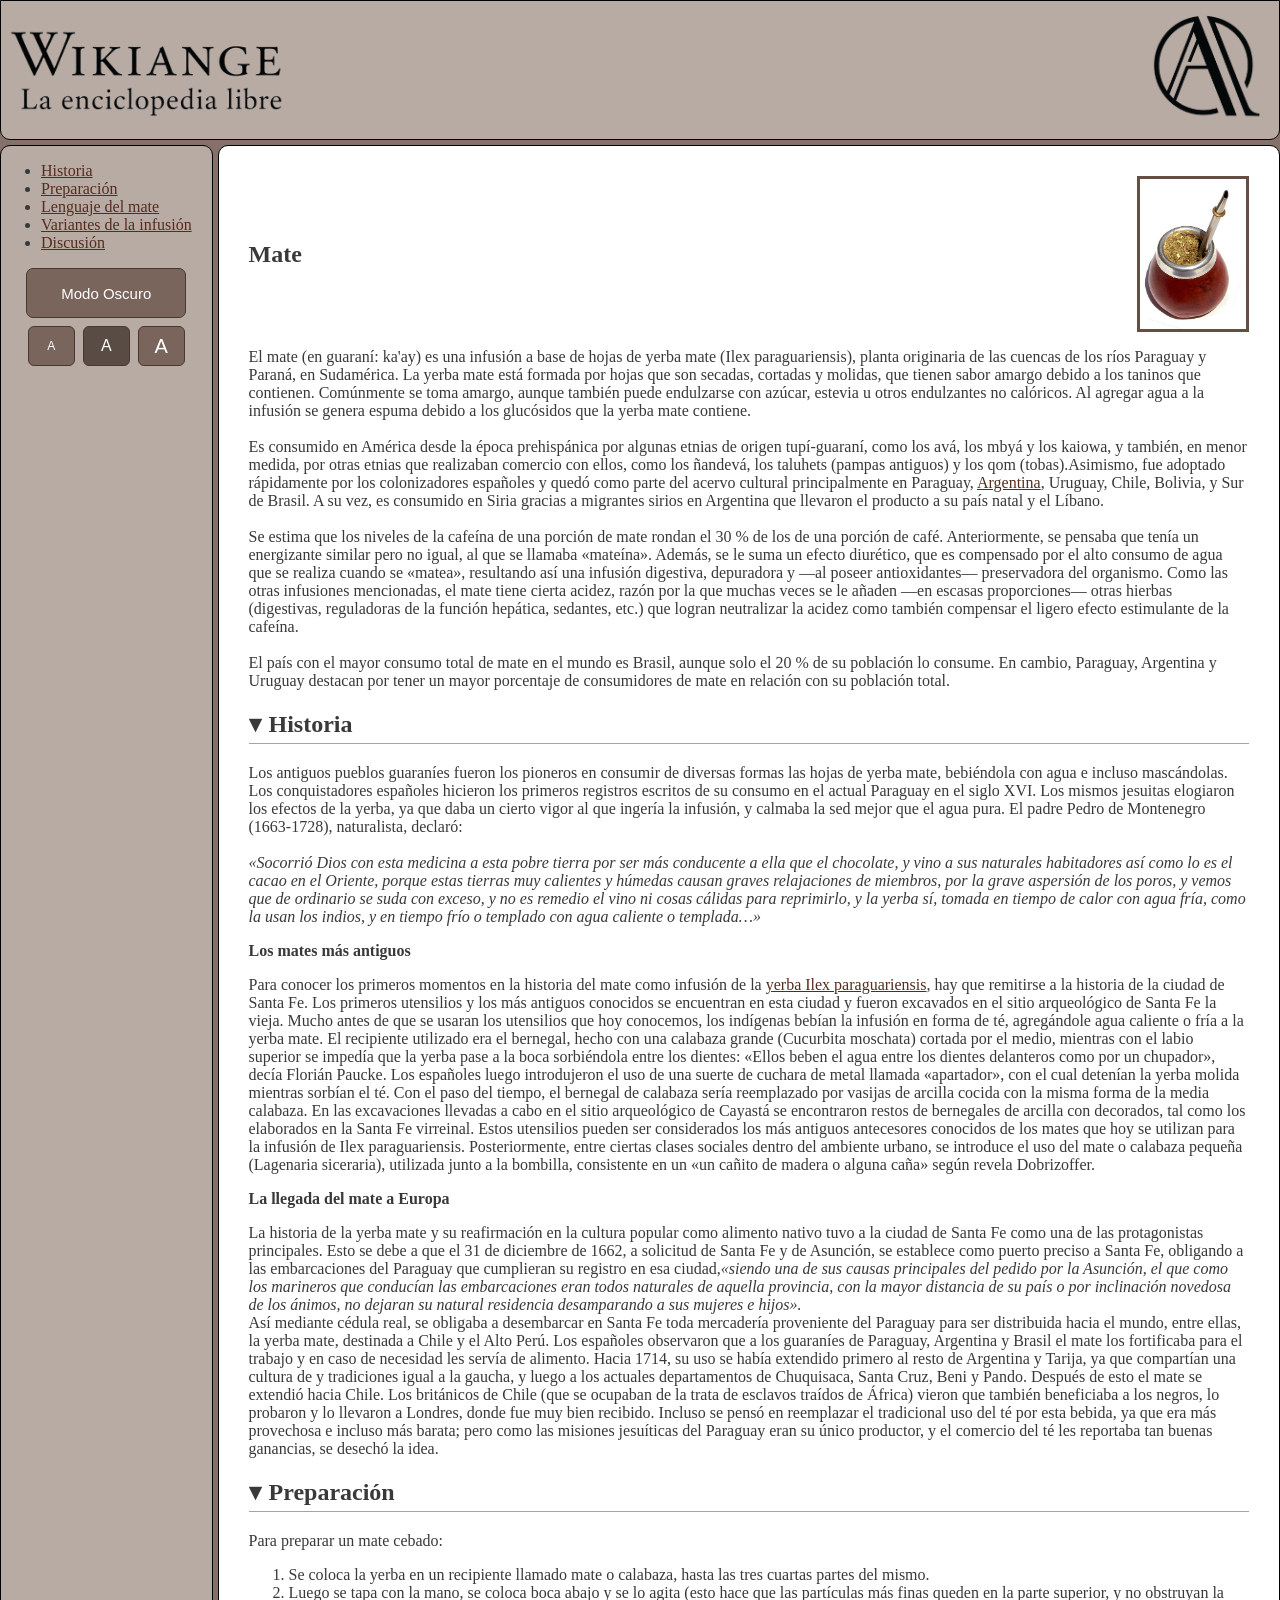
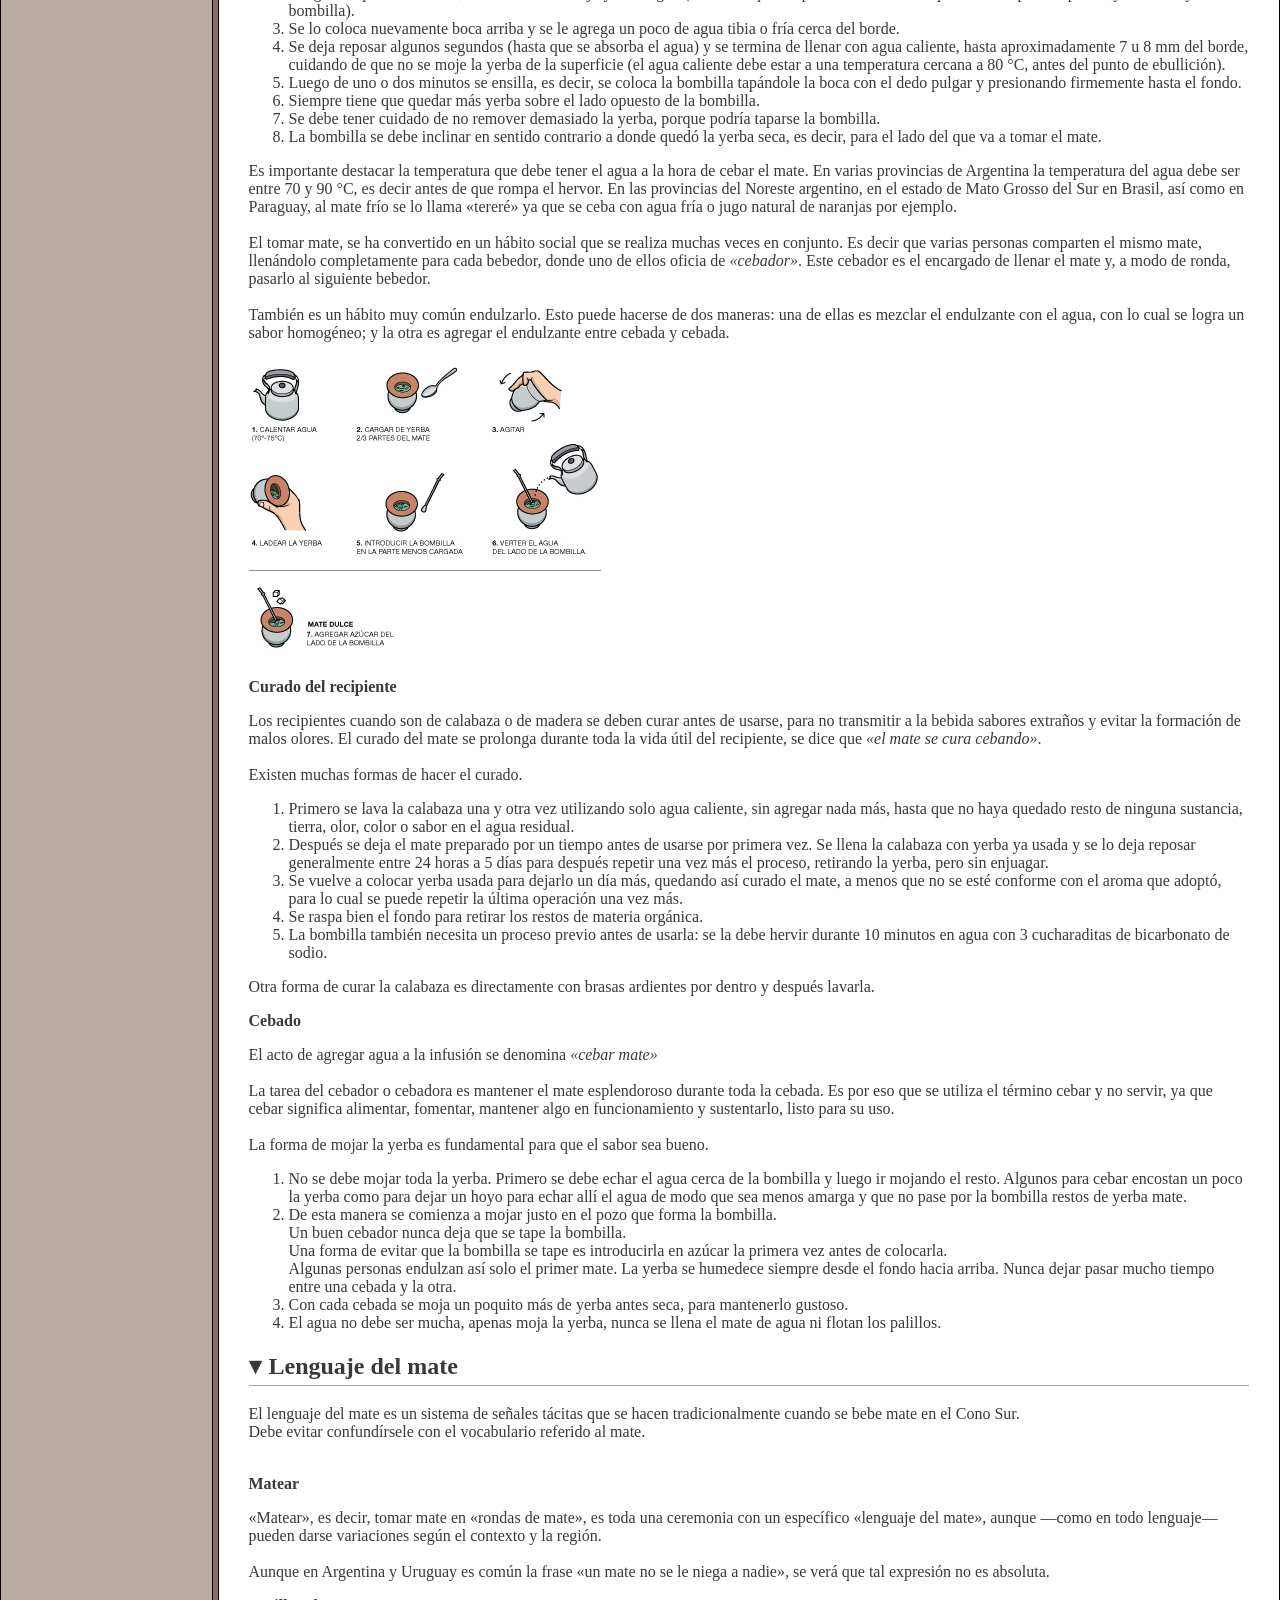
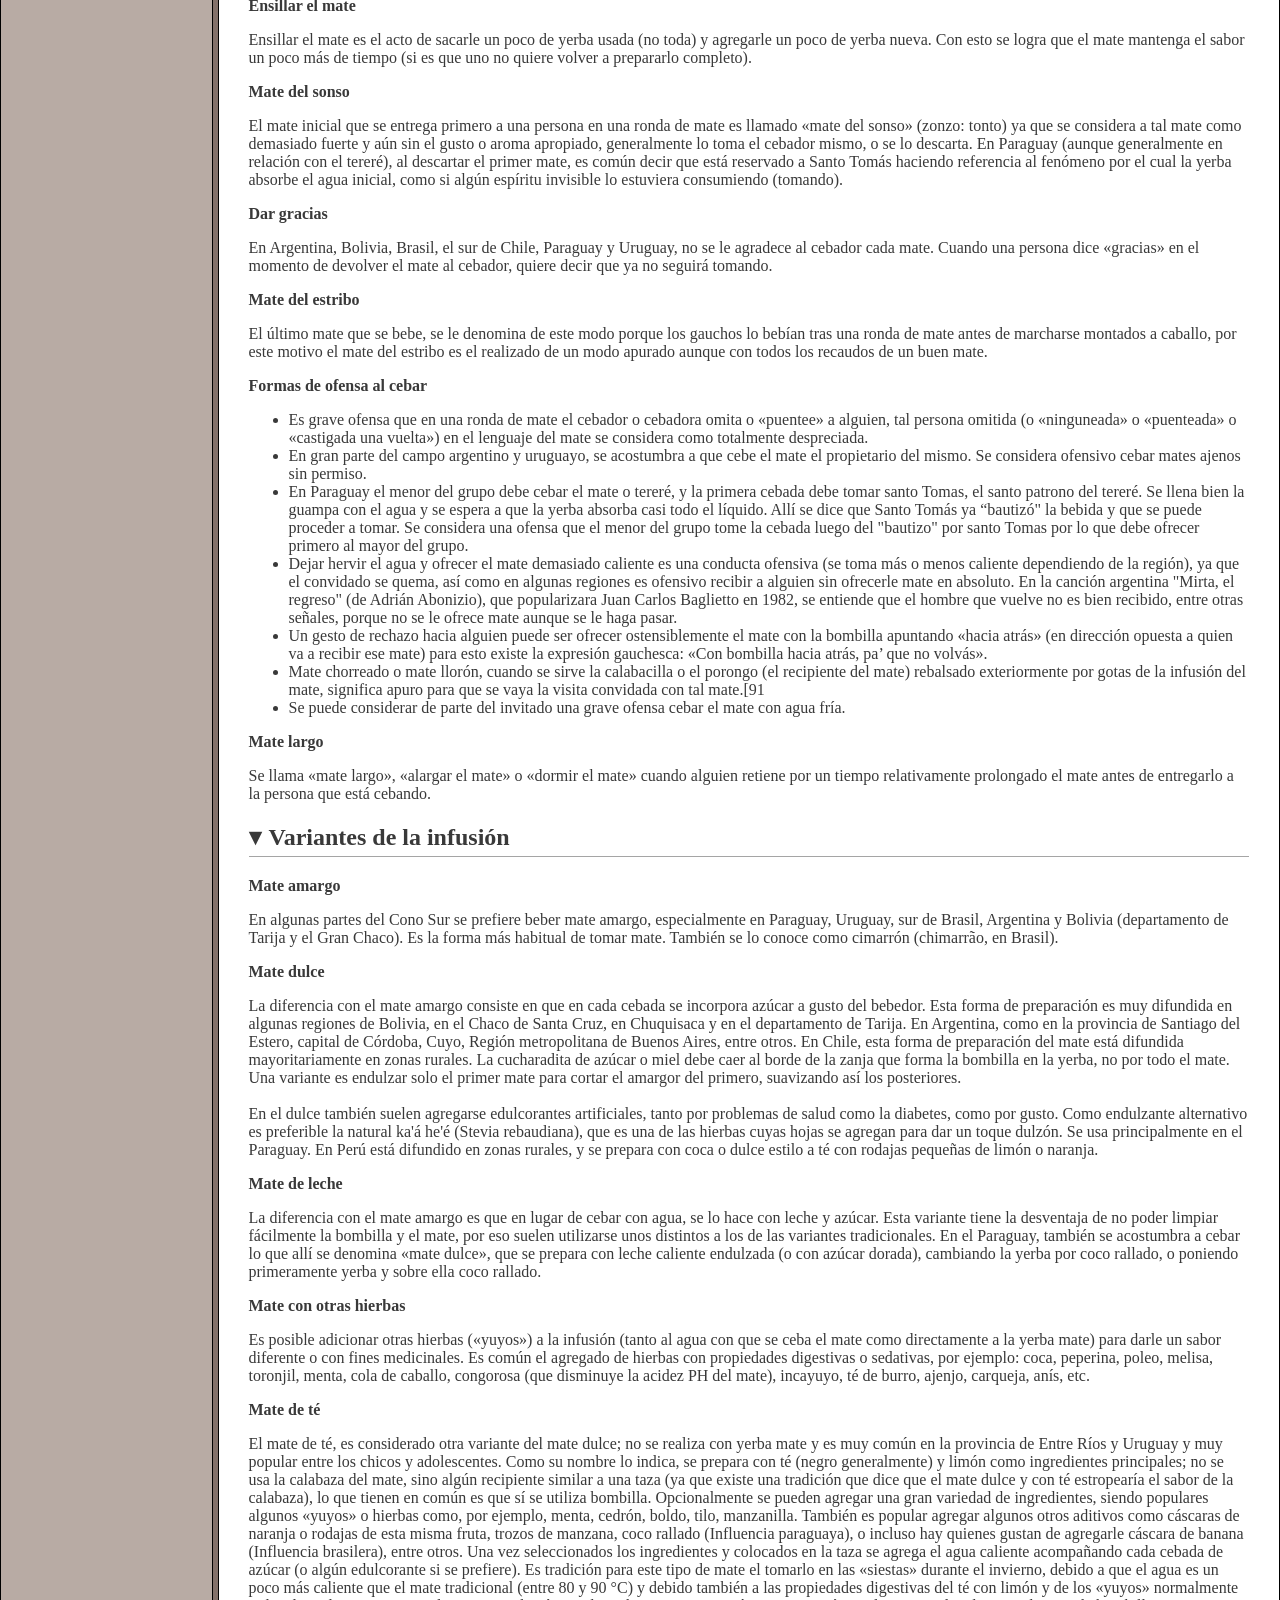
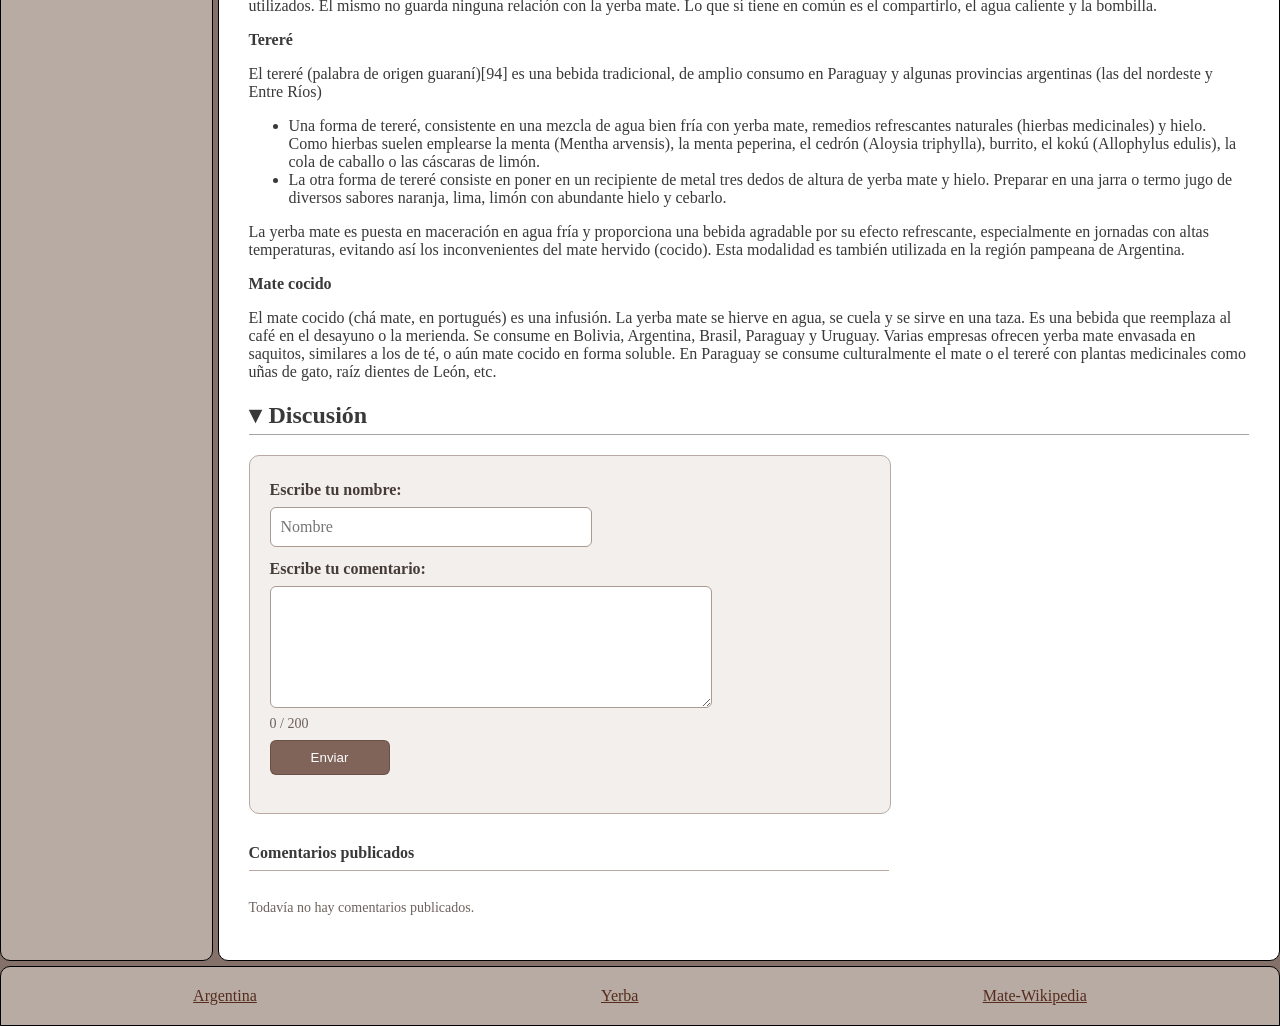
==== commit ce9ffb19: "mejores formulario" ====
--- a/index.html
+++ b/index.html
@@ -24,7 +24,7 @@
     <button id="Modo">Modo Oscuro</button>
     <div class="botones-letra">
         <button class="pequena">A</button>
-        <button class="estandar">A</button>
+        <button class="estandar apretado">A</button>
         <button class="grande">A</button>
     </div>
 </div>
@@ -210,11 +210,11 @@
     </section>
 
     <section class="seccion">
-          <h2>Discusión</h2>
+          <h2 id="discusion">Discusión</h2>
           <div class="contenido-seccion">
             <form id="formulario">
 
-            <label for="mensaje">Escribe tu nombre:</label>
+            <label for="nombre">Escribe tu nombre:</label>
             <input type="text"  id="nombre" placeholder="Nombre"/>
 
             <label for="mensaje">Escribe tu comentario:</label>
@@ -223,8 +223,14 @@
           
           <button type="submit" id="envio-comentario">Enviar</button>
           <p id="avisos"></p>
-          <ul id="lista-comentarios"></ul>
           </form>
+          <div class="seccion-comentarios">
+            <h3>Comentarios publicados</h3>
+
+            <div id="lista-comentarios">
+                <p id="sin-comentarios">Todavía no hay comentarios publicados.</p>
+            </div>
+        </div>
           </div>
         </section>
         </main>
--- a/styles.css
+++ b/styles.css
@@ -211,10 +211,12 @@
     margin: 5px 0;
 }
 
-
-.error {
-  color: #A23B2C;
-  border-color: #A23B2C;
+/*modo claro*/
+#nombre.error,
+#comentario.error,
+#contador-caracteres.error {
+    color: #A23B2C;
+    border-color: #A23B2C;
 }
 
 #formulario {
@@ -254,7 +256,12 @@
     font-size: inherit;
 }
 
+#nombre {
+    width: 300px;
+}
+
 #comentario {
+    width: 70%;
     min-height: 100px;
     resize: vertical;
 }
@@ -280,18 +287,75 @@
 
     cursor: pointer;
 }
+.seccion-comentarios {
+    width: 100%;
+    max-width: 640px;
+    margin-top: 30px;
+}
+
+.seccion-comentarios h3 {
+    margin-bottom: 15px;
+    padding-bottom: 8px;
+    border-bottom: 1px solid #b8aaa2;
+}
 
 #lista-comentarios {
-    margin-top: 10px;
-    padding-left: 25px;
-}
-
-#lista-comentarios li {
-    margin-bottom: 8px;
-}
+    display: flex;
+    flex-direction: column;
+    gap: 12px;
+    width: 100%;
+}
+
+#sin-comentarios {
+    color: #6e625c;
+    font-size: 14px;
+}
+.tarjeta-comentario {
+    padding: 10px;
+    width: 70%;
+
+    background-color: #f3efec;
+    border: 1px solid #b8aaa2;
+    border-radius: 10px;
+
+
+}
+
+.tarjeta-comentario h4 {
+    margin: 0 0 8px;
+    color: #463c37;
+    font-size: 16px;
+}
+
+.tarjeta-comentario p {
+    margin: 0 0 12px;
+    color: #393939;
+    line-height: 1.5;
+    white-space: pre-wrap;
+}
+.boton-borrar {
+    padding: 6px 12px;
+
+    background-color: rgba(99, 75, 65, 0.727);
+    color: white;
+
+    border: 1px solid #493830;
+    border-radius: 6px;
+
+    font-size: 14px;
+    cursor: pointer;
+}
+
 
 
 /*formulario oscuro*/
+.contenedor.oscuro #nombre.error,
+.contenedor.oscuro #comentario.error,
+.contenedor.oscuro #contador-caracteres.error {
+    color: #FF7777;
+    border-color: #FF7777;
+}
+
 .contenedor.oscuro #formulario {
     background-color: #2B2522;
     border-color: #6A5A51;
@@ -321,4 +385,30 @@
 .contenedor.oscuro .error {
     color: #ff8f7f;
     border-color: #ff8f7f;
-}+}
+.contenedor.oscuro .seccion-comentarios h3 {
+    border-bottom-color: #6A5A51;
+}
+
+.contenedor.oscuro #sin-comentarios {
+    color: #BEB3AC;
+}
+
+.contenedor.oscuro .tarjeta-comentario {
+    background-color: #2B2522;
+    border-color: #6A5A51;
+}
+
+.contenedor.oscuro .tarjeta-comentario h4 {
+    color: #E8E1DC;
+}
+
+.contenedor.oscuro .tarjeta-comentario p {
+    color: #BEB3AC;
+}
+
+.contenedor.oscuro .boton-borrar {
+    background-color: #806359;
+    color: white;
+    border-color: #9b796b;
+}
